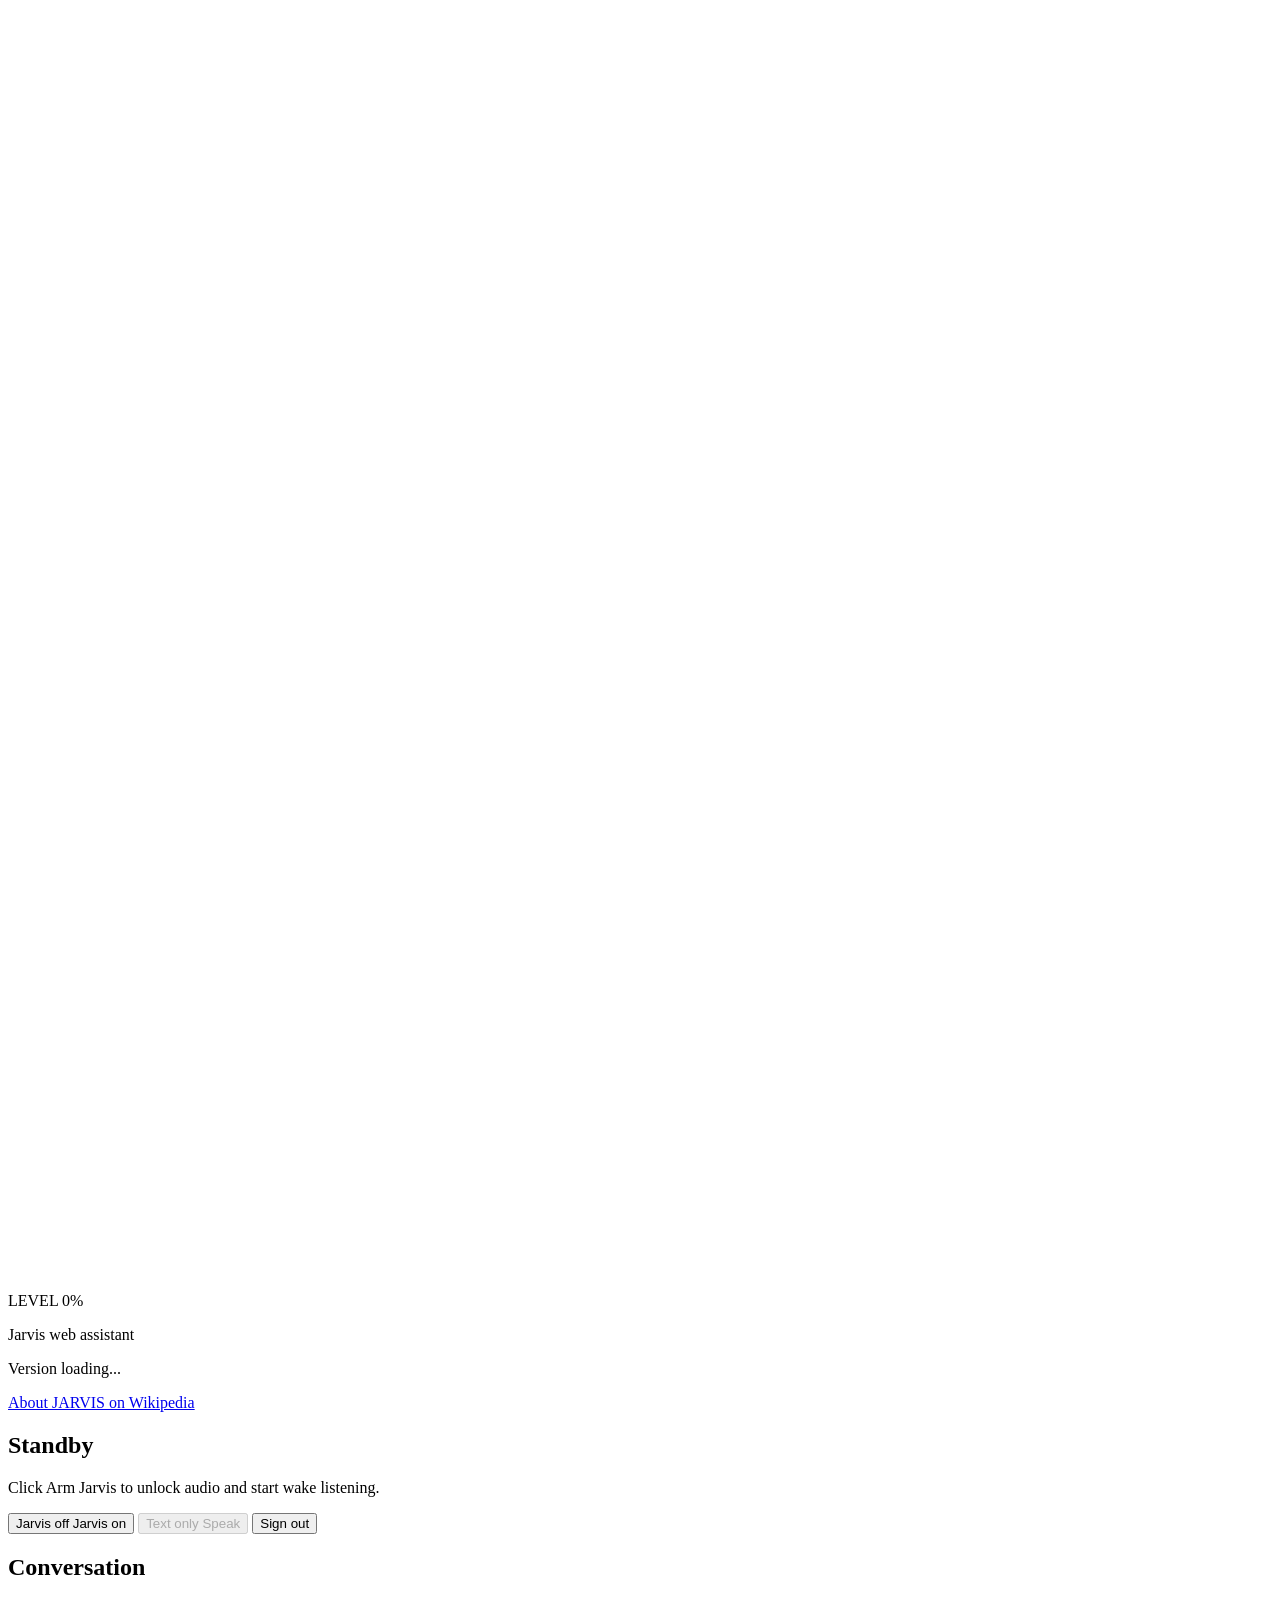
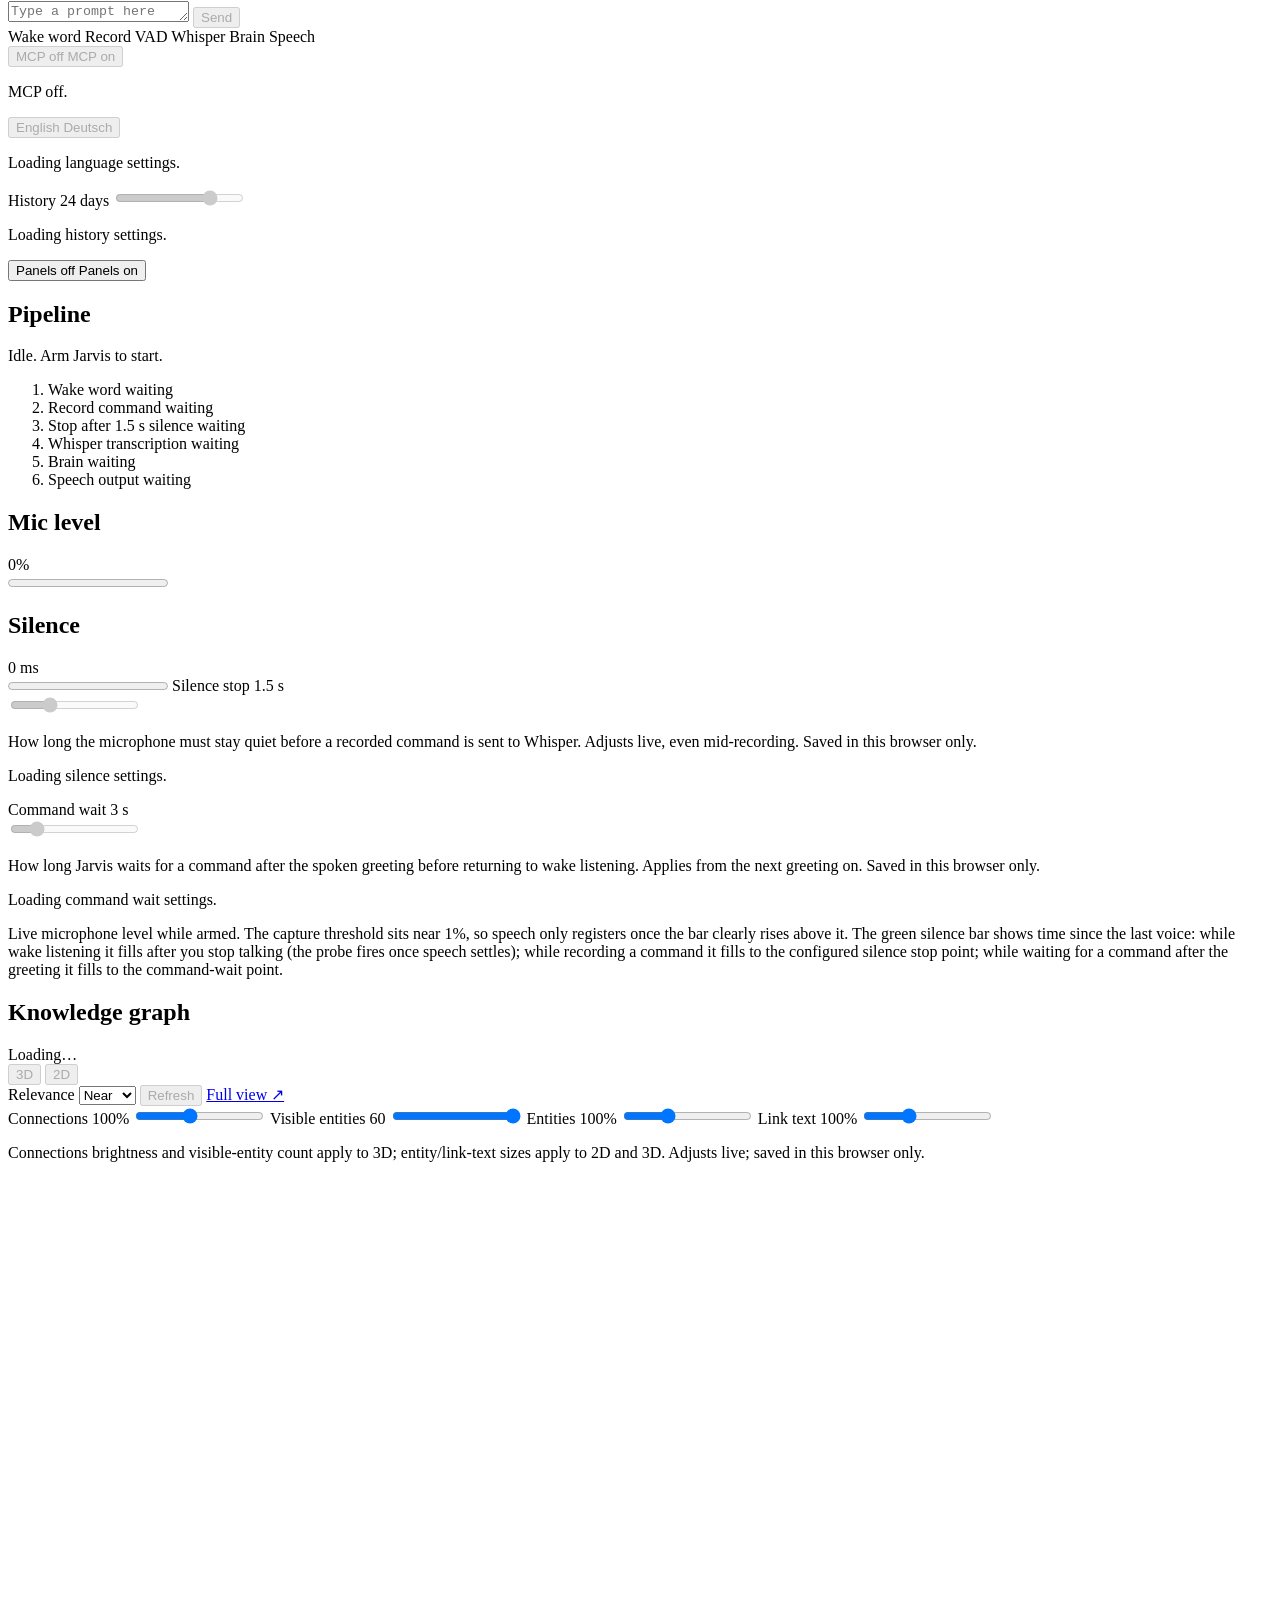
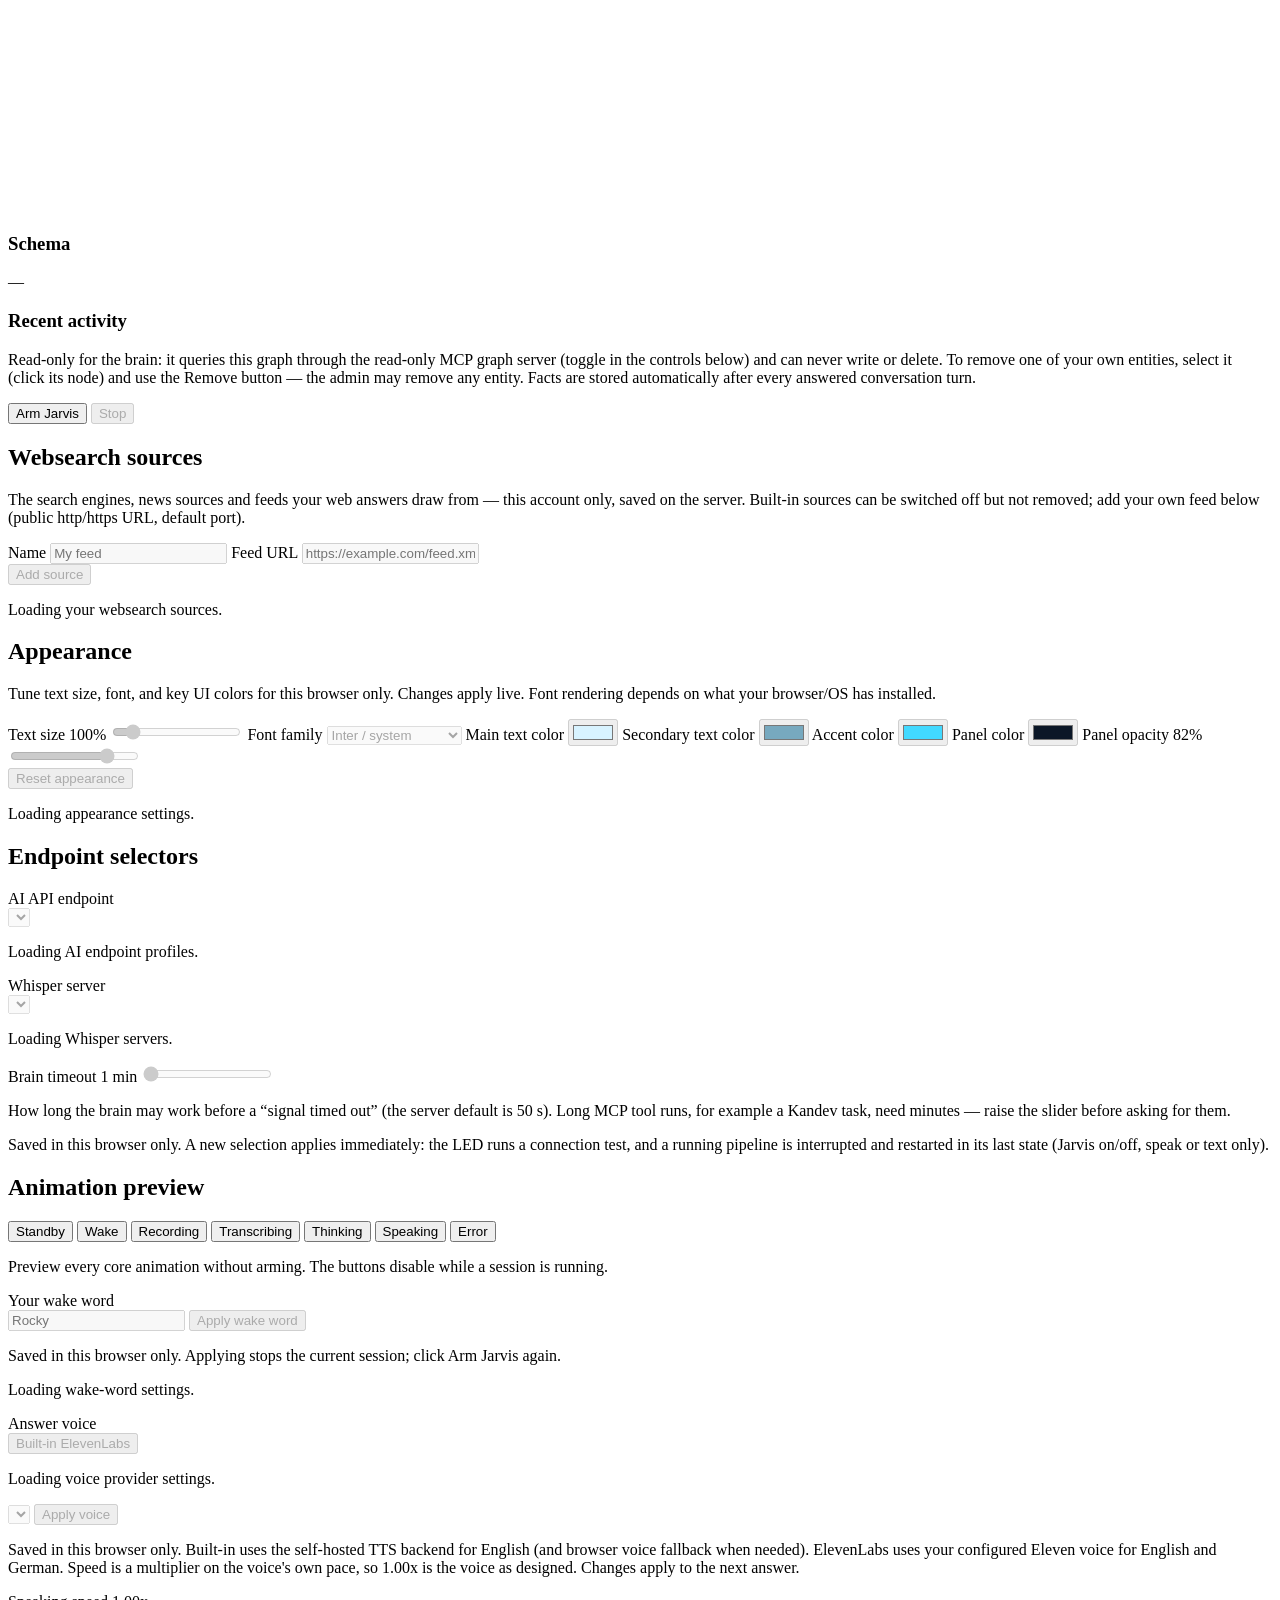
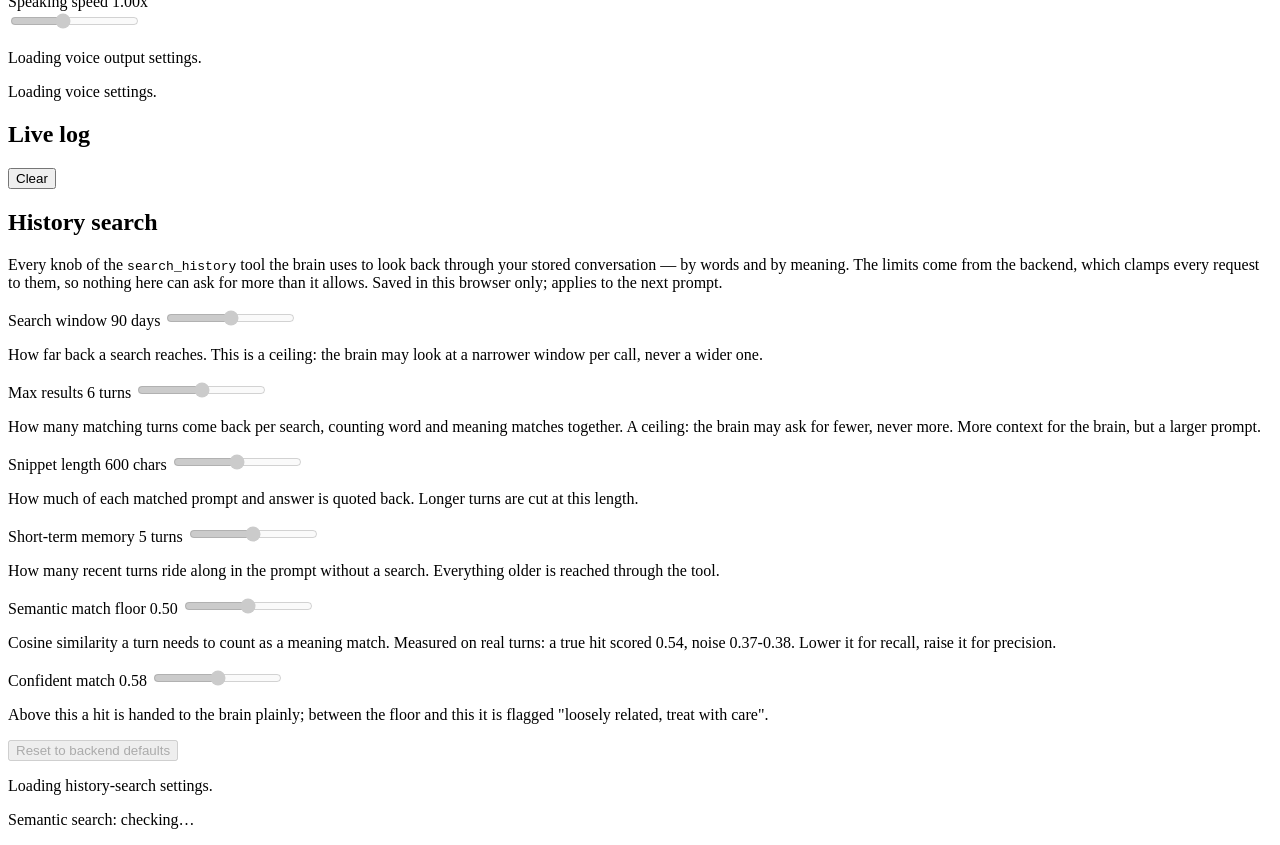
==== public/index.html @ 41cc9d05 "feat: add brain-timeout slider and always-animating thinking spinner The endpoint panel gains a Brai" ====
<!doctype html>
<html lang="en">
  <head>
    <meta charset="utf-8">
    <meta name="viewport" content="width=device-width, initial-scale=1">
    <title>Jarvis</title>
    <link rel="stylesheet" href="/style.css">
  </head>
  <body>
    <main class="shell">
      <section class="login-panel" id="loginPanel" hidden>
        <h1>Jarvis</h1>
        <p class="login-sub">Sign in to your shell. Every user has their own prompt history.</p>
        <form id="loginForm" class="login-form">
          <label for="loginUsername">Username</label>
          <input id="loginUsername" type="text" autocomplete="username" maxlength="60" required>
          <label for="loginPassword">Password</label>
          <input id="loginPassword" type="password" autocomplete="current-password" maxlength="128" required>
          <button id="loginButton" type="submit">Sign in</button>
        </form>
        <p id="loginStatus" class="login-status" role="status">The password is your username.</p>
      </section>

      <section class="hero app-ui">
        <div class="core-wrap">
          <div id="core" class="core standby" aria-hidden="true">
            <svg id="waveform" class="waveform" viewBox="0 0 360 360" xmlns="http://www.w3.org/2000/svg"></svg>
            <div class="ring ring-a"></div>
            <div class="ring ring-b"></div>
            <div class="reactor"></div>
          </div>
          <p id="levelReadout" class="level-readout" aria-hidden="true">LEVEL 0%</p>
        </div>
        <div class="state">
          <div class="title-head">
            <div class="title-head-left">
              <p class="eyebrow">Jarvis web assistant</p>
              <!-- Visible release marker from backend APP_RELEASE_VERSION. -->
              <p id="appReleaseVersion" class="release-version" title="Running frontend/backend release">Version loading...</p>
            </div>
            <a class="about-link" href="https://en.wikipedia.org/wiki/J.A.R.V.I.S." target="_blank" rel="noopener"
               title="About J.A.R.V.I.S. on Wikipedia">About JARVIS on Wikipedia</a>
          </div>
          <h1 id="stageTitle">Standby</h1>
          <p id="stageDetail">Click Arm Jarvis to unlock audio and start wake listening.</p>
          <div class="user-row">
            <span id="userLine" class="user-line"></span>
            <div class="user-controls">
              <button id="enableSwitch" class="lang-switch enable-switch" type="button" role="switch" aria-checked="false"
                      title="Enable or disable Jarvis: disabling stops the session and releases the microphone, enabling starts wake listening.">
                <span class="lang-option">Jarvis off</span>
                <span class="lang-option">Jarvis on</span>
                <span class="lang-knob" aria-hidden="true"></span>
              </button>
              <button id="speakSwitch" class="lang-switch speak-switch" type="button" role="switch" aria-checked="true"
                      title="Turn spoken answers off: the answer is written to the Conversation panel as text only. Saved in this browser only."
                      disabled>
                <span class="lang-option">Text only</span>
                <span class="lang-option">Speak</span>
                <span class="lang-knob" aria-hidden="true"></span>
              </button>
              <button id="signOutButton" class="sign-out" type="button">Sign out</button>
            </div>
          </div>
        </div>
        <div id="costsPanel" class="costs-panel" hidden>
          <div class="costs-columns">
            <div class="costs-section" id="openrouterCostsSection">
              <p class="costs-title">OpenRouter</p>
              <dl class="costs-grid" id="openrouterCosts"></dl>
            </div>
            <div class="costs-section" id="ovhcloudCostsSection">
              <p class="costs-title">OVHcloud</p>
              <dl class="costs-grid" id="ovhcloudCosts"></dl>
            </div>
            <div class="costs-section" id="elevenlabsCostsSection">
              <p class="costs-title">ElevenLabs</p>
              <dl class="costs-grid" id="elevenlabsCosts"></dl>
            </div>
          </div>
          <div class="costs-footer">
            <p class="costs-updated" id="costsUpdated" role="status"></p>
            <button id="costsRefreshButton" class="costs-refresh" type="button" title="Refresh costs now">Refresh now</button>
          </div>
        </div>
      </section>

      <section class="transcript app-ui">
        <div class="transcript-panel conversation-panel">
          <h2>Conversation</h2>
          <div id="conversationText" class="transcript-list" aria-live="polite"></div>
          <form id="manualPromptForm" class="manual-prompt">
            <div class="prompt-field">
              <textarea id="manualPrompt" rows="1" aria-keyshortcuts="Control+Enter"
                        placeholder="Type a prompt here (when disarmed) and press Send or Ctrl+Enter..."></textarea>
              <button id="sendManualButton" type="submit" title="Send (Ctrl+Enter)" disabled>Send</button>
            </div>
           <div id="pipelineMini" class="pipeline-mini" aria-label="Pipeline stages">
              <span class="pipeline-mini-stage" data-step="wake" data-state="idle">Wake word</span>
              <span class="pipeline-mini-stage" data-step="record" data-state="idle">Record</span>
              <span class="pipeline-mini-stage" data-step="vad" data-state="idle">VAD</span>
              <span class="pipeline-mini-stage" data-step="whisper" data-state="idle">Whisper</span>
              <span class="pipeline-mini-stage" data-step="brain" data-state="idle">Brain</span>
              <span class="pipeline-mini-stage" data-step="tts" data-state="idle">Speech</span>
             </div>
             <div id="promptMcpRow" class="prompt-mcp-row">
               <div class="language-control">
                 <button id="mcpMasterSwitch" class="lang-switch lang-switch-compact" type="button" role="switch" aria-checked="false"
                         title="Turns every MCP integration on or off for this session (websearch, knowledge graph, task manager and the service servers)."
                         disabled>
                   <span class="lang-option">MCP off</span>
                   <span class="lang-option">MCP on</span>
                   <span class="lang-knob" aria-hidden="true"></span>
                 </button>
                 <p id="mcpMasterStatus" role="status">MCP off.</p>
               </div>
               <div class="language-control">
                 <button id="languageSwitch" class="lang-switch lang-switch-compact" type="button" role="switch" aria-checked="false"
                         title="Switches Whisper, brain and spoken output between English and German, live.
                                German answers are spoken with the browser voice (the self-hosted TTS engine is English-only)."
                         disabled>
                   <span class="lang-option">English</span>
                   <span class="lang-option">Deutsch</span>
                   <span class="lang-knob" aria-hidden="true"></span>
                 </button>
                 <p id="languageStatus" role="status">Loading language settings.</p>
               </div>
               <div class="mcp-switches" id="mcpSwitches"></div>
             </div>
             <div class="transcript-controls">
               <label for="historyDays">History <output id="historyDaysValue">24 days</output></label>
               <input id="historyDays" type="range" min="1" max="31" step="1" value="24"
                      aria-describedby="historyDaysStatus" disabled>
               <p id="historyDaysStatus" role="status">Loading history settings.</p>
             </div>
            </form>
        </div>
      </section>

      <div class="panels-toggle-row app-ui">
        <button id="panelsToggle" class="lang-switch" type="button" role="switch" aria-checked="true"
                title="Show or hide every panel below: pipeline, knowledge graph, meters, controls, settings and the live log.">
          <span class="lang-option">Panels off</span>
          <span class="lang-option">Panels on</span>
          <span class="lang-knob" aria-hidden="true"></span>
        </button>
      </div>

      <div id="panelsBelow" class="app-ui">
        <section class="panel pipeline-panel">
          <div class="pipeline-header">
            <h2>Pipeline</h2>
            <p id="pipelineStatus" class="pipeline-status" role="status">Idle. Arm Jarvis to start.</p>
          </div>
          <ol id="steps">
            <li data-step="wake">
              <span class="step-dot" aria-hidden="true"></span>
              <span class="step-name">Wake word</span>
              <span class="step-state">waiting</span>
            </li>
            <li data-step="record">
              <span class="step-dot" aria-hidden="true"></span>
              <span class="step-name">Record command</span>
              <span class="step-state">waiting</span>
            </li>
            <li data-step="vad">
              <span class="step-dot" aria-hidden="true"></span>
              <span class="step-name">Stop after 1.5 s silence</span>
              <span class="step-state">waiting</span>
            </li>
            <li data-step="whisper">
              <span class="step-dot" aria-hidden="true"></span>
              <span class="step-name">Whisper transcription</span>
              <span class="step-state">waiting</span>
            </li>
            <li data-step="brain">
              <span class="step-dot" aria-hidden="true"></span>
              <span class="step-name">Brain</span>
              <span class="step-state">waiting</span>
            </li>
            <li data-step="tts">
              <span class="step-dot" aria-hidden="true"></span>
              <span class="step-name">Speech output</span>
              <span class="step-state">waiting</span>
            </li>
          </ol>
        </section>

        <section class="panel meter-panel meter-panel-mic">
          <div class="meter-head">
            <h2>Mic level</h2>
            <span id="micLevelValue" class="meter-value">0%</span>
          </div>
          <progress id="micLevel" max="100" value="0"></progress>
          <div class="meter-head">
            <h2>Silence</h2>
            <span id="silenceValue" class="meter-value">0 ms</span>
          </div>
          <progress id="silenceLevel" max="1500" value="0"></progress>
          <label for="silenceDelay">Silence stop <output id="silenceDelayValue">1.5 s</output></label>
          <div class="wake-word-controls">
            <input id="silenceDelay" type="range" min="100" max="5000" step="50" value="1500"
                   aria-describedby="silenceDelayHelp silenceDelayStatus" disabled>
          </div>
          <p id="silenceDelayHelp">How long the microphone must stay quiet before a recorded command is sent to Whisper. Adjusts live, even mid-recording. Saved in this browser only.</p>
          <p id="silenceDelayStatus" role="status">Loading silence settings.</p>
          <label for="commandWait">Command wait <output id="commandWaitValue">3 s</output></label>
          <div class="wake-word-controls">
            <input id="commandWait" type="range" min="500" max="15000" step="500" value="3000"
                   aria-describedby="commandWaitHelp commandWaitStatus" disabled>
          </div>
          <p id="commandWaitHelp">How long Jarvis waits for a command after the spoken greeting before returning to wake listening. Applies from the next greeting on. Saved in this browser only.</p>
          <p id="commandWaitStatus" role="status">Loading command wait settings.</p>
          <p class="meter-help">Live microphone level while armed. The capture threshold sits near 1%, so speech only registers once the bar clearly rises above it. The green silence bar shows time since the last voice: while wake listening it fills after you stop talking (the probe fires once speech settles); while recording a command it fills to the configured silence stop point; while waiting for a command after the greeting it fills to the command-wait point.</p>
        </section>

        <section class="graph-panel app-ui" id="graphPanel">
          <div class="graph-head">
            <h2>Knowledge graph</h2>
            <span id="graphStatus" class="pipeline-status" role="status">Loading…</span>
            <div class="graph-views" role="group" aria-label="Graph view">
              <button id="graphView3dButton" type="button" disabled>3D</button>
              <button id="graphView2dButton" type="button" disabled>2D</button>
            </div>
            <label class="graph-relevance" for="graphRelevance"
                   title="How far out to show, in fact-hops from you. Direct = directly linked, Near = two hops, All = everything. Your own isolated entities always stay visible.">Relevance
              <select id="graphRelevance">
                <option value="direct">Direct</option>
                <option value="near" selected>Near</option>
                <option value="all">All</option>
              </select>
            </label>
            <button id="graphRemoveButton" type="button" hidden title="Remove the selected entity (and its links) from the knowledge graph"></button>
            <button id="graphRefreshButton" type="button" disabled>Refresh</button>
            <a class="graph-full-link" href="/graph.html" target="_blank" rel="noopener"
               title="Open the 3D and 2D graph views full size in a new tab, with larger entities and text">Full view ↗</a>
          </div>
          <div class="graph-controls" role="group" aria-label="Graph display size">
            <label for="graphEdgeBrightness">Connections <output id="graphEdgeBrightnessValue">100%</output></label>
            <input id="graphEdgeBrightness" type="range" min="30" max="200" step="10" value="100" aria-describedby="graphControlsHelp">
            <label for="graphEntityLimit">Visible entities <output id="graphEntityLimitValue">60</output></label>
            <input id="graphEntityLimit" type="range" min="10" max="60" step="5" value="60" aria-describedby="graphControlsHelp">
            <label for="graphNodeSize">Entities <output id="graphNodeSizeValue">100%</output></label>
            <input id="graphNodeSize" type="range" min="50" max="200" step="10" value="100" aria-describedby="graphControlsHelp">
            <label for="graphTextSize">Link text <output id="graphTextSizeValue">100%</output></label>
            <input id="graphTextSize" type="range" min="50" max="200" step="10" value="100" aria-describedby="graphControlsHelp">
          </div>
          <p id="graphControlsHelp" class="graph-controls-help">Connections brightness and visible-entity count apply to 3D; entity/link-text sizes apply to 2D and 3D. Adjusts live; saved in this browser only.</p>
          <div class="graph-body">
            <div class="graph-canvas-wrap">
              <svg id="graphCanvas" class="graph-canvas" viewBox="0 0 640 320" role="img" aria-label="Knowledge graph visualization (2D)" hidden></svg>
              <div id="graph3dStage" class="graph-3d-stage" role="img" aria-label="Knowledge graph visualization (3D)"></div>
            </div>
            <div class="graph-side">
              <div class="graph-schema-panel">
                <h3>Schema</h3>
                <div id="graphSchema" class="graph-schema" role="status">—</div>
              </div>
              <div class="graph-activity">
                <h3>Recent activity</h3>
                <ul id="graphActivity" class="graph-activity-list"></ul>
              </div>
            </div>
          </div>
          <p class="graph-help">Read-only for the brain: it queries this graph through the read-only MCP graph server (toggle in the controls below) and can never write or delete. To remove one of your own entities, select it (click its node) and use the Remove button — the admin may remove any entity. Facts are stored automatically after every answered conversation turn.</p>
        </section>

        <section class="controls">
          <button id="armButton" type="button"
                  title="Unlocks audio and starts wake listening. An armed session keeps listening when you minimize the window or switch tab; only Stop, an error or leaving the page releases the microphone.">Arm Jarvis</button>
          <button id="stopButton" type="button" disabled>Stop</button>
        </section>

        <section class="panel websearch-panel" id="websearchPanel">
          <h2>Websearch sources</h2>
          <p class="websearch-intro">
            The search engines, news sources and feeds your web answers draw from — this account only,
            saved on the server. Built-in sources can be switched off but not removed; add your own feed
            below (public http/https URL, default port).
          </p>
          <ul id="websearchSourceList" class="websearch-source-list" aria-label="Your websearch sources"></ul>
          <form id="websearchAddForm" class="websearch-add" autocomplete="off">
            <div class="websearch-add-fields">
              <label for="websearchAddSource">Name</label>
              <input id="websearchAddSource" type="text" maxlength="64" placeholder="My feed" disabled>
              <label for="websearchAddUrl">Feed URL</label>
              <input id="websearchAddUrl" type="url" placeholder="https://example.com/feed.xml" disabled>
            </div>
            <button id="websearchAddButton" type="submit" disabled>Add source</button>
            <p id="websearchStatus" role="status">Loading your websearch sources.</p>
          </form>
        </section>

        <section class="panel appearance-panel" id="appearancePanel">
          <h2>Appearance</h2>
          <p class="appearance-intro">
            Tune text size, font, and key UI colors for this browser only. Changes apply live. Font rendering depends on what your browser/OS has installed.
          </p>
          <div class="appearance-grid">
            <label for="appearanceFontScale">Text size <output id="appearanceFontScaleValue">100%</output></label>
            <input id="appearanceFontScale" type="range" min="50" max="500" step="1" value="100" disabled>

            <label for="appearanceFontFamily">Font family</label>
            <select id="appearanceFontFamily" disabled>
              <option value="inter">Inter / system</option>
              <option value="system">System UI</option>
              <option value="roboto">Roboto / system</option>
              <option value="segoe">Segoe UI</option>
              <option value="arial">Arial / Helvetica</option>
              <option value="verdana">Verdana</option>
              <option value="trebuchet">Trebuchet MS</option>
              <option value="mono">Monospace</option>
              <option value="courier">Courier New</option>
              <option value="serif">Serif</option>
              <option value="times">Times New Roman</option>
            </select>

            <label for="appearanceTextColor">Main text color</label>
            <input id="appearanceTextColor" type="color" value="#d8f3ff" disabled>

            <label for="appearanceMutedColor">Secondary text color</label>
            <input id="appearanceMutedColor" type="color" value="#77a9bf" disabled>

            <label for="appearanceAccentColor">Accent color</label>
            <input id="appearanceAccentColor" type="color" value="#42d9ff" disabled>

            <label for="appearancePanelColor">Panel color</label>
            <input id="appearancePanelColor" type="color" value="#0b1727" disabled>

            <label for="appearancePanelOpacity">Panel opacity <output id="appearancePanelOpacityValue">82%</output></label>
            <input id="appearancePanelOpacity" type="range" min="35" max="95" step="1" value="82" disabled>
          </div>
          <div class="appearance-footer">
            <button id="appearanceResetButton" type="button" disabled>Reset appearance</button>
            <p id="appearanceStatus" role="status">Loading appearance settings.</p>
          </div>
        </section>

        <section class="wake-settings endpoint-settings">
          <h2>Endpoint selectors</h2>
          <div class="endpoint-grid">
            <label for="aiProfileSelect">AI API endpoint</label>
            <div class="endpoint-select">
              <select id="aiProfileSelect" aria-describedby="aiProfileStatus" disabled></select>
              <span id="aiProfileLed" class="endpoint-led" aria-hidden="true"></span>
            </div>
            <p id="aiProfileStatus" role="status">Loading AI endpoint profiles.</p>
            <label for="whisperProfileSelect">Whisper server</label>
            <div class="endpoint-select">
              <select id="whisperProfileSelect" aria-describedby="whisperProfileStatus" disabled></select>
              <span id="whisperProfileLed" class="endpoint-led" aria-hidden="true"></span>
            </div>
            <p id="whisperProfileStatus" role="status">Loading Whisper servers.</p>
            <label for="brainTimeoutSlider">Brain timeout <output id="brainTimeoutValue" for="brainTimeoutSlider">1 min</output></label>
            <input id="brainTimeoutSlider" type="range" min="1" max="600" step="1" value="1" disabled
                   title="How long the brain may work on one answer (LLM rounds + MCP tool calls) before the request is cut. Saved in this browser only; it applies to the next request.">
            <p>How long the brain may work before a “signal timed out” (the server default is 50 s). Long MCP tool runs, for example a Kandev task, need minutes — raise the slider before asking for them.</p>
          </div>
          <p class="endpoint-help">Saved in this browser only. A new selection applies immediately: the LED runs a connection test, and a running pipeline is interrupted and restarted in its last state (Jarvis on/off, speak or text only).</p>
        </section>

        <section class="stage-preview" id="stagePreview">
          <h2>Animation preview</h2>
          <div class="stage-preview-buttons">
            <button type="button" data-stage="standby">Standby</button>
            <button type="button" data-stage="wake">Wake</button>
            <button type="button" data-stage="recording">Recording</button>
            <button type="button" data-stage="transcribing">Transcribing</button>
            <button type="button" data-stage="thinking">Thinking</button>
            <button type="button" data-stage="speaking">Speaking</button>
            <button type="button" data-stage="error">Error</button>
          </div>
          <p class="stage-preview-help">Preview every core animation without arming. The buttons disable while a session is running.</p>
        </section>

        <form id="wakeWordForm" class="wake-settings">
          <label for="wakeWordInput">Your wake word</label>
          <div class="wake-word-controls">
            <input id="wakeWordInput" type="text" maxlength="60" required autocomplete="off"
                   placeholder="Rocky" aria-describedby="wakeWordHelp wakeWordStatus" disabled>
            <button id="saveWakeWordButton" type="submit" disabled>Apply wake word</button>
          </div>
          <p id="wakeWordHelp">Saved in this browser only. Applying stops the current session; click Arm Jarvis again.</p>
          <p id="wakeWordStatus" role="status">Loading wake-word settings.</p>
        </form>

        <form id="voiceForm" class="wake-settings">
          <label for="voiceSelect">Answer voice</label>
          <div class="voice-provider-row">
            <button id="voiceProviderSwitch" class="lang-switch" type="button" role="switch" aria-checked="false"
                    title="Choose answer voice provider: built-in voices or ElevenLabs."
                    disabled>
              <span class="lang-option">Built-in</span>
              <span class="lang-option">ElevenLabs</span>
              <span class="lang-knob" aria-hidden="true"></span>
            </button>
            <p id="voiceProviderStatus" role="status">Loading voice provider settings.</p>
          </div>
          <div class="wake-word-controls">
            <select id="voiceSelect" aria-describedby="voiceHelp voiceStatus" disabled></select>
            <button id="saveVoiceButton" type="submit" disabled>Apply voice</button>
          </div>
          <p id="voiceHelp">Saved in this browser only. Built-in uses the self-hosted TTS backend for English
            (and browser voice fallback when needed). ElevenLabs uses your configured Eleven voice for English and German.
            Speed is a multiplier on the voice's own pace, so 1.00x is the voice as designed. Changes apply to
            the next answer.</p>
          <label for="voiceSpeed">Speaking speed <output id="voiceSpeedValue">1.00x</output></label>
          <div class="wake-word-controls">
            <input id="voiceSpeed" type="range" min="0.6" max="1.6" step="0.05" value="1"
                   aria-describedby="voiceHelp voiceStatus" disabled>
          </div>
          <p id="speakStatus" role="status">Loading voice output settings.</p>
          <p id="voiceStatus" role="status">Loading voice settings.</p>
        </form>

        <section class="panel log-panel">
          <div class="log-title">
            <h2>Live log</h2>
            <button id="clearLogButton" type="button">Clear</button>
          </div>
          <pre id="log"></pre>
        </section>

        <section class="wake-settings history-search-panel" id="historySearchPanel">
          <h2>History search</h2>
          <p class="history-search-intro">
            Every knob of the <code>search_history</code> tool the brain uses to look back through your stored
            conversation — by words and by meaning. The limits come from the backend, which clamps every request
            to them, so nothing here can ask for more than it allows. Saved in this browser only; applies to the
            next prompt.
          </p>
          <div class="history-search-grid">
            <label for="historySearchDays">Search window <output id="historySearchDaysValue">90 days</output></label>
            <input id="historySearchDays" type="range" disabled aria-describedby="historySearchDaysHelp">
            <p id="historySearchDaysHelp">How far back a search reaches. This is a ceiling: the brain may look at a
              narrower window per call, never a wider one.</p>

            <label for="historySearchResults">Max results <output id="historySearchResultsValue">6 turns</output></label>
            <input id="historySearchResults" type="range" disabled aria-describedby="historySearchResultsHelp">
            <p id="historySearchResultsHelp">How many matching turns come back per search, counting word and meaning
              matches together. A ceiling: the brain may ask for fewer, never more. More context for the
              brain, but a larger prompt.</p>

            <label for="historySearchSnippet">Snippet length <output id="historySearchSnippetValue">600 chars</output></label>
            <input id="historySearchSnippet" type="range" disabled aria-describedby="historySearchSnippetHelp">
            <p id="historySearchSnippetHelp">How much of each matched prompt and answer is quoted back. Longer
              turns are cut at this length.</p>

            <label for="historySearchMemory">Short-term memory <output id="historySearchMemoryValue">5 turns</output></label>
            <input id="historySearchMemory" type="range" disabled aria-describedby="historySearchMemoryHelp">
            <p id="historySearchMemoryHelp">How many recent turns ride along in the prompt without a search.
              Everything older is reached through the tool.</p>

            <label for="historySearchMinScore">Semantic match floor <output id="historySearchMinScoreValue">0.50</output></label>
            <input id="historySearchMinScore" type="range" disabled aria-describedby="historySearchMinScoreHelp">
            <p id="historySearchMinScoreHelp">Cosine similarity a turn needs to count as a meaning match.
              Measured on real turns: a true hit scored 0.54, noise 0.37-0.38. Lower it for recall, raise it
              for precision.</p>

            <label for="historySearchStrongScore">Confident match <output id="historySearchStrongScoreValue">0.58</output></label>
            <input id="historySearchStrongScore" type="range" disabled aria-describedby="historySearchStrongScoreHelp">
            <p id="historySearchStrongScoreHelp">Above this a hit is handed to the brain plainly; between the
              floor and this it is flagged "loosely related, treat with care".</p>
          </div>
          <div class="history-search-footer">
            <button id="historySearchReset" type="button" disabled>Reset to backend defaults</button>
            <p id="historySearchStatus" role="status">Loading history-search settings.</p>
          </div>
          <p id="historySearchEngine" class="history-search-engine">Semantic search: checking…</p>
        </section>
      </div>
    </main>

    <script type="module" src="/app.js"></script>
  </body>
</html>
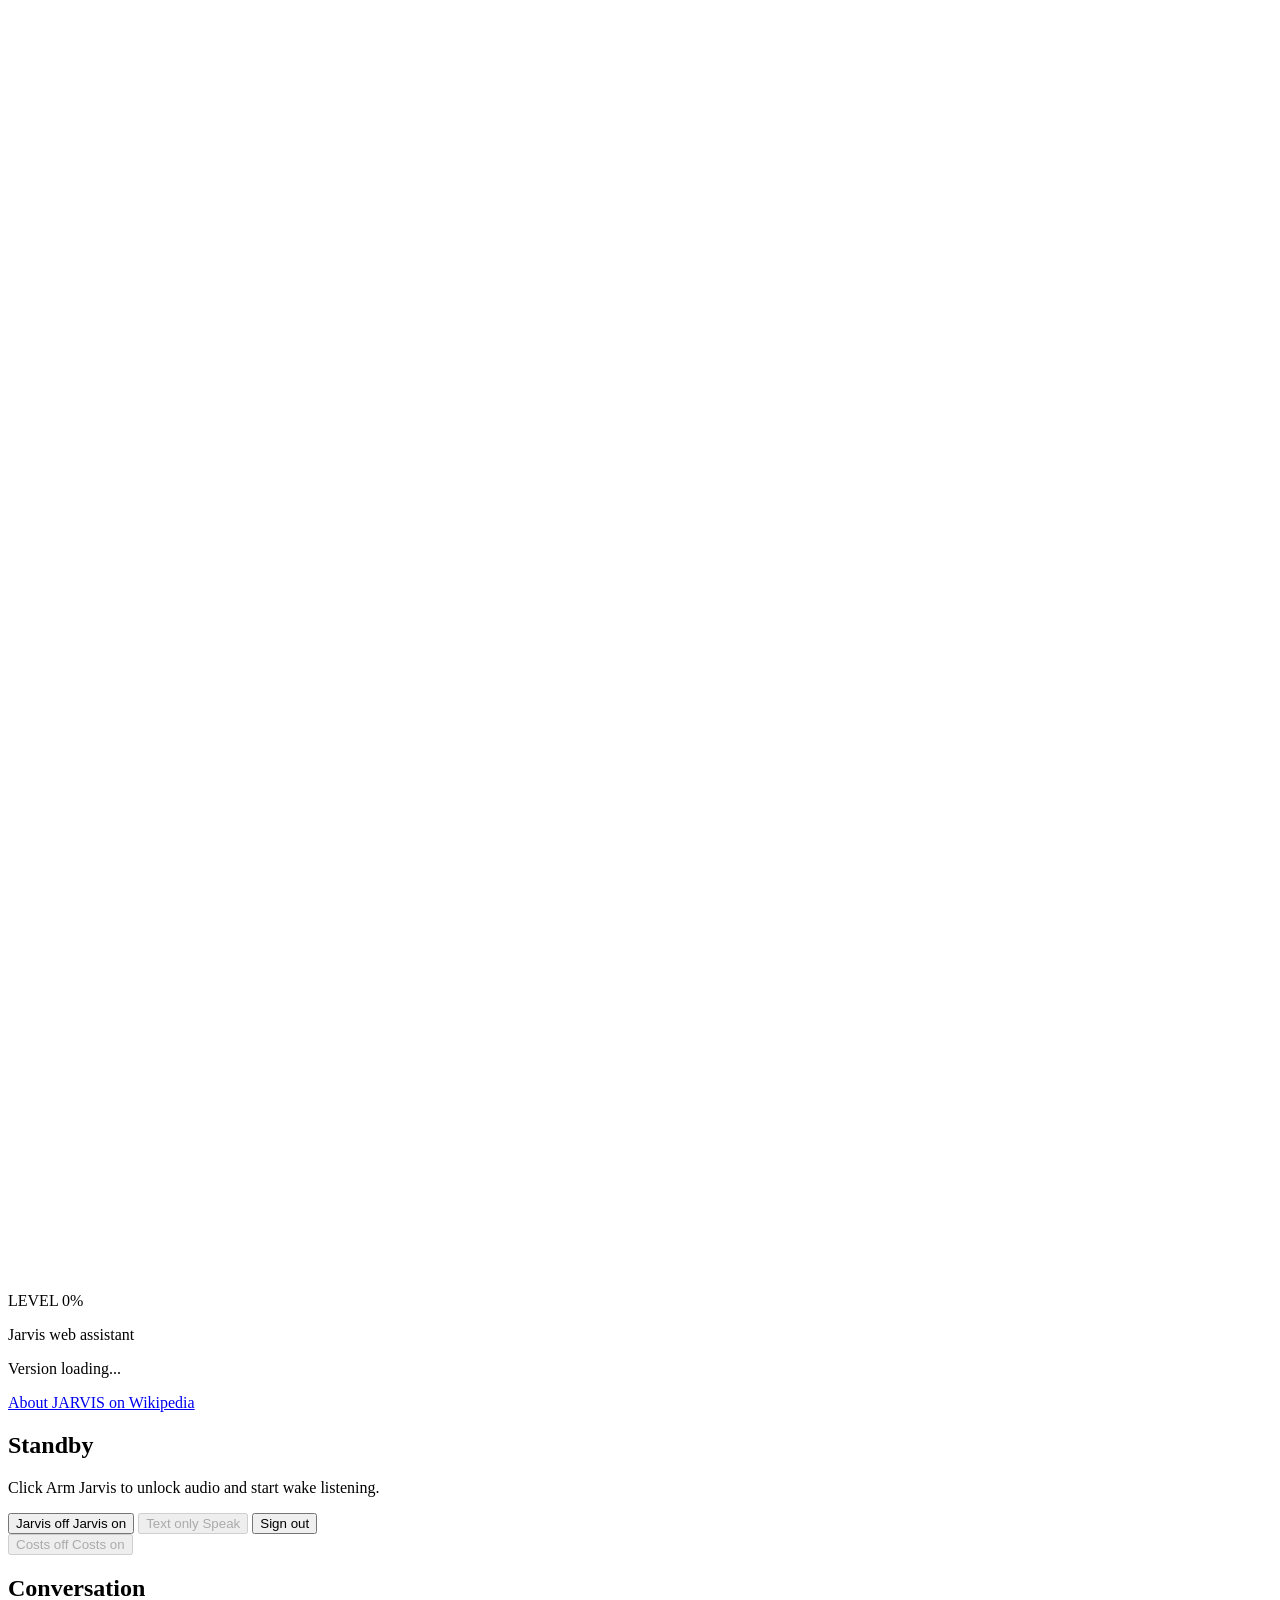
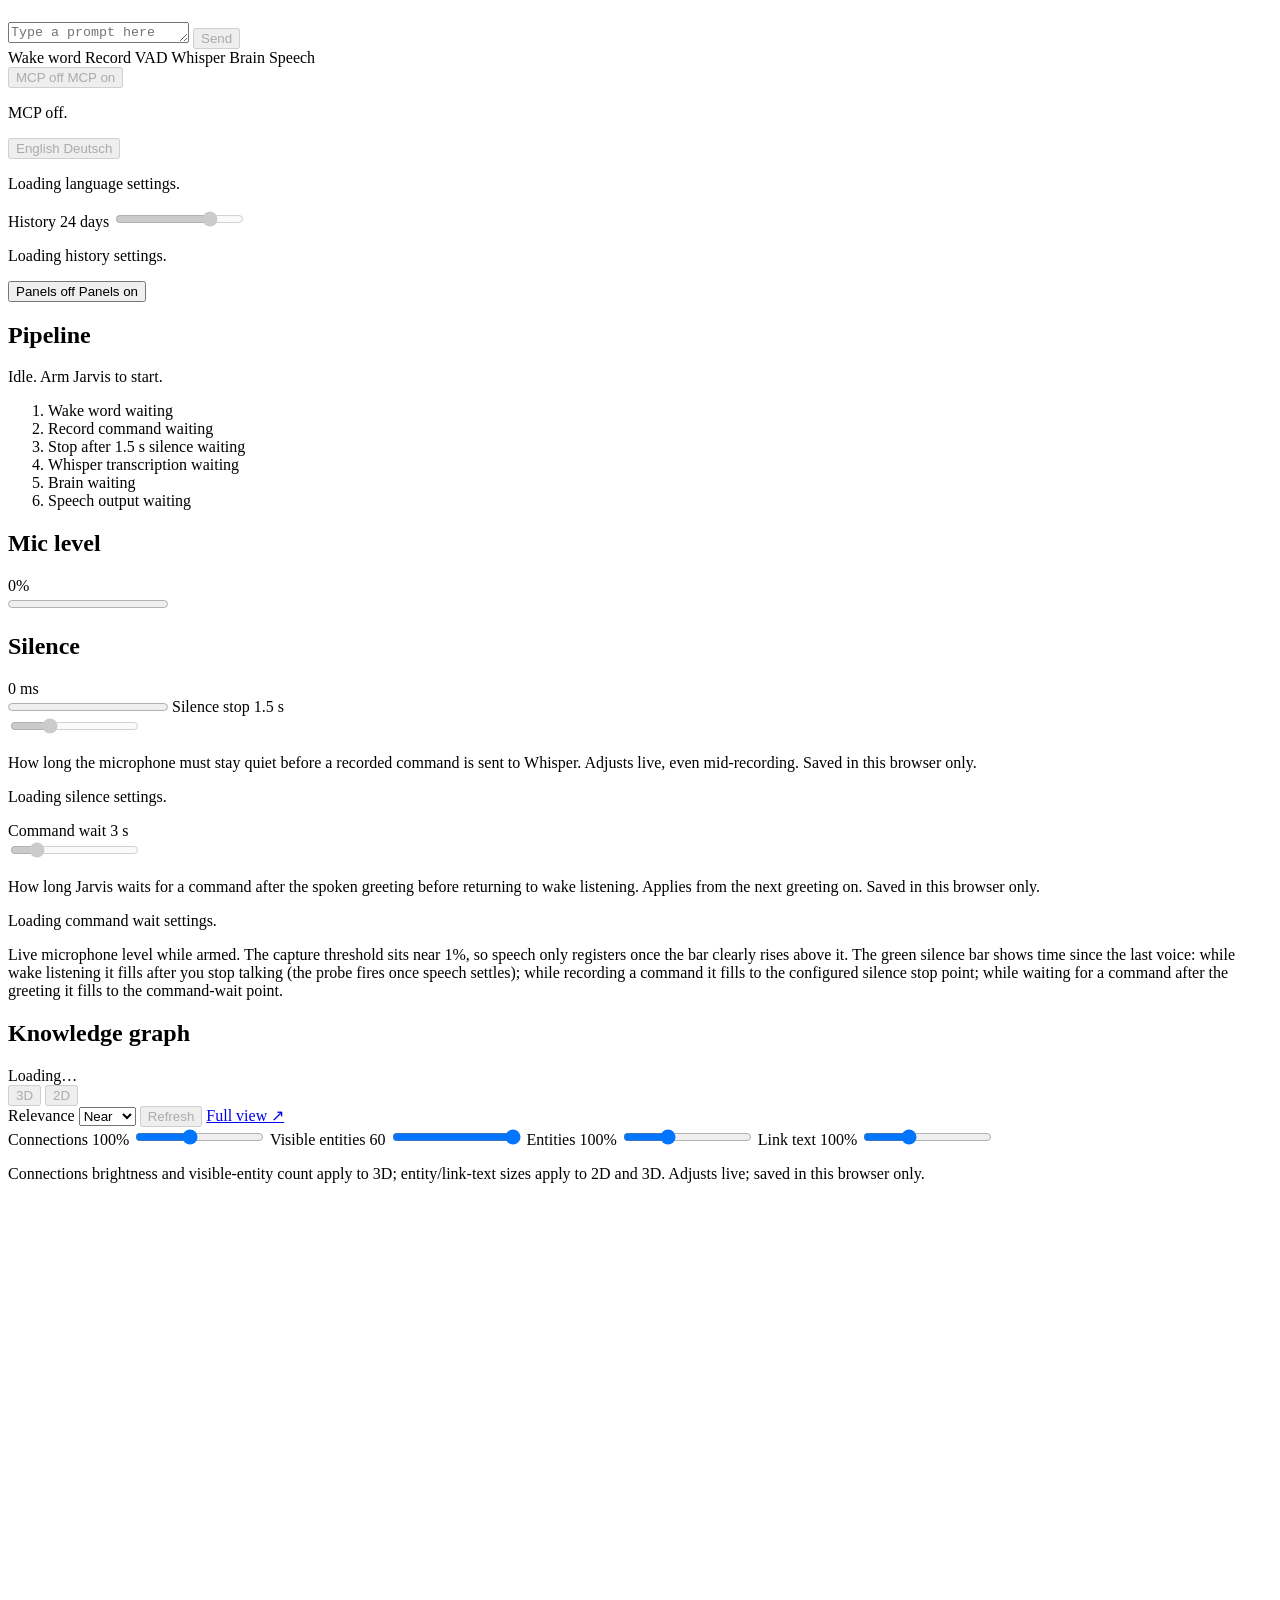
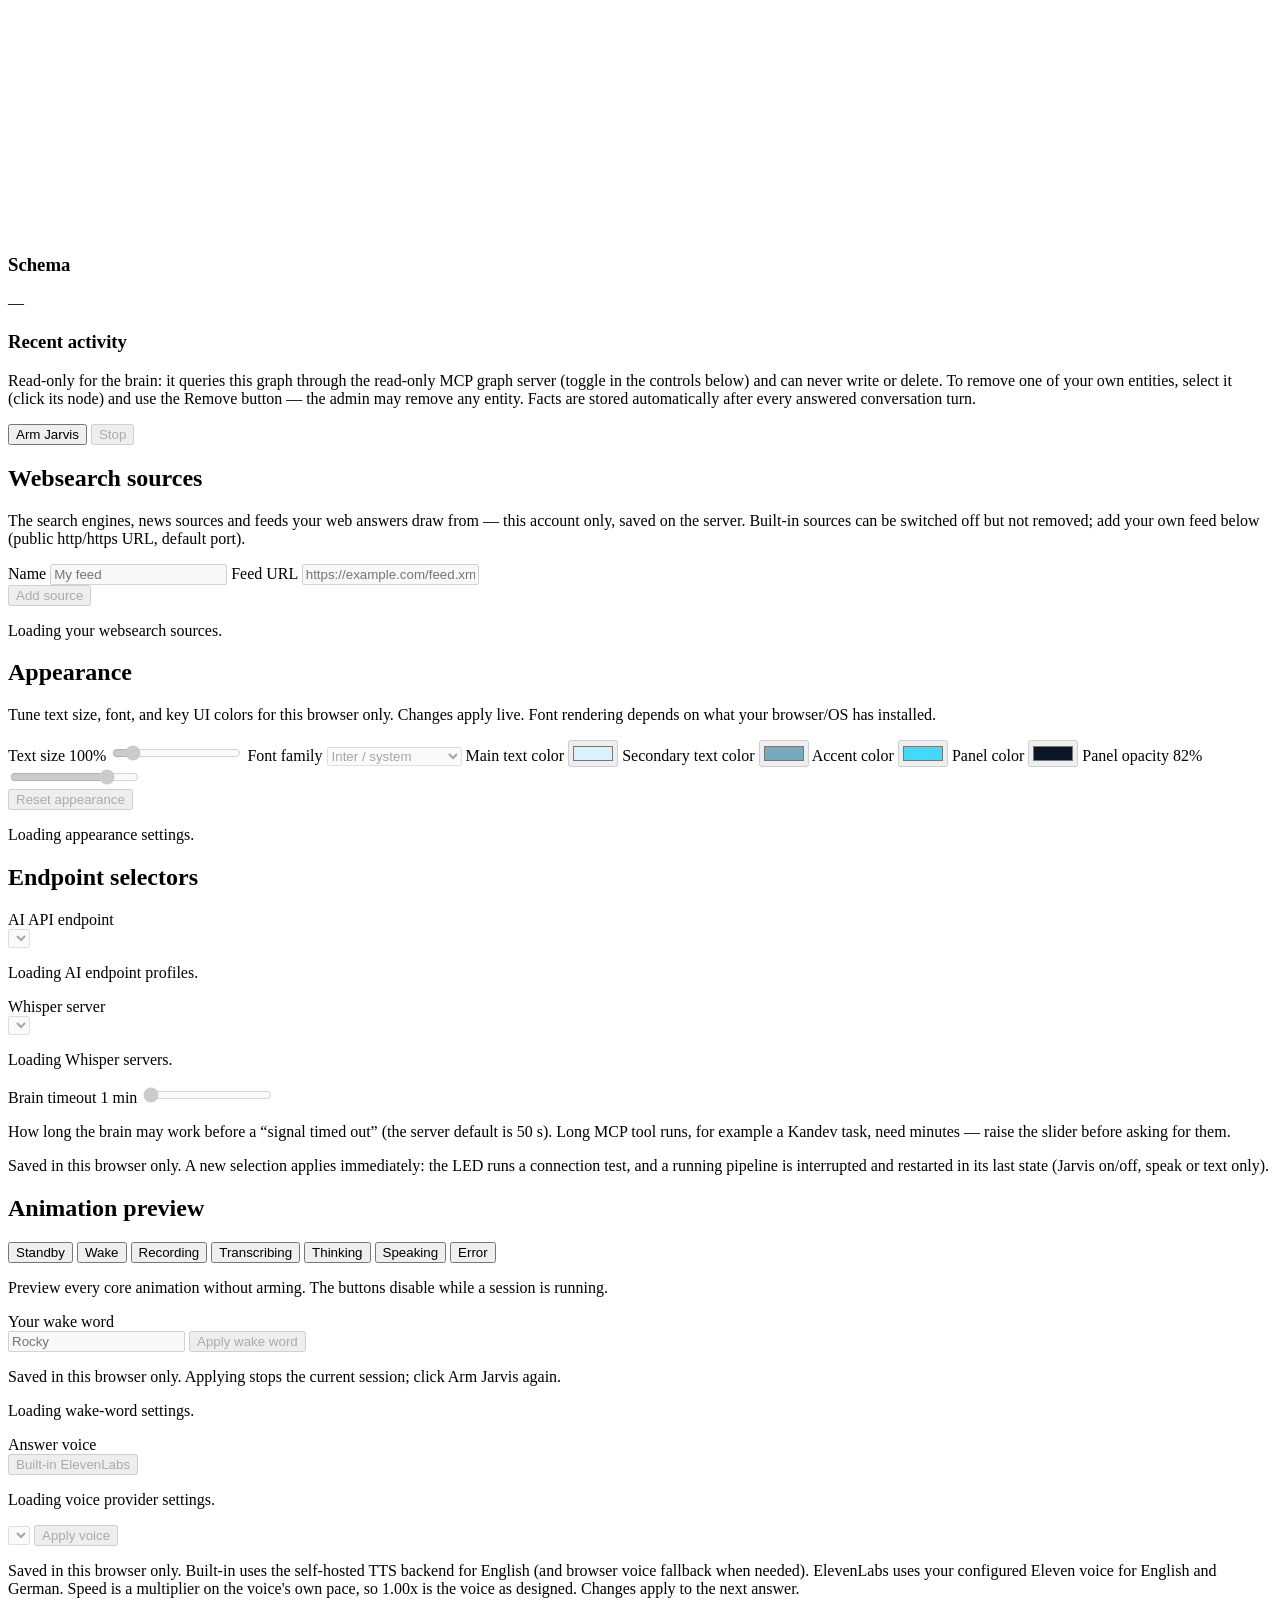
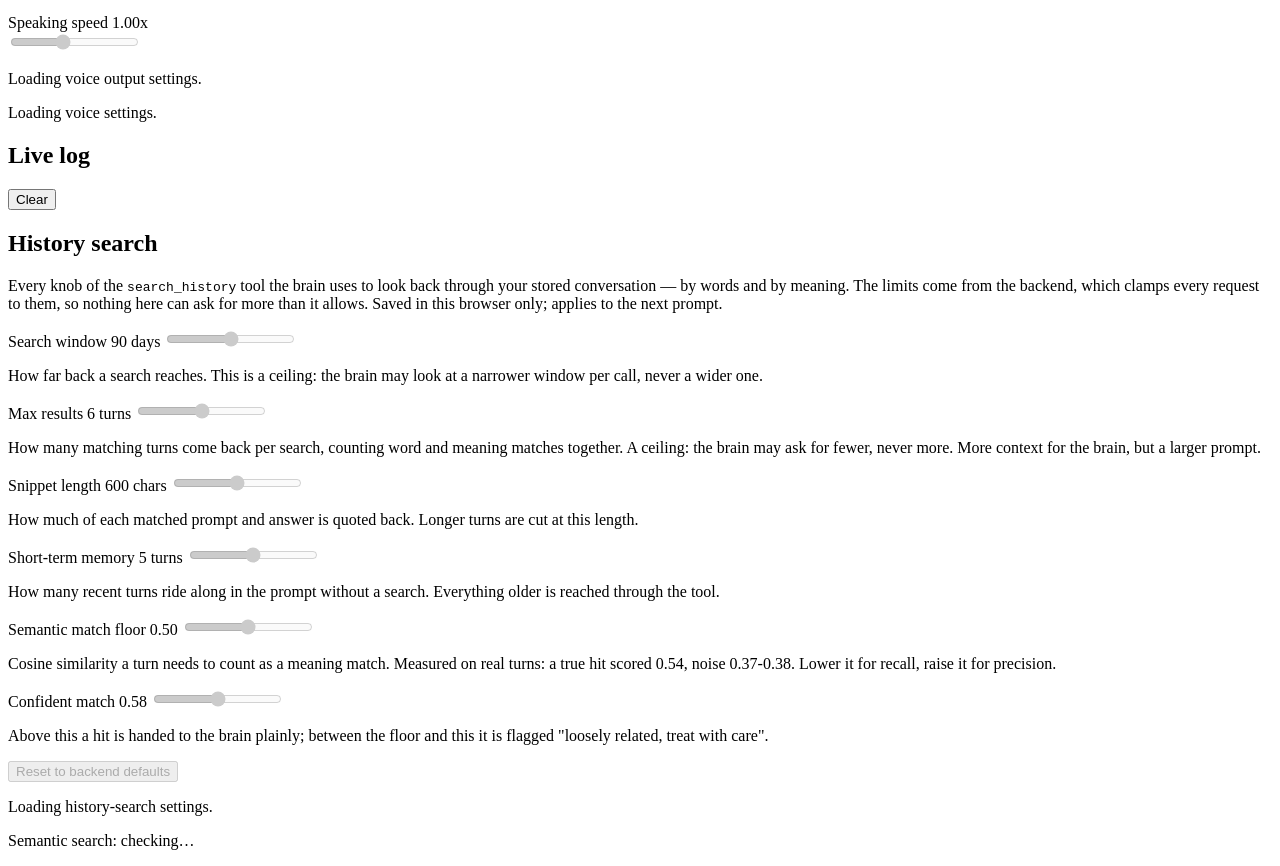
==== commit 3fd7cf5c: "feat: per-user graph-stored persona and cost-panel on/off switch The assistant persona is no longer " ====
--- a/public/index.html
+++ b/public/index.html
@@ -61,6 +61,15 @@
               </button>
               <button id="signOutButton" class="sign-out" type="button">Sign out</button>
             </div>
+          </div>
+          <div class="costs-toggle-row">
+            <button id="costsSwitch" class="lang-switch lang-switch-compact" type="button" role="switch" aria-checked="true"
+                    title="Show or hide the live cost panel (OpenRouter, OVHcloud, ElevenLabs) below. The rest of the page moves up or down with it. Saved in this browser only."
+                    disabled>
+              <span class="lang-option">Costs off</span>
+              <span class="lang-option">Costs on</span>
+              <span class="lang-knob" aria-hidden="true"></span>
+            </button>
           </div>
         </div>
         <div id="costsPanel" class="costs-panel" hidden>
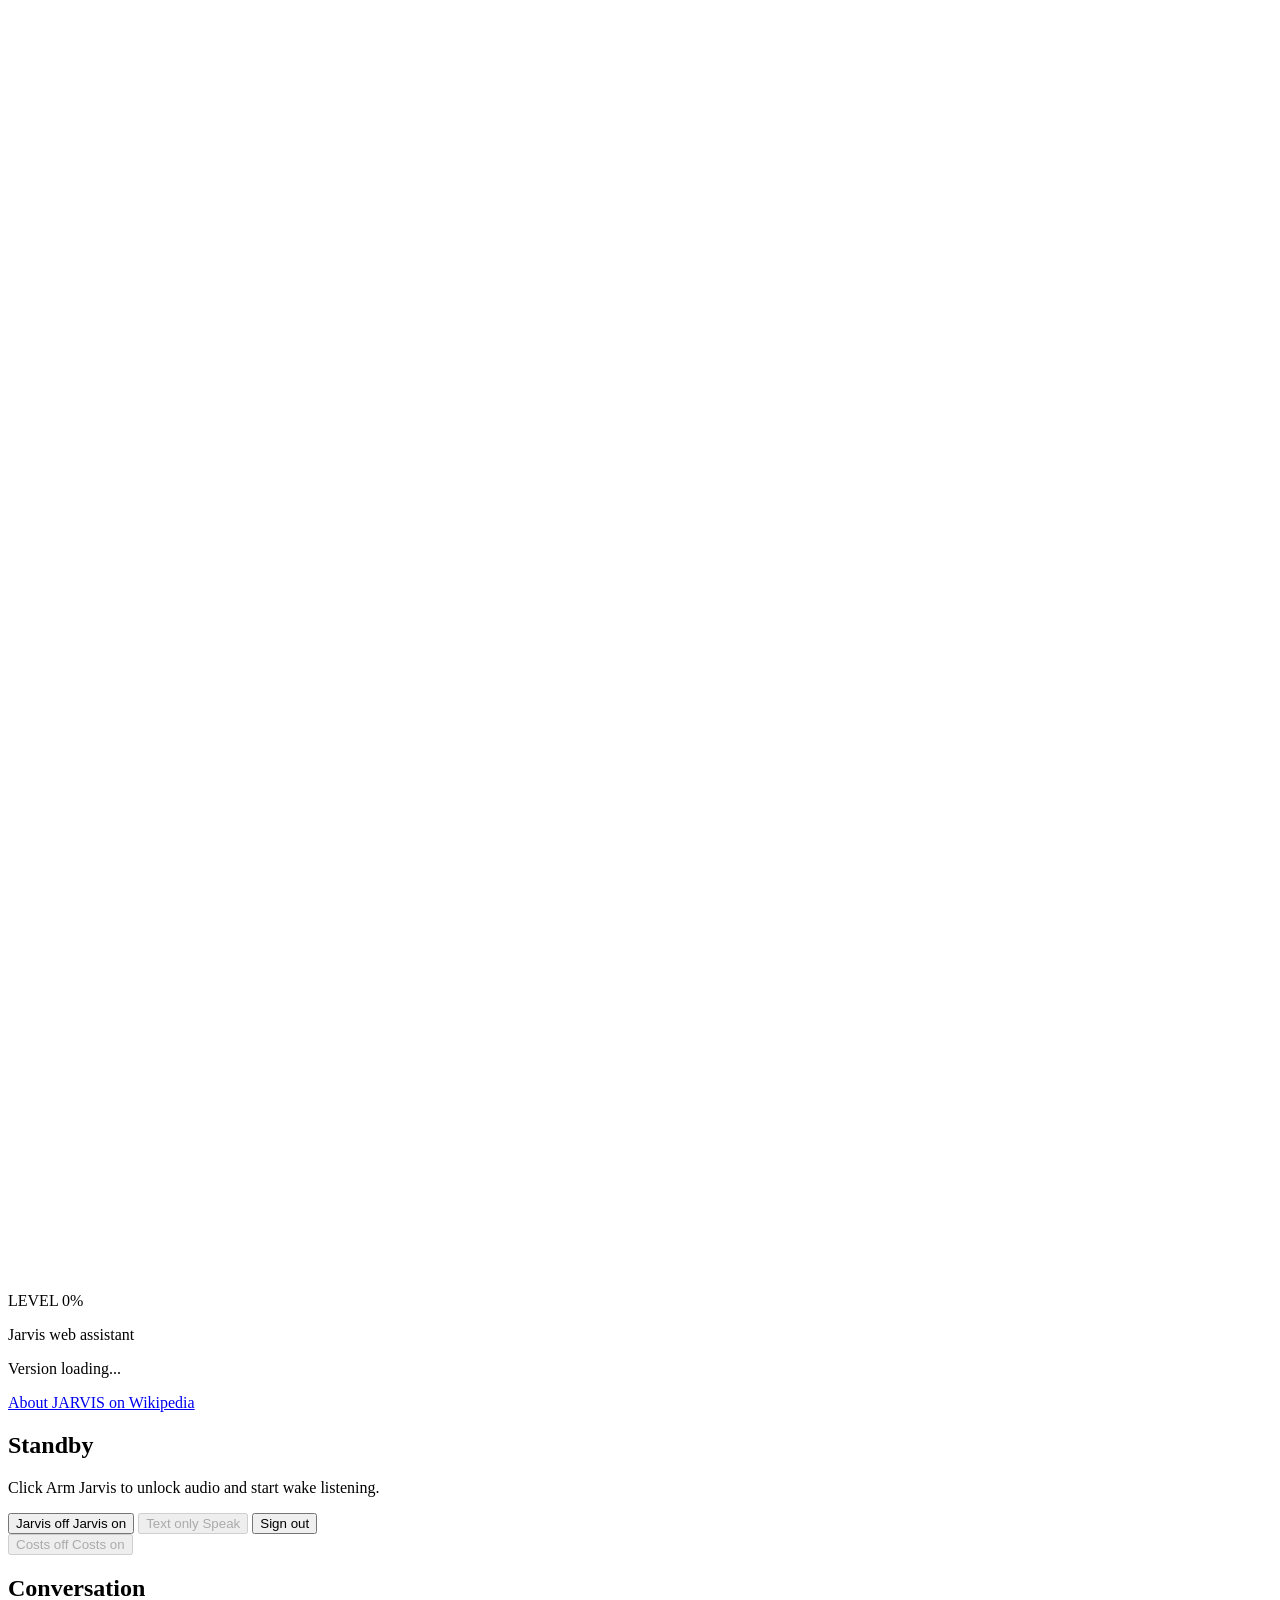
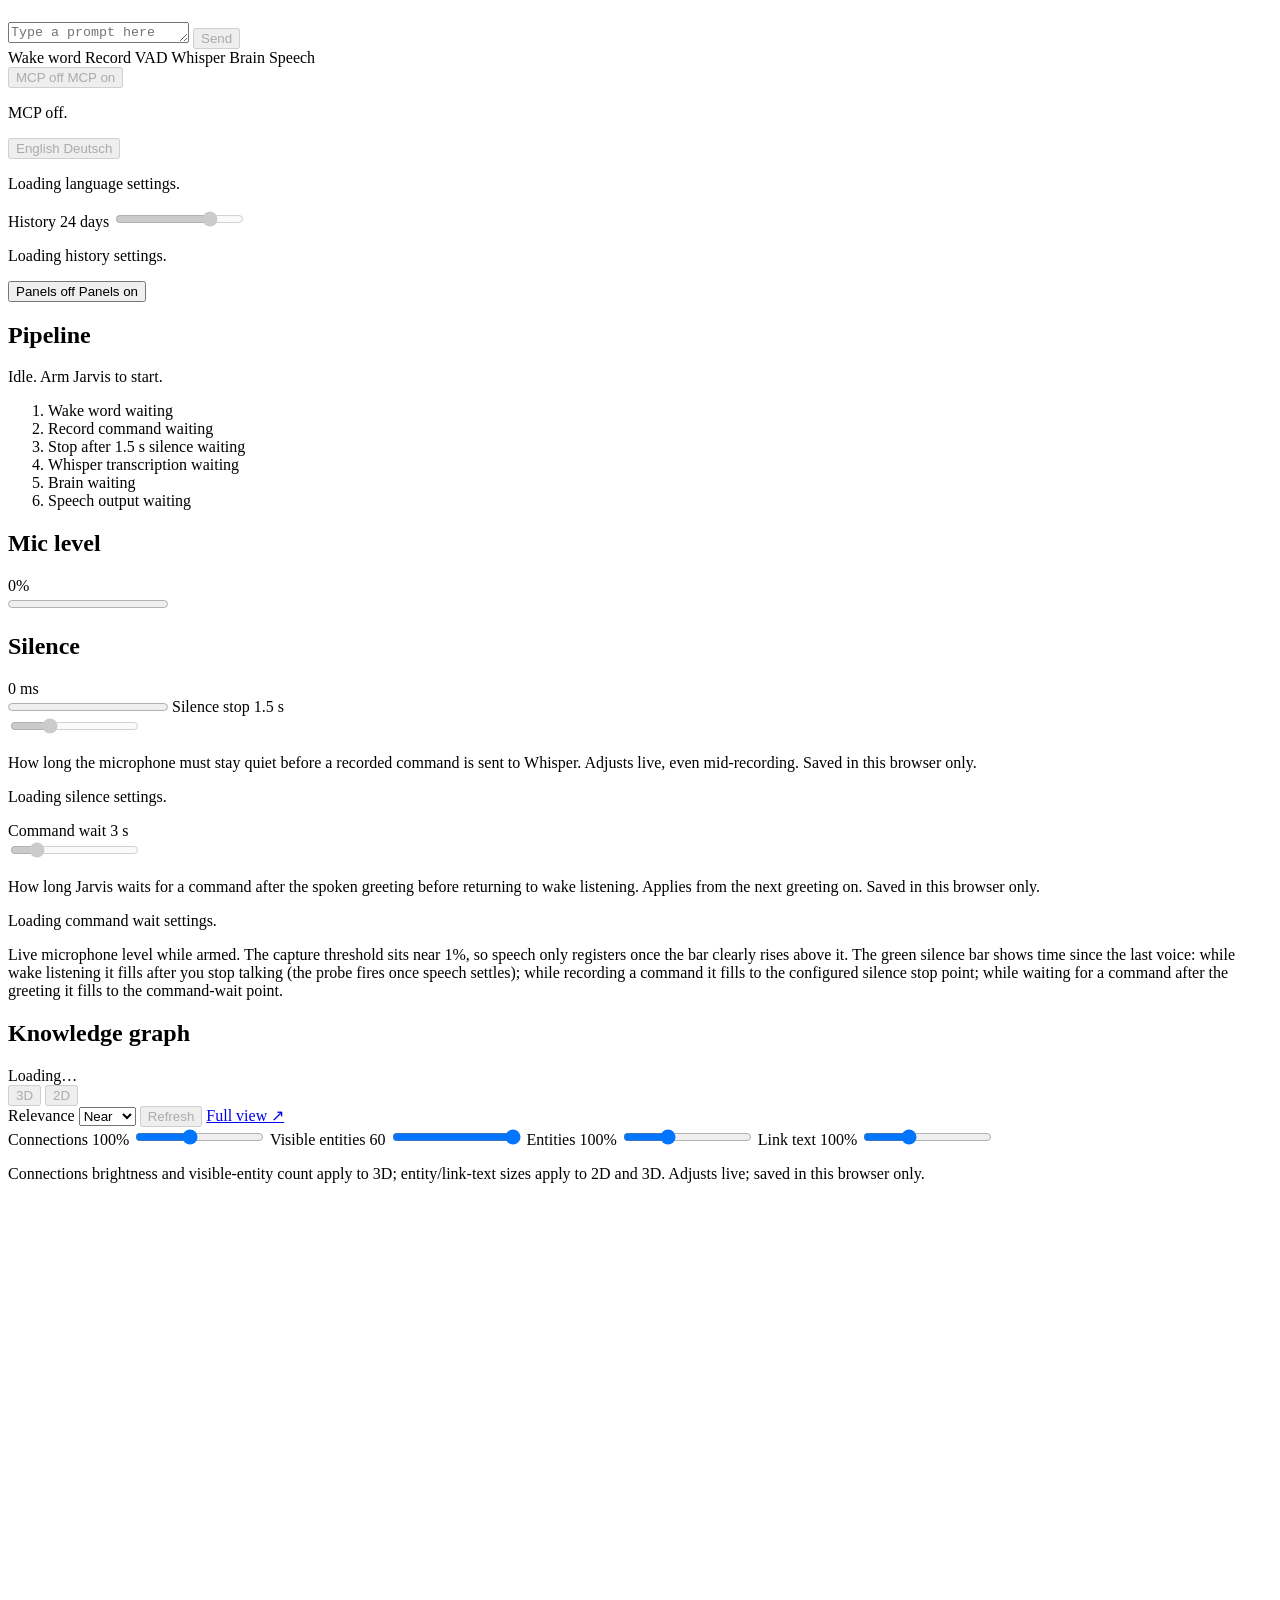
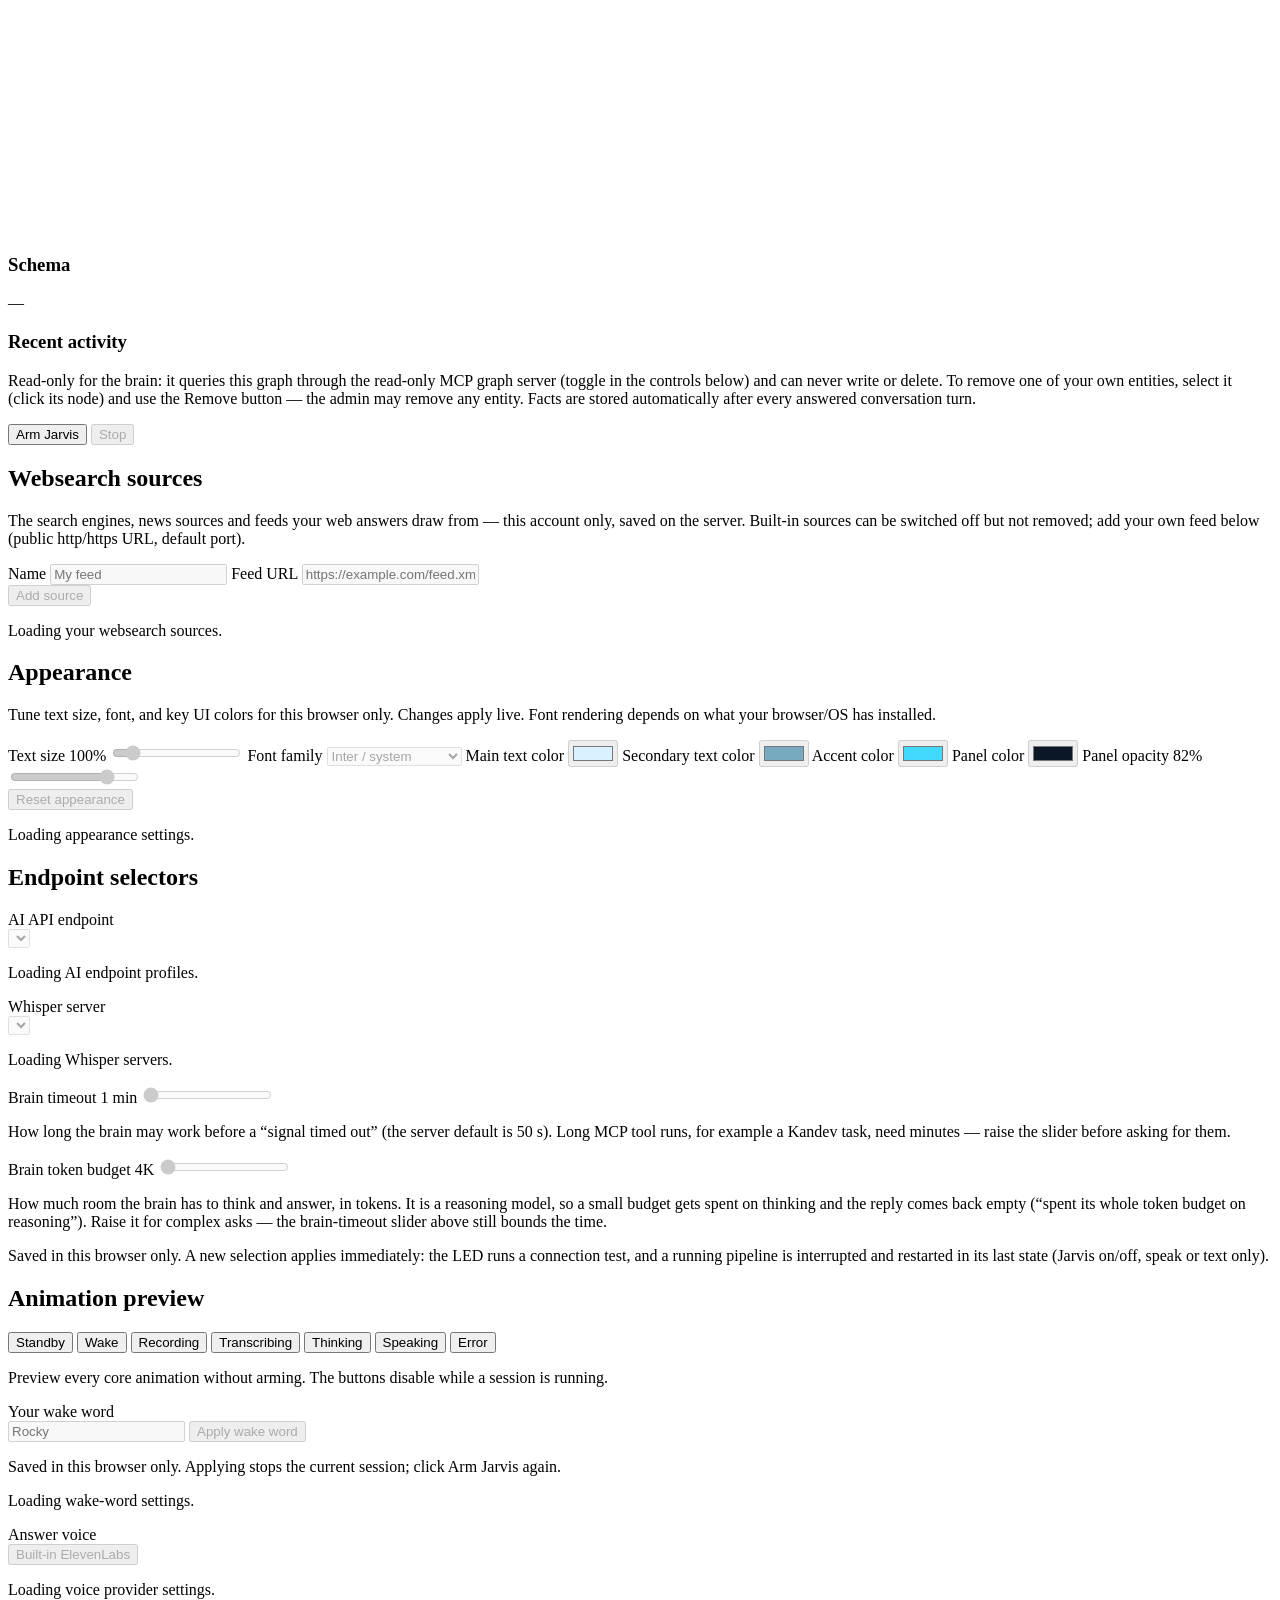
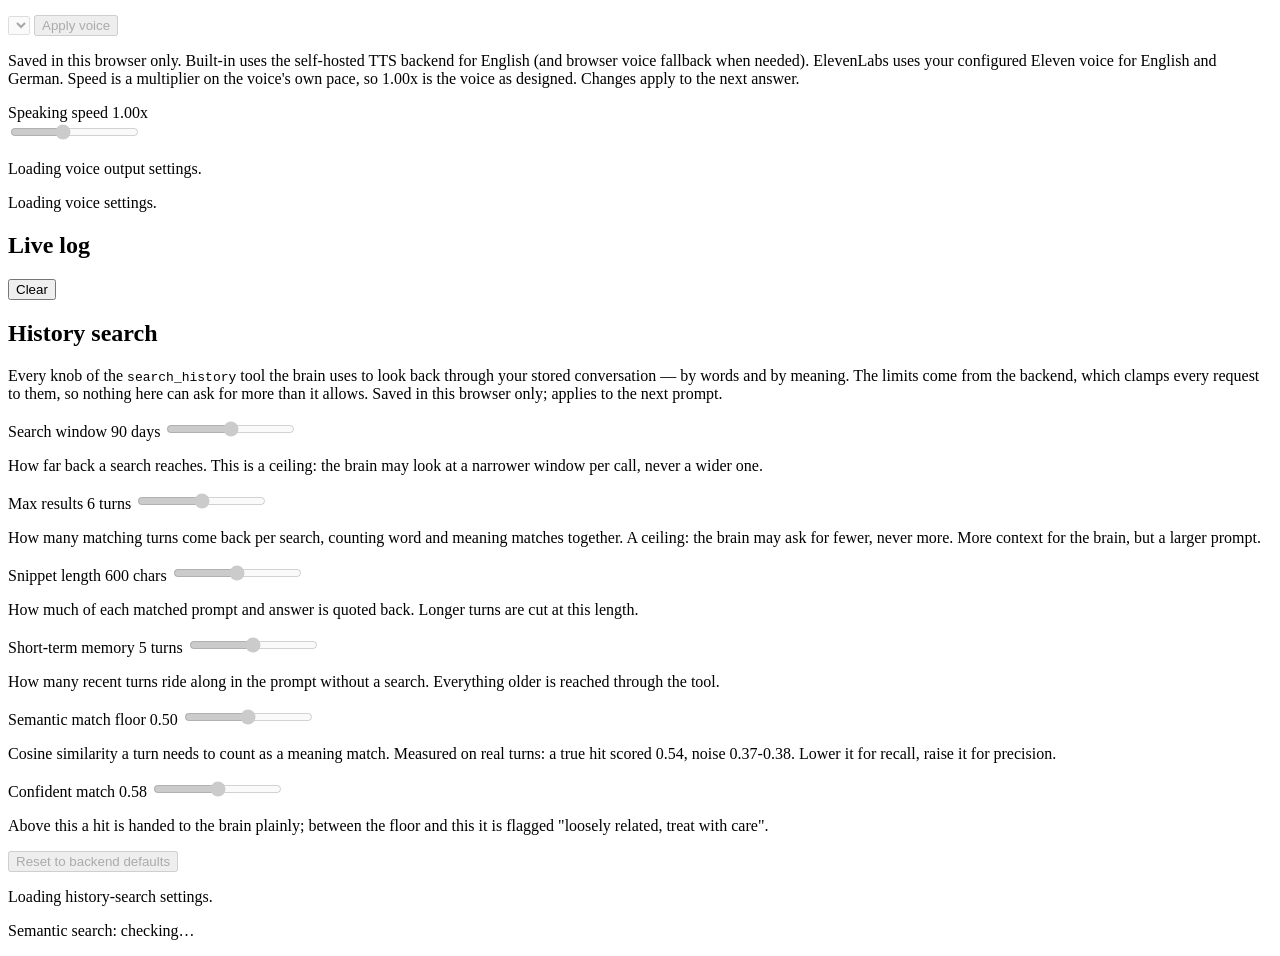
==== commit 3d505dd7: "feat: add a per-browser brain token budget slider (1K..2048K) to the endpoint panel The brain is a r" ====
--- a/public/index.html
+++ b/public/index.html
@@ -364,6 +364,10 @@
             <input id="brainTimeoutSlider" type="range" min="1" max="600" step="1" value="1" disabled
                    title="How long the brain may work on one answer (LLM rounds + MCP tool calls) before the request is cut. Saved in this browser only; it applies to the next request.">
             <p>How long the brain may work before a “signal timed out” (the server default is 50 s). Long MCP tool runs, for example a Kandev task, need minutes — raise the slider before asking for them.</p>
+            <label for="brainBudgetSlider">Brain token budget <output id="brainBudgetValue" for="brainBudgetSlider">4K</output></label>
+            <input id="brainBudgetSlider" type="range" min="1" max="2048" step="1" value="4" disabled
+                   title="How many tokens the brain may spend on one answer (reasoning + reply). Saved in this browser only; it applies to the next request.">
+            <p>How much room the brain has to think and answer, in tokens. It is a reasoning model, so a small budget gets spent on thinking and the reply comes back empty (“spent its whole token budget on reasoning”). Raise it for complex asks — the brain-timeout slider above still bounds the time.</p>
           </div>
           <p class="endpoint-help">Saved in this browser only. A new selection applies immediately: the LED runs a connection test, and a running pipeline is interrupted and restarted in its last state (Jarvis on/off, speak or text only).</p>
         </section>
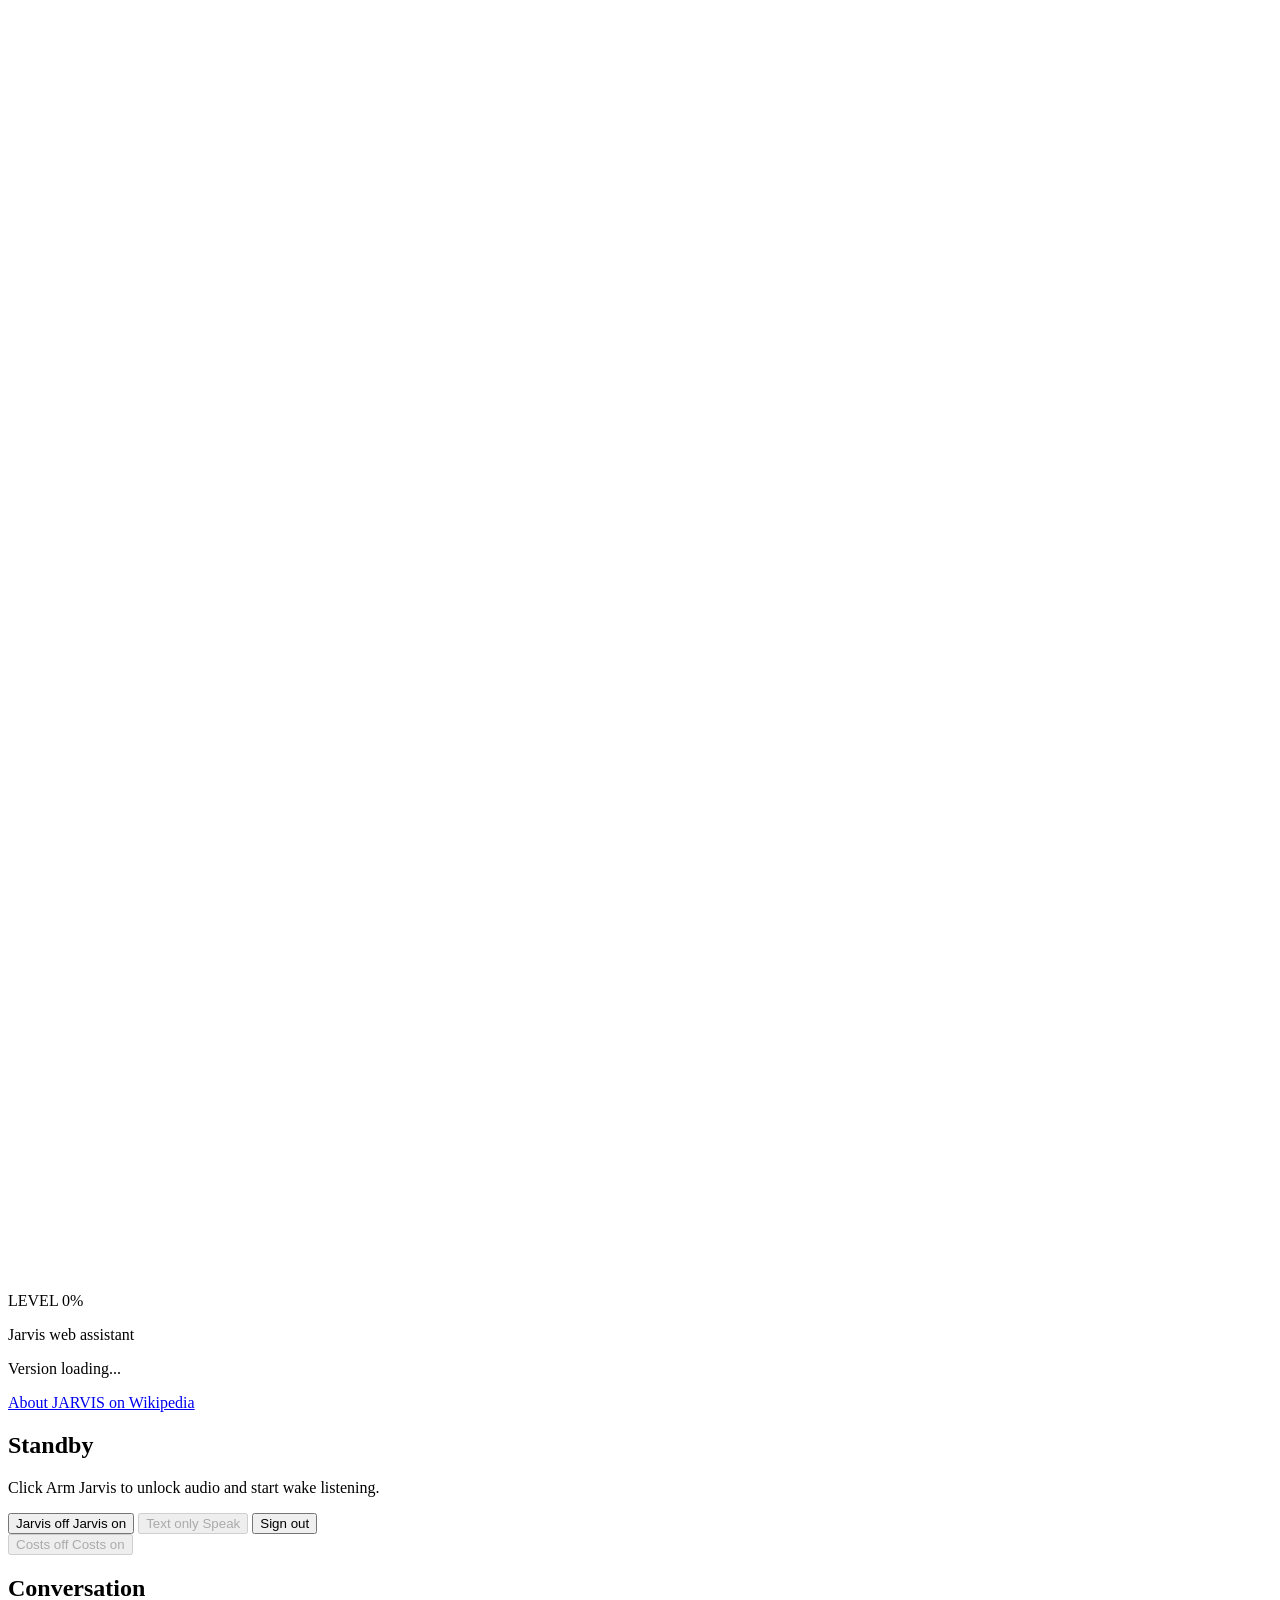
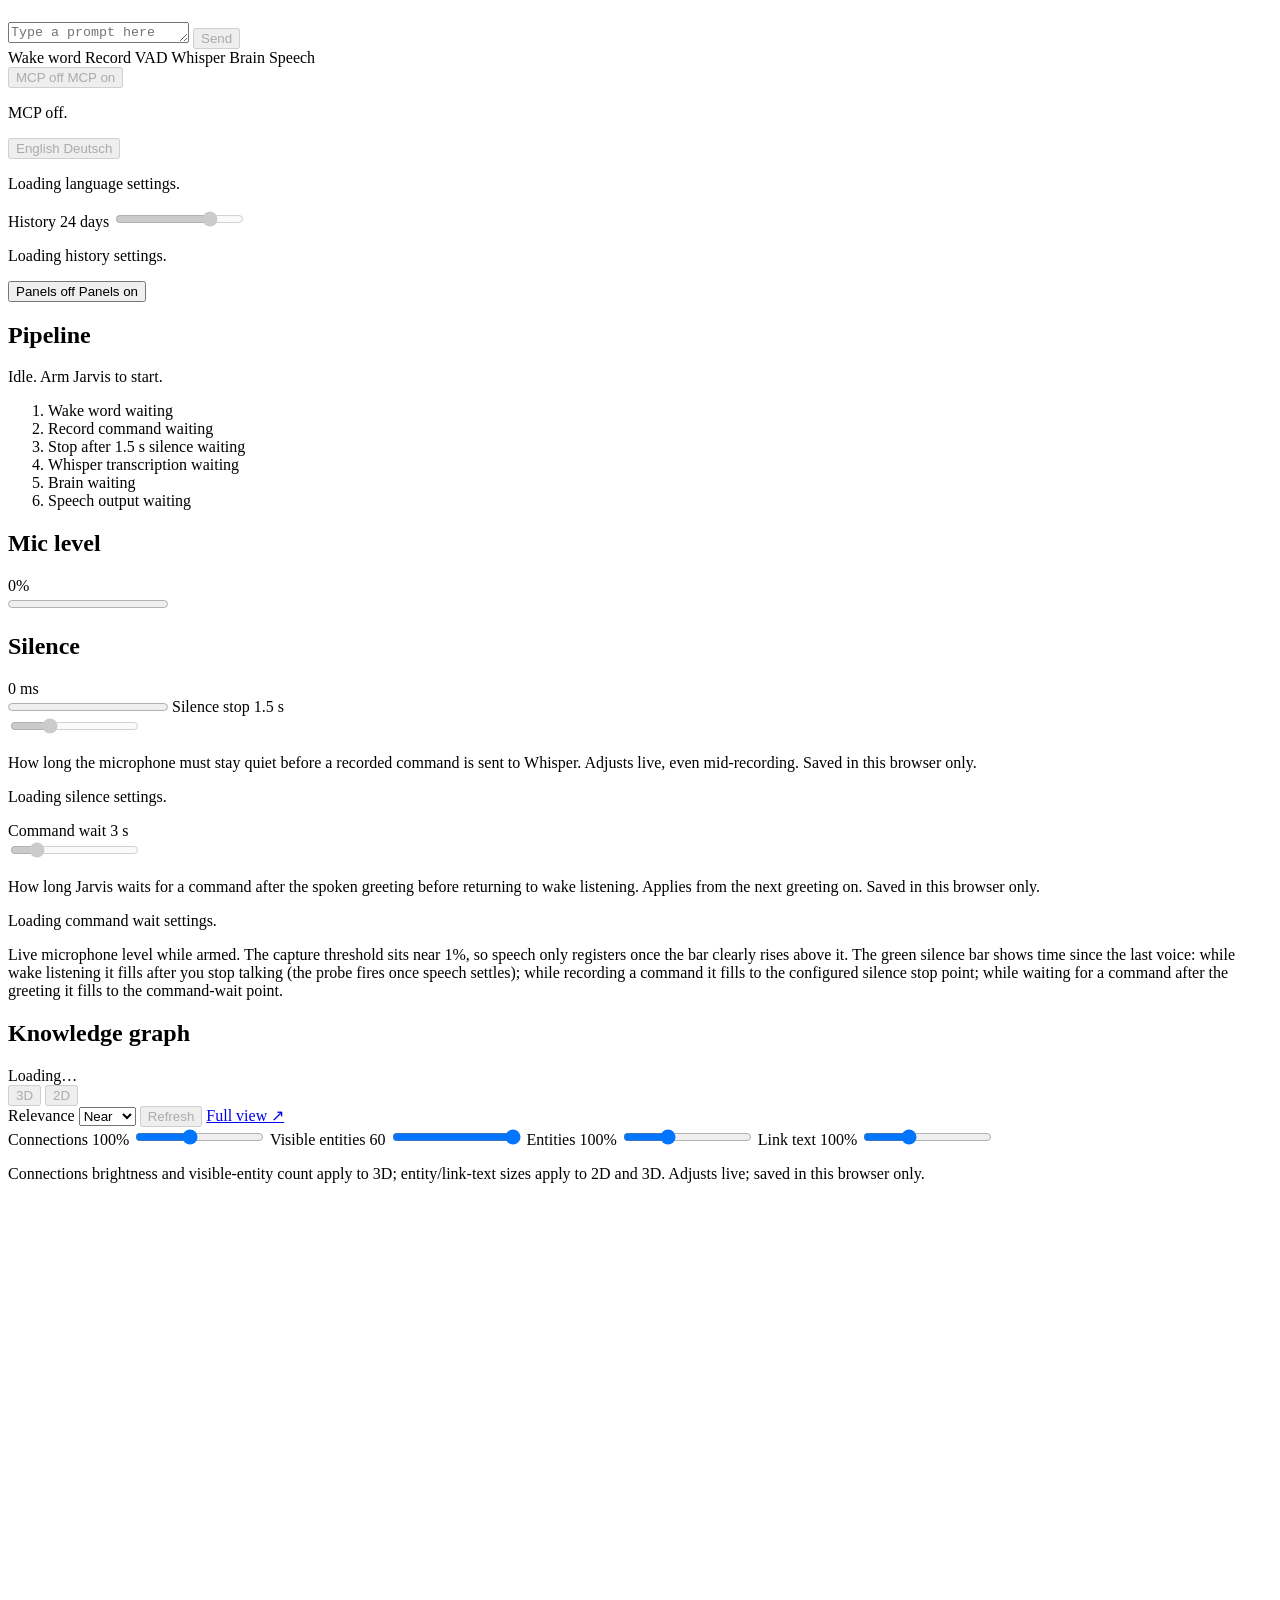
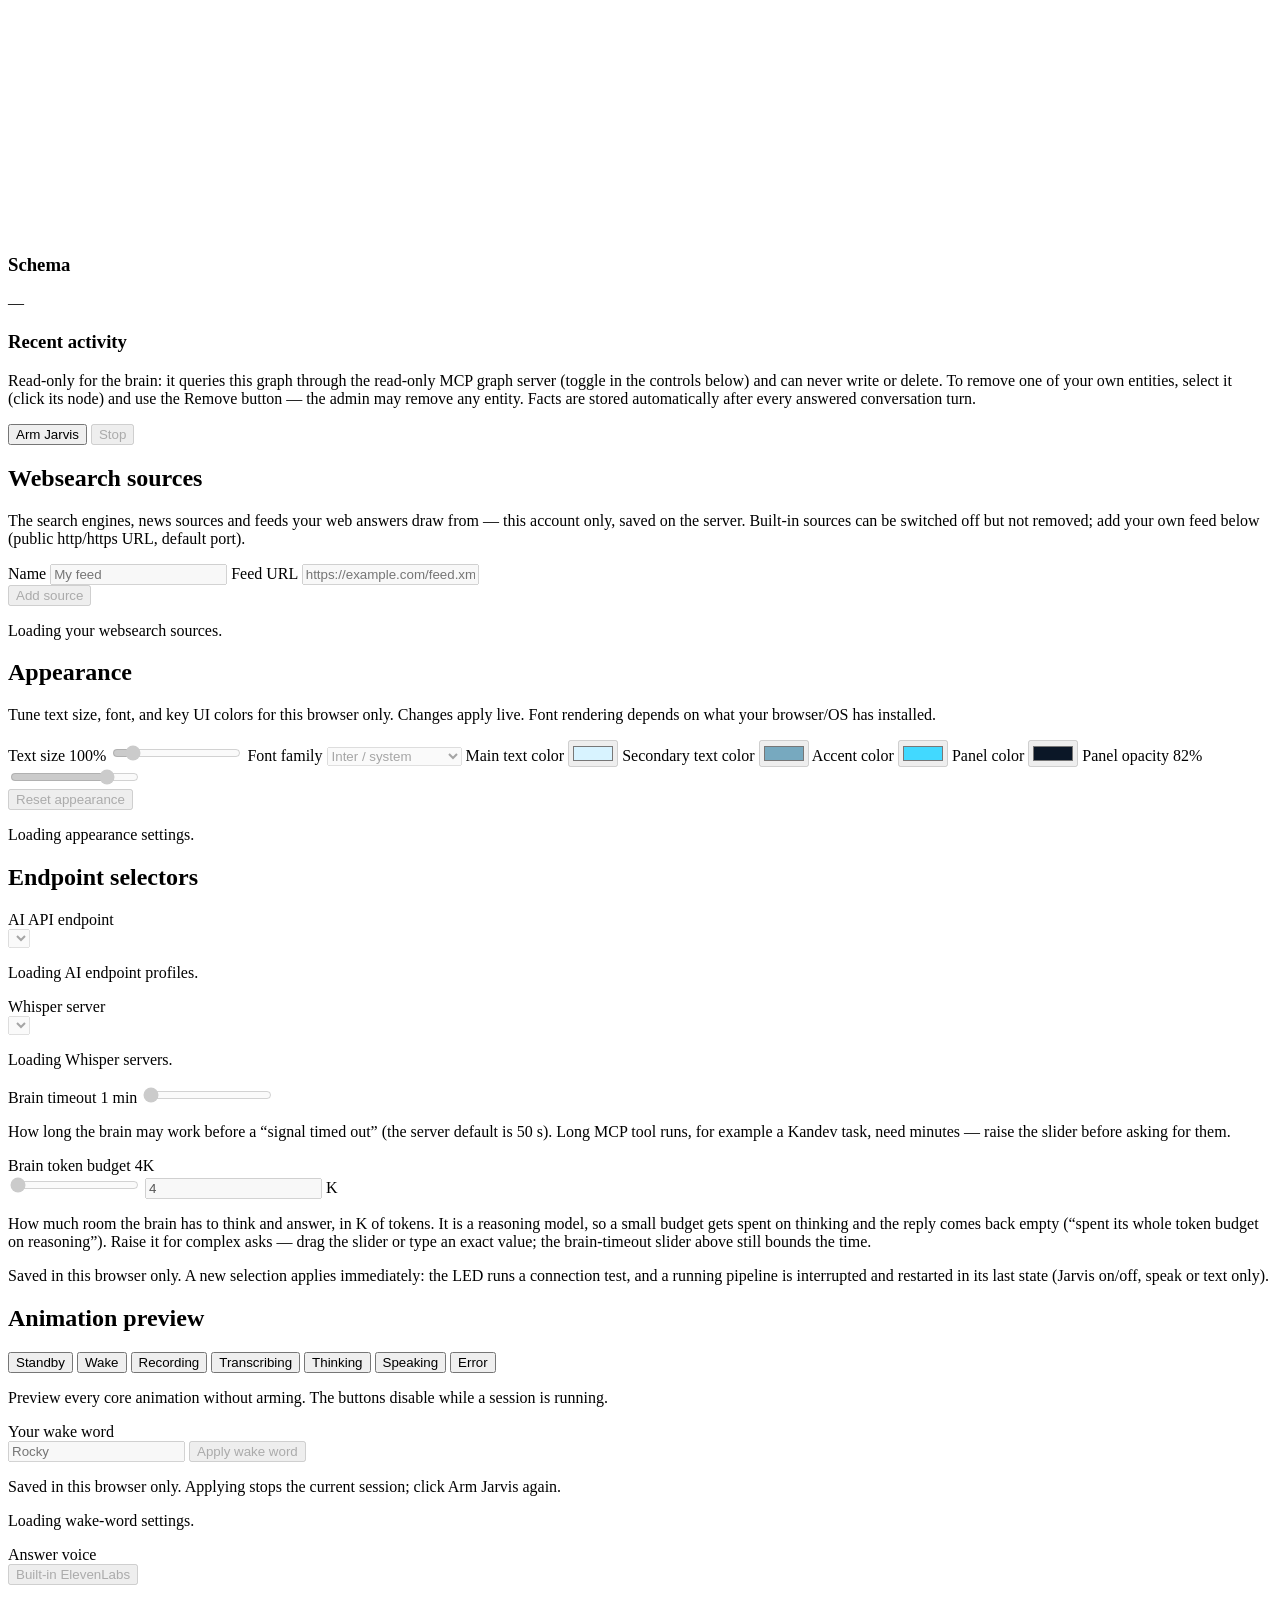
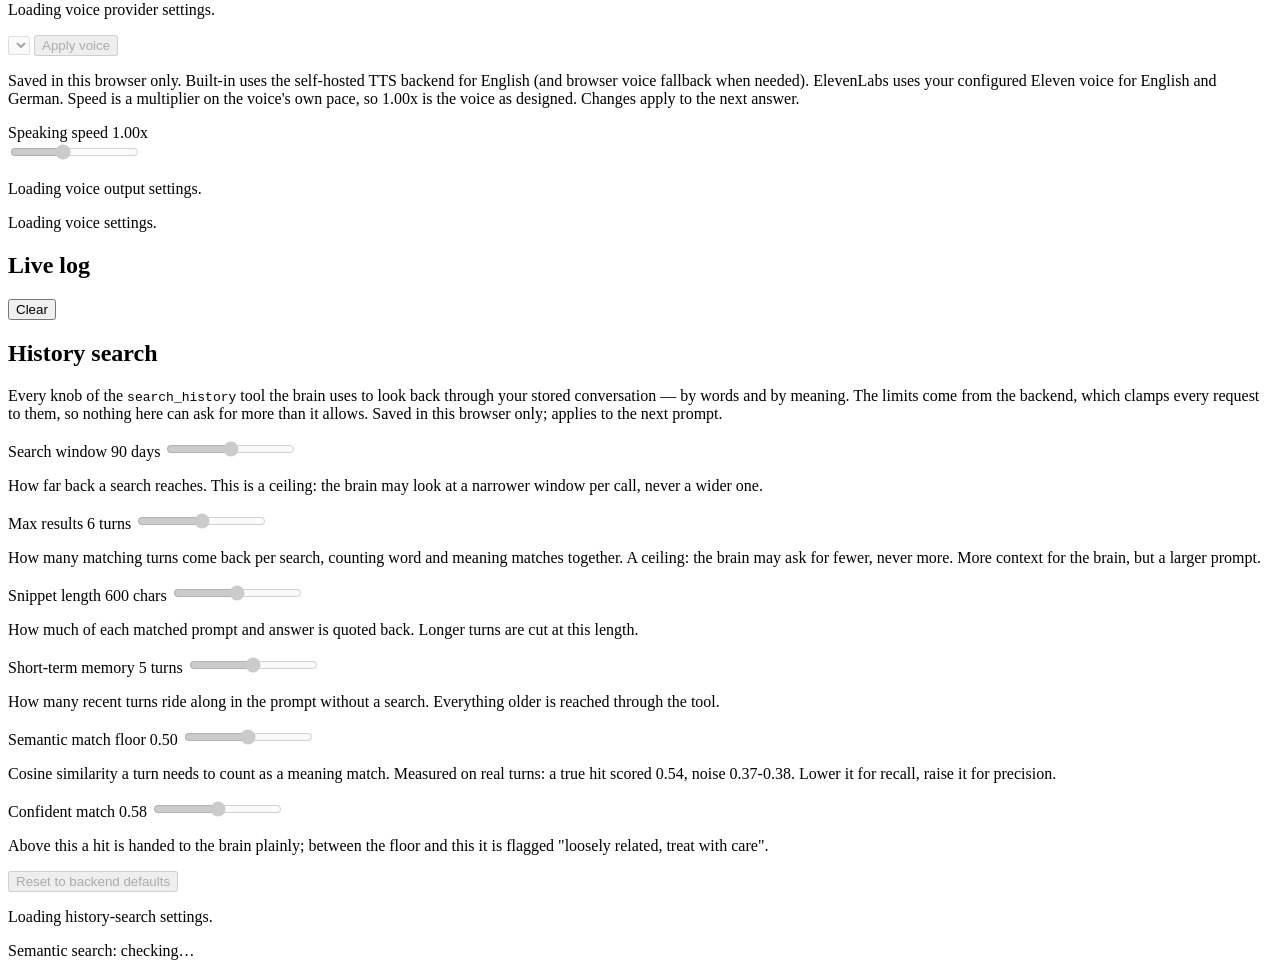
==== commit e32082c6: "feat: add a text field next to the brain token budget slider The endpoint panel's Brain token budget" ====
--- a/public/index.html
+++ b/public/index.html
@@ -365,9 +365,15 @@
                    title="How long the brain may work on one answer (LLM rounds + MCP tool calls) before the request is cut. Saved in this browser only; it applies to the next request.">
             <p>How long the brain may work before a “signal timed out” (the server default is 50 s). Long MCP tool runs, for example a Kandev task, need minutes — raise the slider before asking for them.</p>
             <label for="brainBudgetSlider">Brain token budget <output id="brainBudgetValue" for="brainBudgetSlider">4K</output></label>
-            <input id="brainBudgetSlider" type="range" min="1" max="2048" step="1" value="4" disabled
-                   title="How many tokens the brain may spend on one answer (reasoning + reply). Saved in this browser only; it applies to the next request.">
-            <p>How much room the brain has to think and answer, in tokens. It is a reasoning model, so a small budget gets spent on thinking and the reply comes back empty (“spent its whole token budget on reasoning”). Raise it for complex asks — the brain-timeout slider above still bounds the time.</p>
+            <div class="brain-budget-row">
+              <input id="brainBudgetSlider" type="range" min="1" max="2048" step="1" value="4" disabled
+                     title="How many K of tokens the brain may spend on one answer (reasoning + reply). Drag, or type an exact value in the field.">
+              <input id="brainBudgetInput" type="text" inputmode="numeric" maxlength="4" value="4" disabled
+                     aria-label="Token budget in K (1 to 2048)"
+                     title="Type a token budget in K (1..2048). Same value as the slider — whichever you set takes effect. Saved in this browser only.">
+              <span class="brain-budget-unit" aria-hidden="true">K</span>
+            </div>
+            <p>How much room the brain has to think and answer, in K of tokens. It is a reasoning model, so a small budget gets spent on thinking and the reply comes back empty (“spent its whole token budget on reasoning”). Raise it for complex asks — drag the slider or type an exact value; the brain-timeout slider above still bounds the time.</p>
           </div>
           <p class="endpoint-help">Saved in this browser only. A new selection applies immediately: the LED runs a connection test, and a running pipeline is interrupted and restarted in its last state (Jarvis on/off, speak or text only).</p>
         </section>
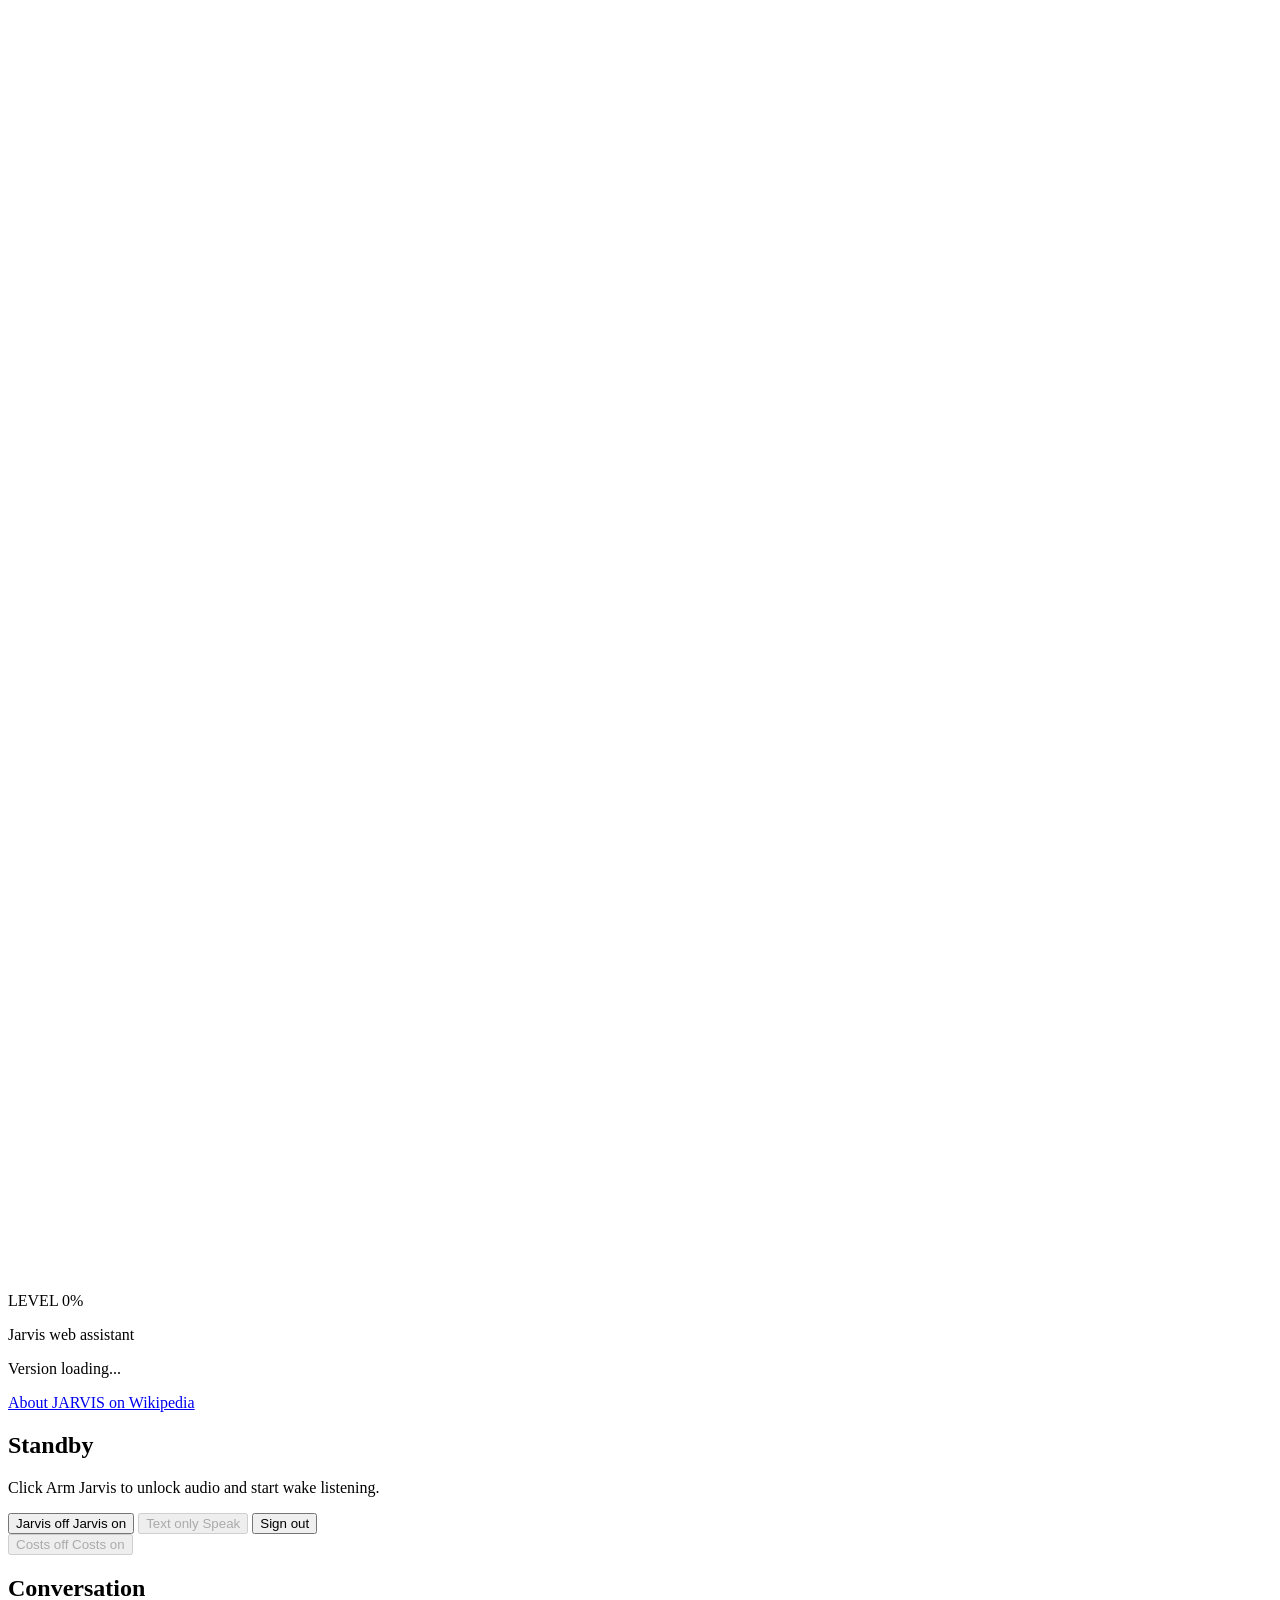
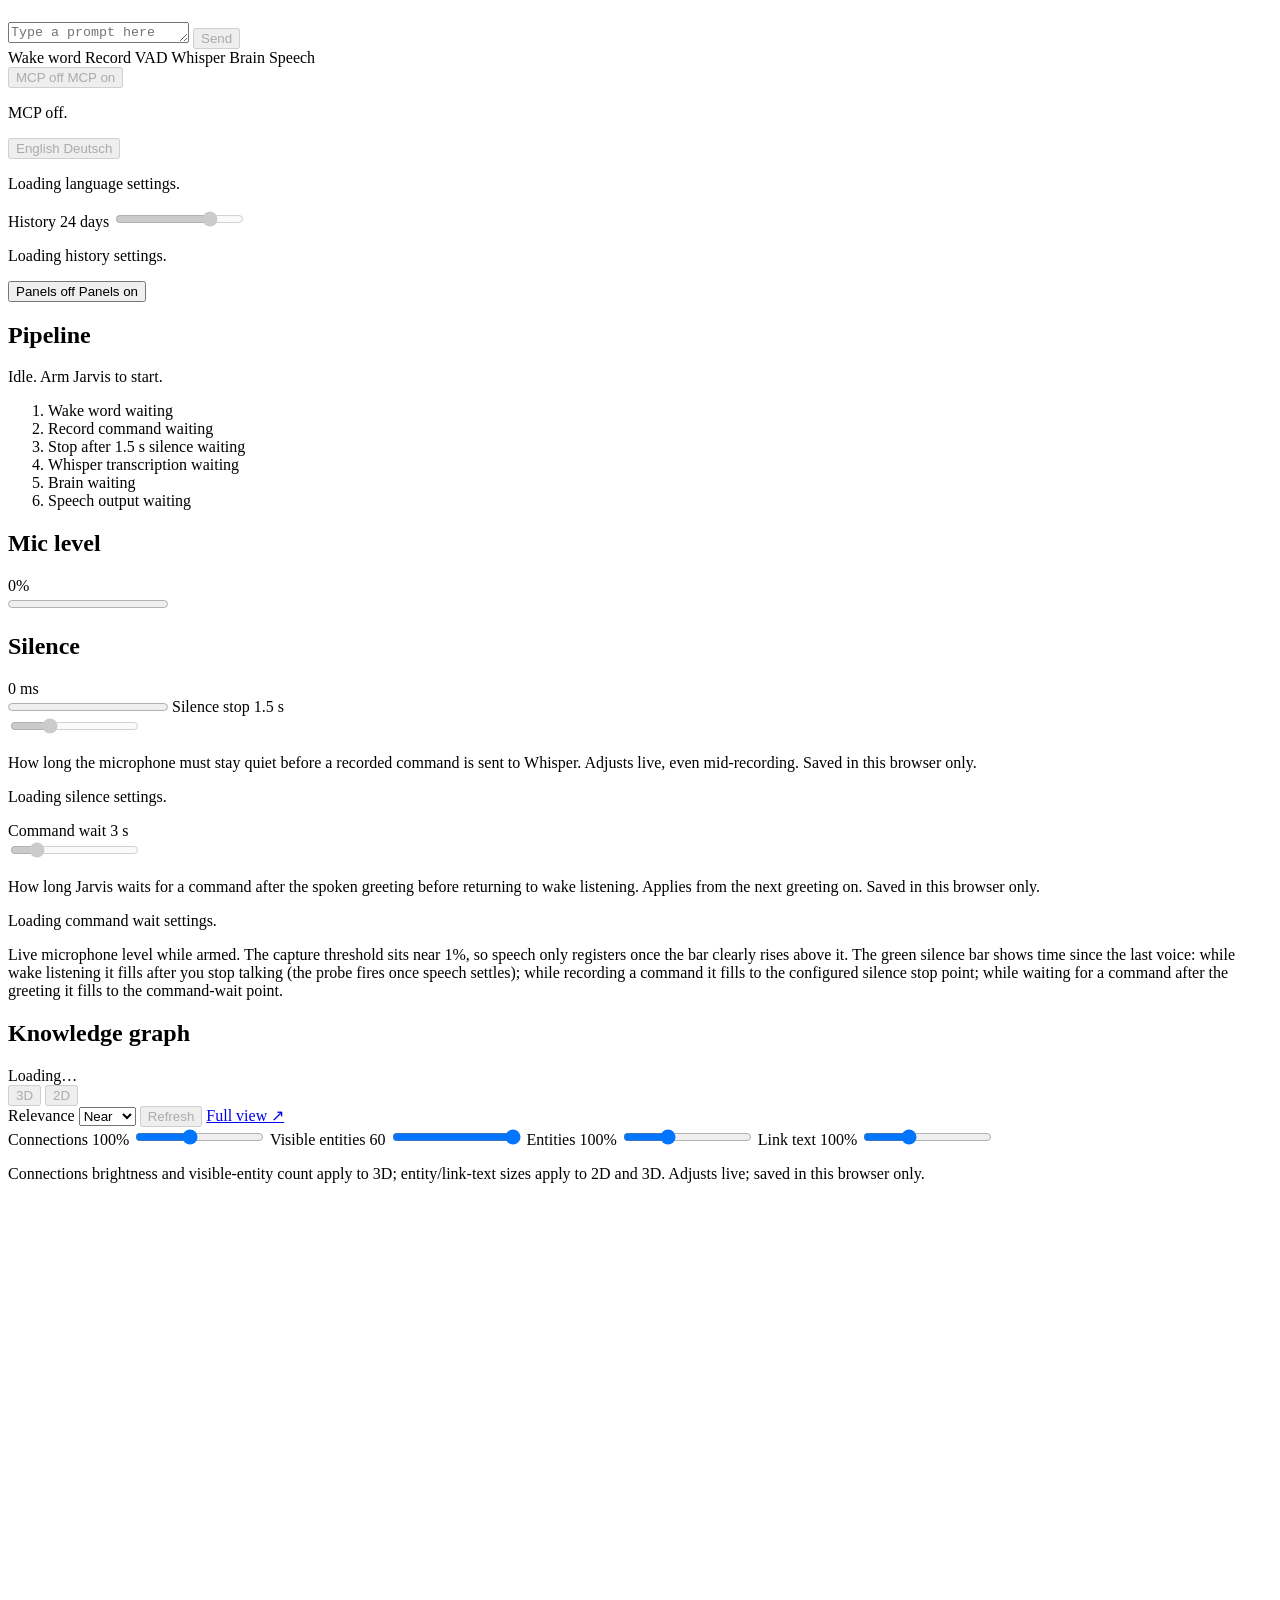
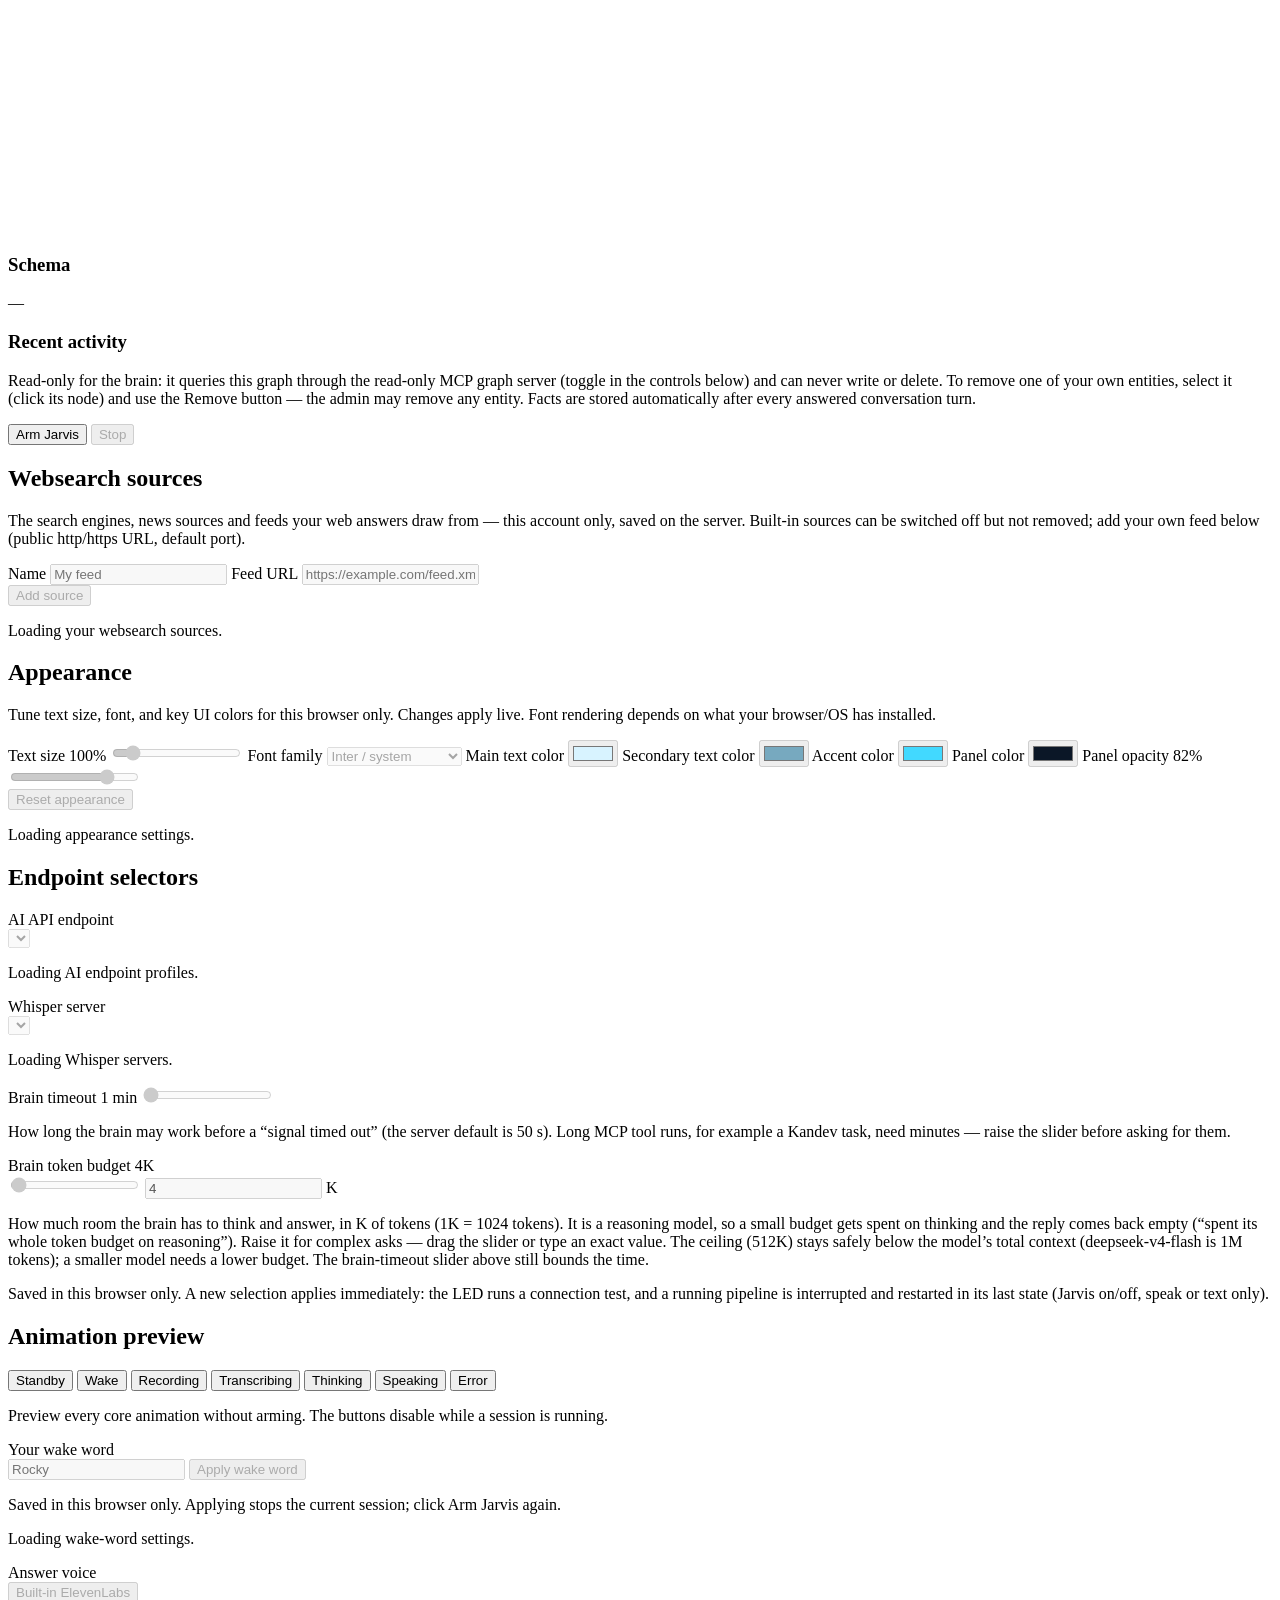
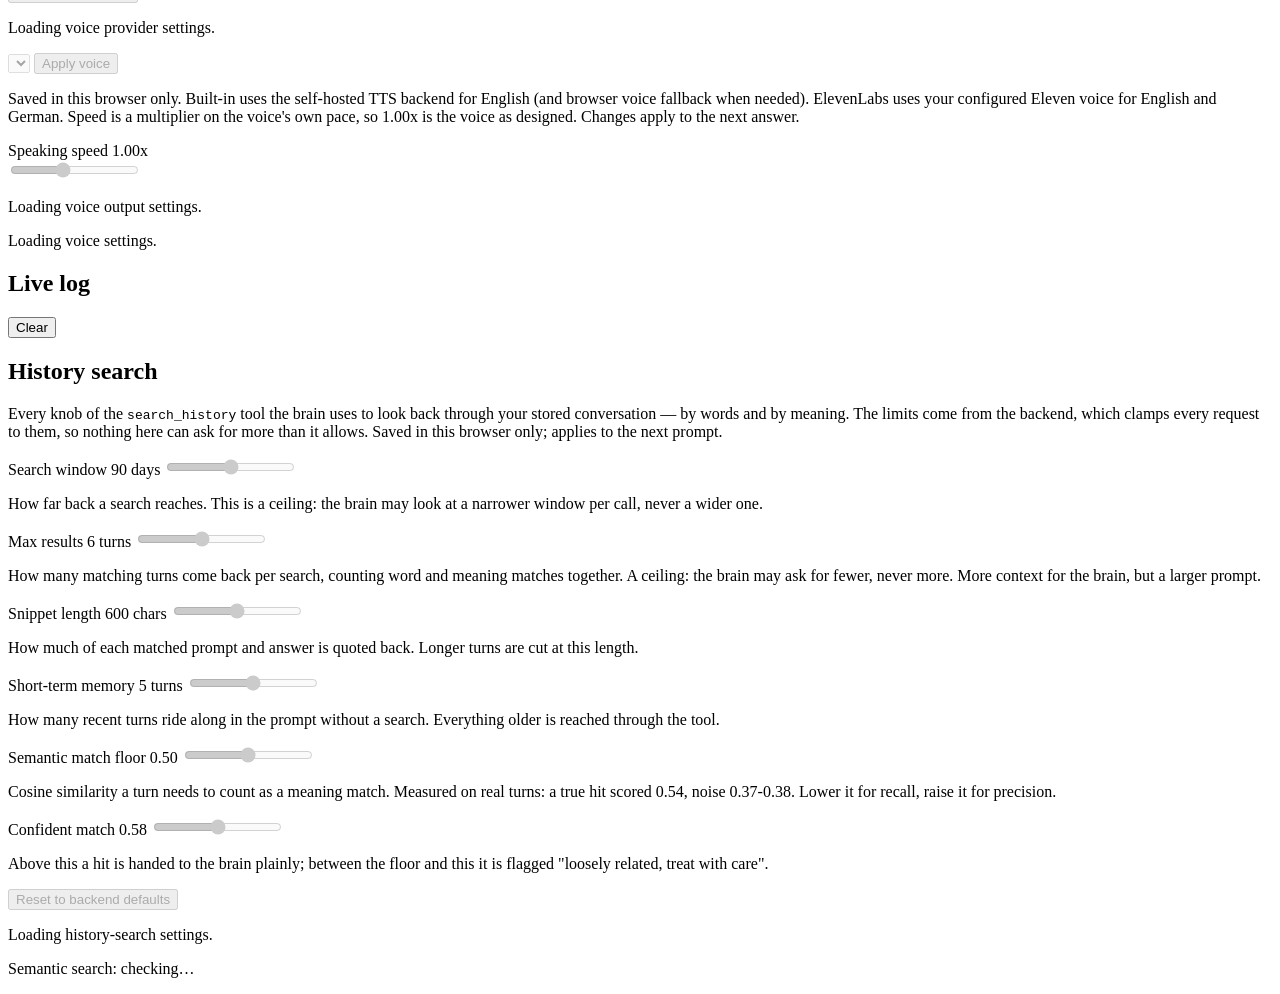
==== commit 0ed795dc: "fix: cap the brain token budget at 512K and rotate the app log (1) The token budget ceiling was 2048" ====
--- a/public/index.html
+++ b/public/index.html
@@ -366,14 +366,14 @@
             <p>How long the brain may work before a “signal timed out” (the server default is 50 s). Long MCP tool runs, for example a Kandev task, need minutes — raise the slider before asking for them.</p>
             <label for="brainBudgetSlider">Brain token budget <output id="brainBudgetValue" for="brainBudgetSlider">4K</output></label>
             <div class="brain-budget-row">
-              <input id="brainBudgetSlider" type="range" min="1" max="2048" step="1" value="4" disabled
-                     title="How many K of tokens the brain may spend on one answer (reasoning + reply). Drag, or type an exact value in the field.">
+              <input id="brainBudgetSlider" type="range" min="1" max="512" step="1" value="4" disabled
+                     title="How many K of tokens (1K = 1024 tokens) the brain may spend on one answer (reasoning + reply). Drag, or type an exact value in the field.">
               <input id="brainBudgetInput" type="text" inputmode="numeric" maxlength="4" value="4" disabled
-                     aria-label="Token budget in K (1 to 2048)"
-                     title="Type a token budget in K (1..2048). Same value as the slider — whichever you set takes effect. Saved in this browser only.">
+                     aria-label="Token budget in K (1 to 512)"
+                     title="Type a token budget in K (1..512, where 1K = 1024 tokens). Same value as the slider — whichever you set takes effect. Saved in this browser only.">
               <span class="brain-budget-unit" aria-hidden="true">K</span>
             </div>
-            <p>How much room the brain has to think and answer, in K of tokens. It is a reasoning model, so a small budget gets spent on thinking and the reply comes back empty (“spent its whole token budget on reasoning”). Raise it for complex asks — drag the slider or type an exact value; the brain-timeout slider above still bounds the time.</p>
+            <p>How much room the brain has to think and answer, in K of tokens (1K = 1024 tokens). It is a reasoning model, so a small budget gets spent on thinking and the reply comes back empty (“spent its whole token budget on reasoning”). Raise it for complex asks — drag the slider or type an exact value. The ceiling (512K) stays safely below the model’s total context (deepseek-v4-flash is 1M tokens); a smaller model needs a lower budget. The brain-timeout slider above still bounds the time.</p>
           </div>
           <p class="endpoint-help">Saved in this browser only. A new selection applies immediately: the LED runs a connection test, and a running pipeline is interrupted and restarted in its last state (Jarvis on/off, speak or text only).</p>
         </section>
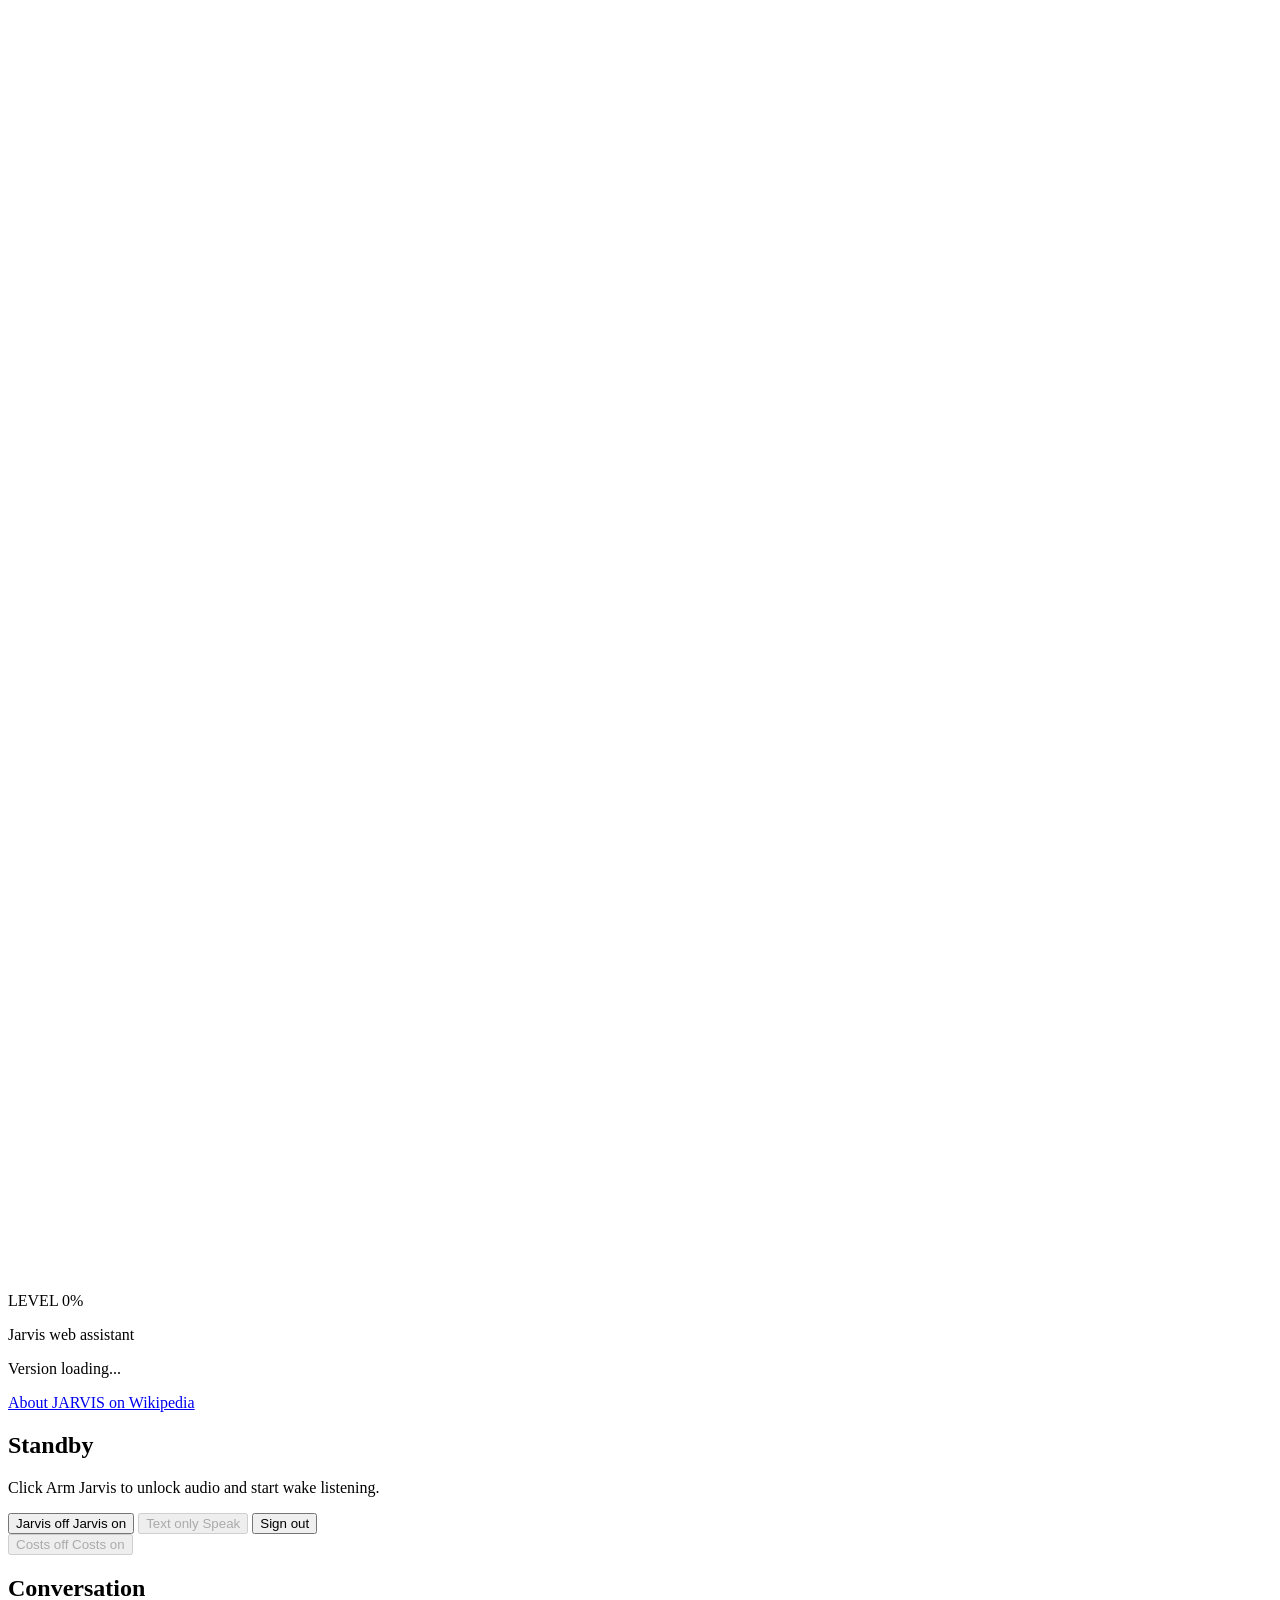
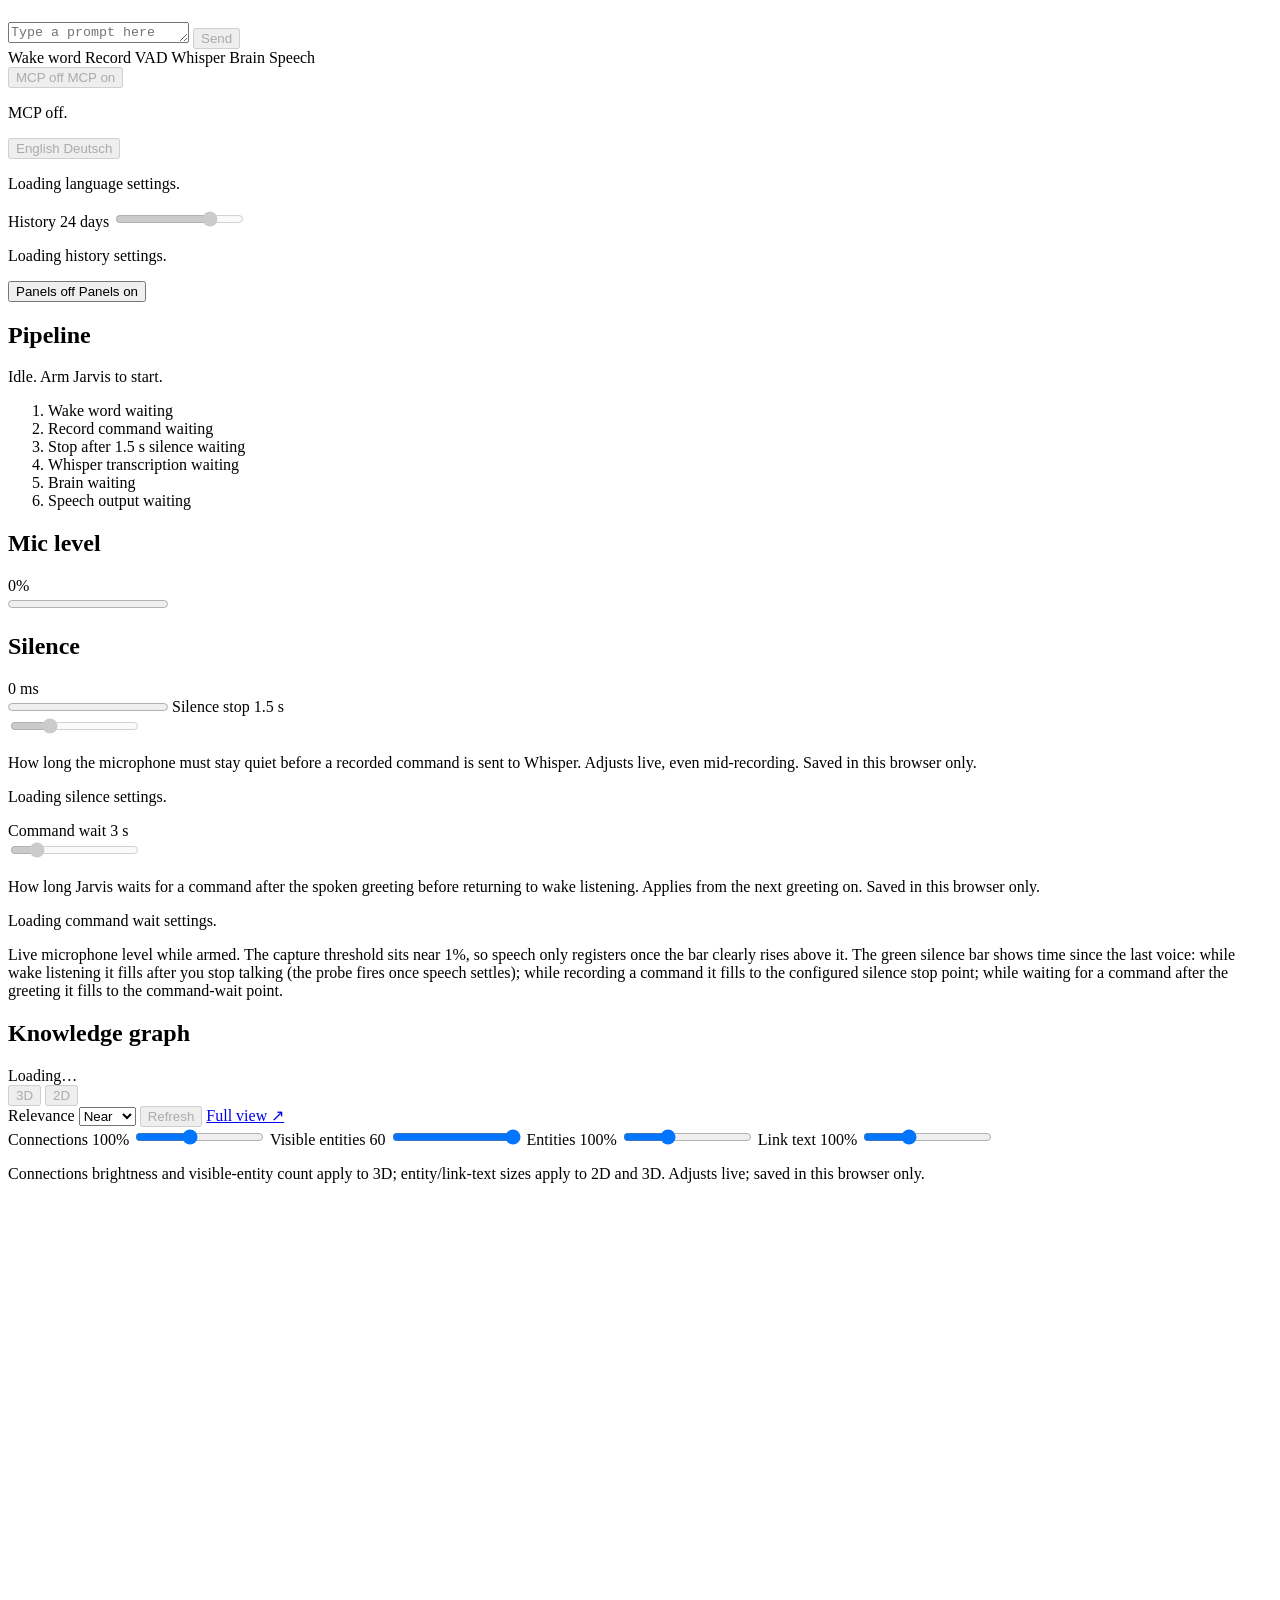
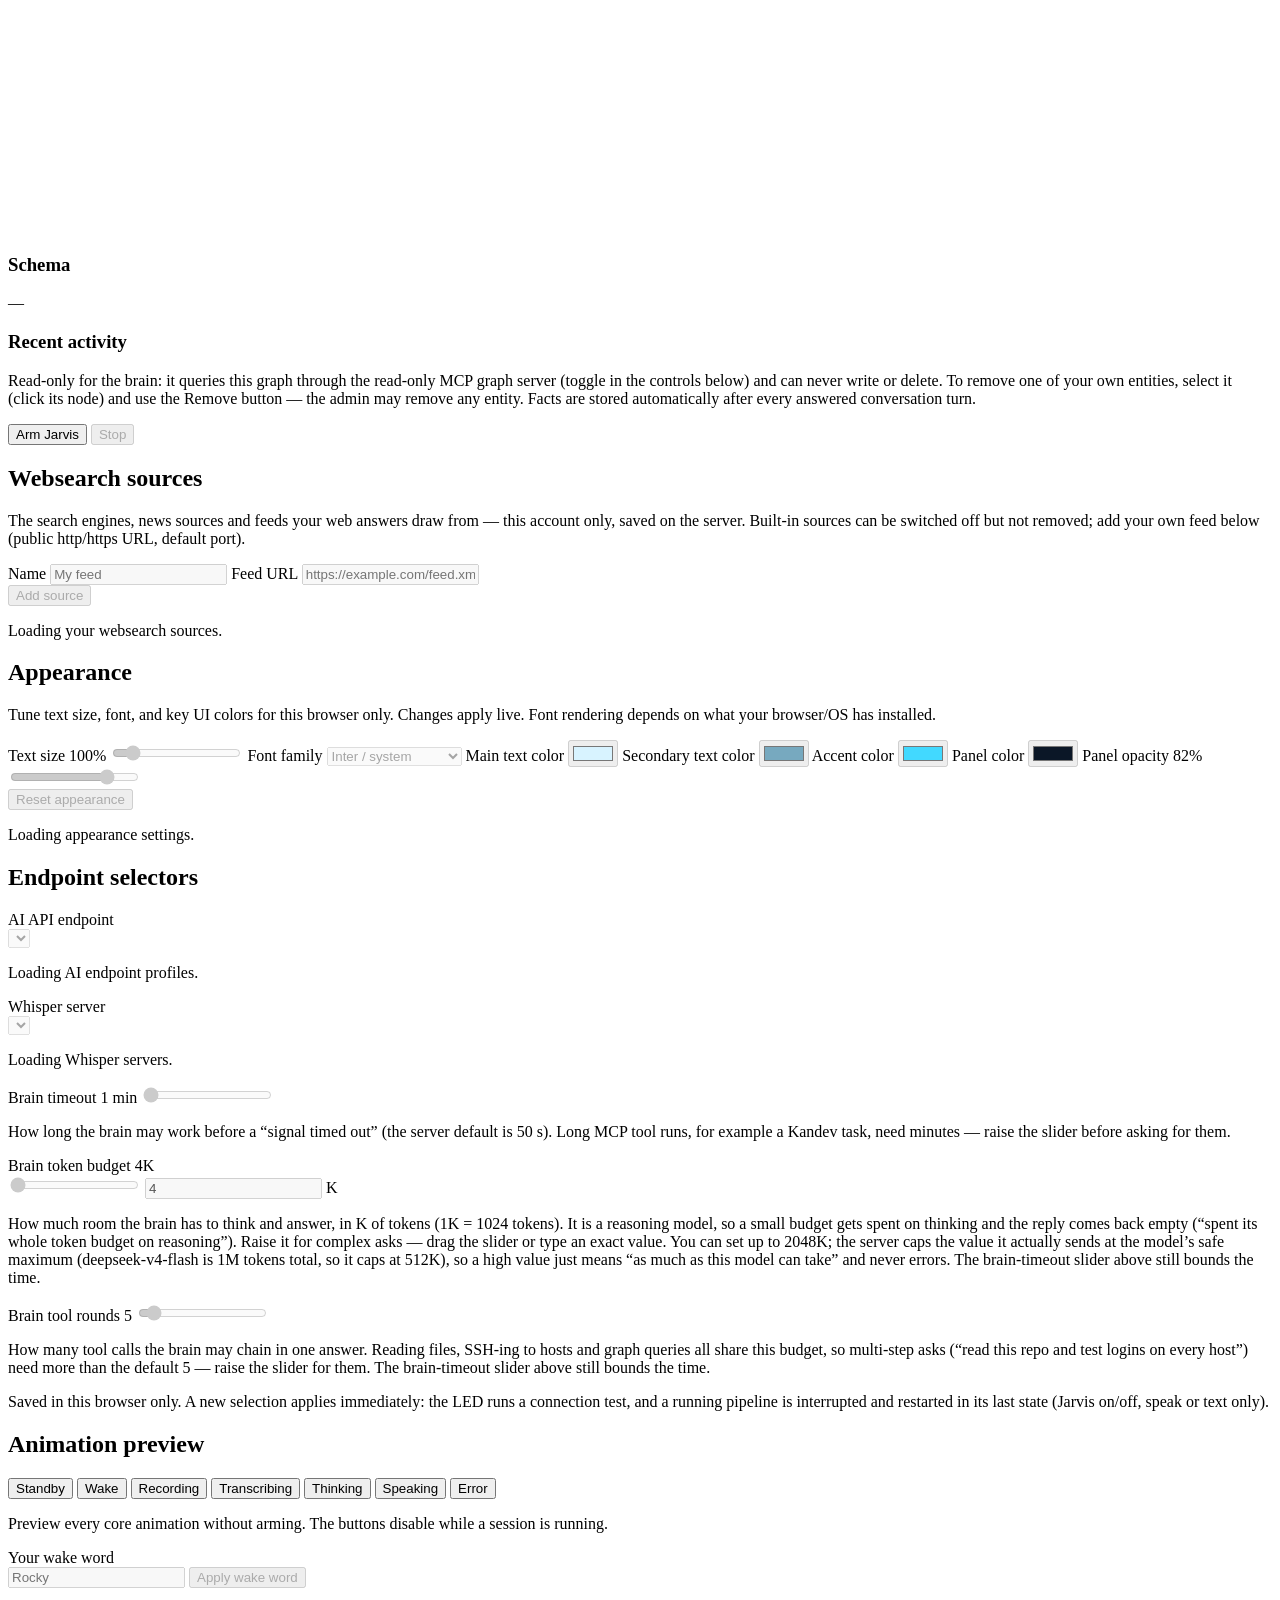
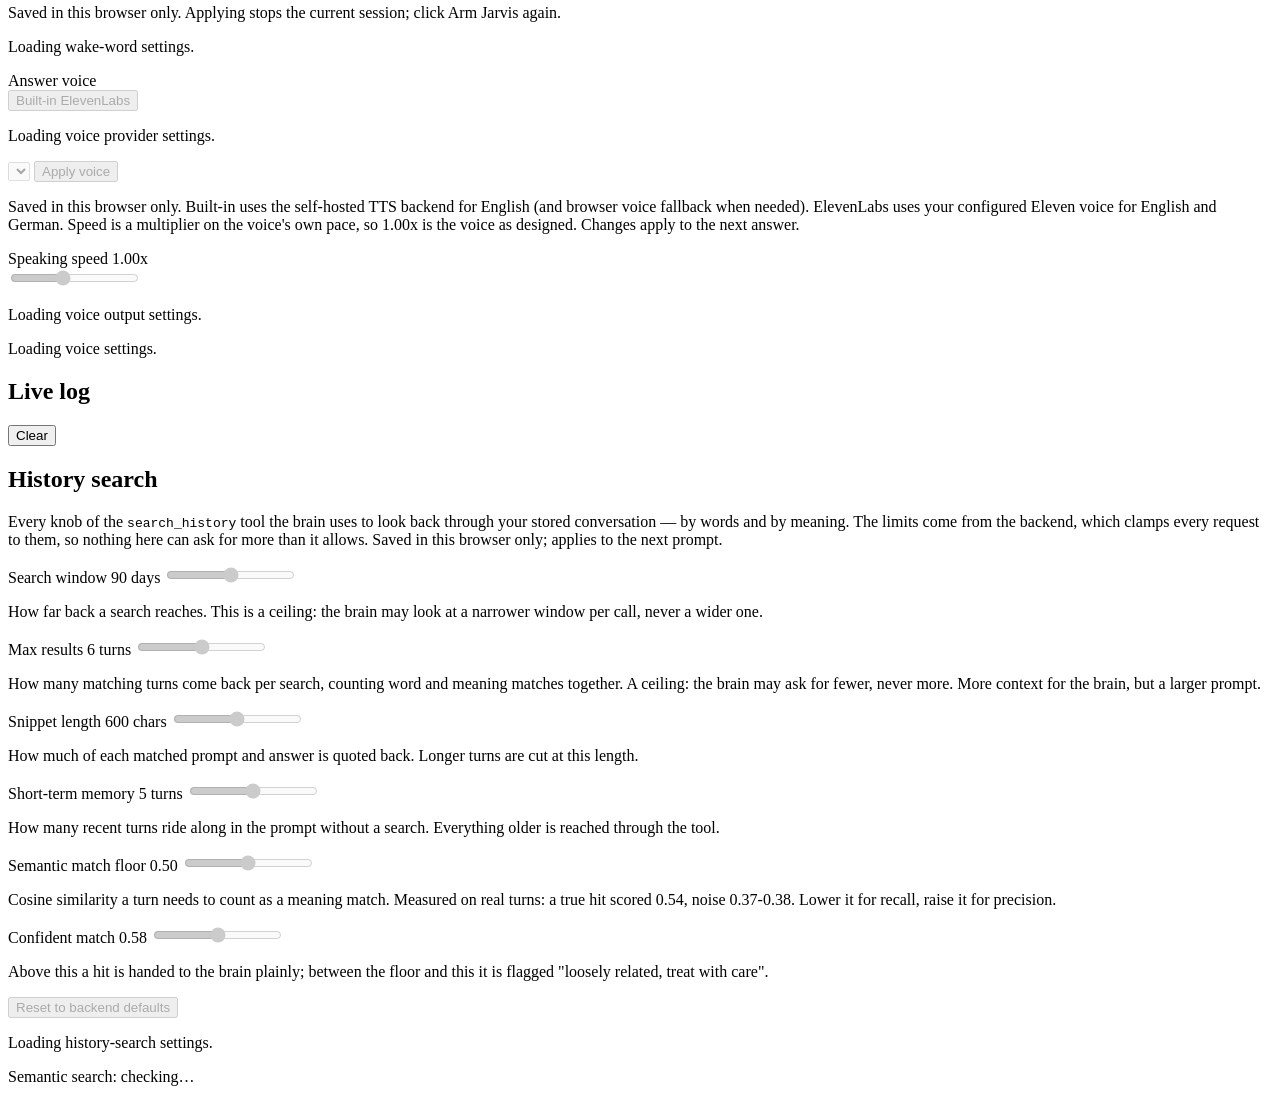
==== commit 1252aef5: "feat: raise the brain budget ceiling to 2048K (model-safe cap) and add a per-browser tool-rounds sli" ====
--- a/public/index.html
+++ b/public/index.html
@@ -366,14 +366,18 @@
             <p>How long the brain may work before a “signal timed out” (the server default is 50 s). Long MCP tool runs, for example a Kandev task, need minutes — raise the slider before asking for them.</p>
             <label for="brainBudgetSlider">Brain token budget <output id="brainBudgetValue" for="brainBudgetSlider">4K</output></label>
             <div class="brain-budget-row">
-              <input id="brainBudgetSlider" type="range" min="1" max="512" step="1" value="4" disabled
+              <input id="brainBudgetSlider" type="range" min="1" max="2048" step="1" value="4" disabled
                      title="How many K of tokens (1K = 1024 tokens) the brain may spend on one answer (reasoning + reply). Drag, or type an exact value in the field.">
               <input id="brainBudgetInput" type="text" inputmode="numeric" maxlength="4" value="4" disabled
-                     aria-label="Token budget in K (1 to 512)"
-                     title="Type a token budget in K (1..512, where 1K = 1024 tokens). Same value as the slider — whichever you set takes effect. Saved in this browser only.">
+                     aria-label="Token budget in K (1 to 2048)"
+                     title="Type a token budget in K (1..2048, where 1K = 1024 tokens). Same value as the slider — whichever you set takes effect. Saved in this browser only.">
               <span class="brain-budget-unit" aria-hidden="true">K</span>
             </div>
-            <p>How much room the brain has to think and answer, in K of tokens (1K = 1024 tokens). It is a reasoning model, so a small budget gets spent on thinking and the reply comes back empty (“spent its whole token budget on reasoning”). Raise it for complex asks — drag the slider or type an exact value. The ceiling (512K) stays safely below the model’s total context (deepseek-v4-flash is 1M tokens); a smaller model needs a lower budget. The brain-timeout slider above still bounds the time.</p>
+            <p>How much room the brain has to think and answer, in K of tokens (1K = 1024 tokens). It is a reasoning model, so a small budget gets spent on thinking and the reply comes back empty (“spent its whole token budget on reasoning”). Raise it for complex asks — drag the slider or type an exact value. You can set up to 2048K; the server caps the value it actually sends at the model’s safe maximum (deepseek-v4-flash is 1M tokens total, so it caps at 512K), so a high value just means “as much as this model can take” and never errors. The brain-timeout slider above still bounds the time.</p>
+            <label for="brainToolRoundsSlider">Brain tool rounds <output id="brainToolRoundsValue" for="brainToolRoundsSlider">5</output></label>
+            <input id="brainToolRoundsSlider" type="range" min="1" max="60" step="1" value="5" disabled
+                   title="How many tool-call rounds (MCP calls: github, ssh, graph, web, vikunja) the brain may chain on one answer before it must answer from what it has. Saved in this browser only; it applies to the next request.">
+            <p>How many tool calls the brain may chain in one answer. Reading files, SSH-ing to hosts and graph queries all share this budget, so multi-step asks (“read this repo and test logins on every host”) need more than the default 5 — raise the slider for them. The brain-timeout slider above still bounds the time.</p>
           </div>
           <p class="endpoint-help">Saved in this browser only. A new selection applies immediately: the LED runs a connection test, and a running pipeline is interrupted and restarted in its last state (Jarvis on/off, speak or text only).</p>
         </section>
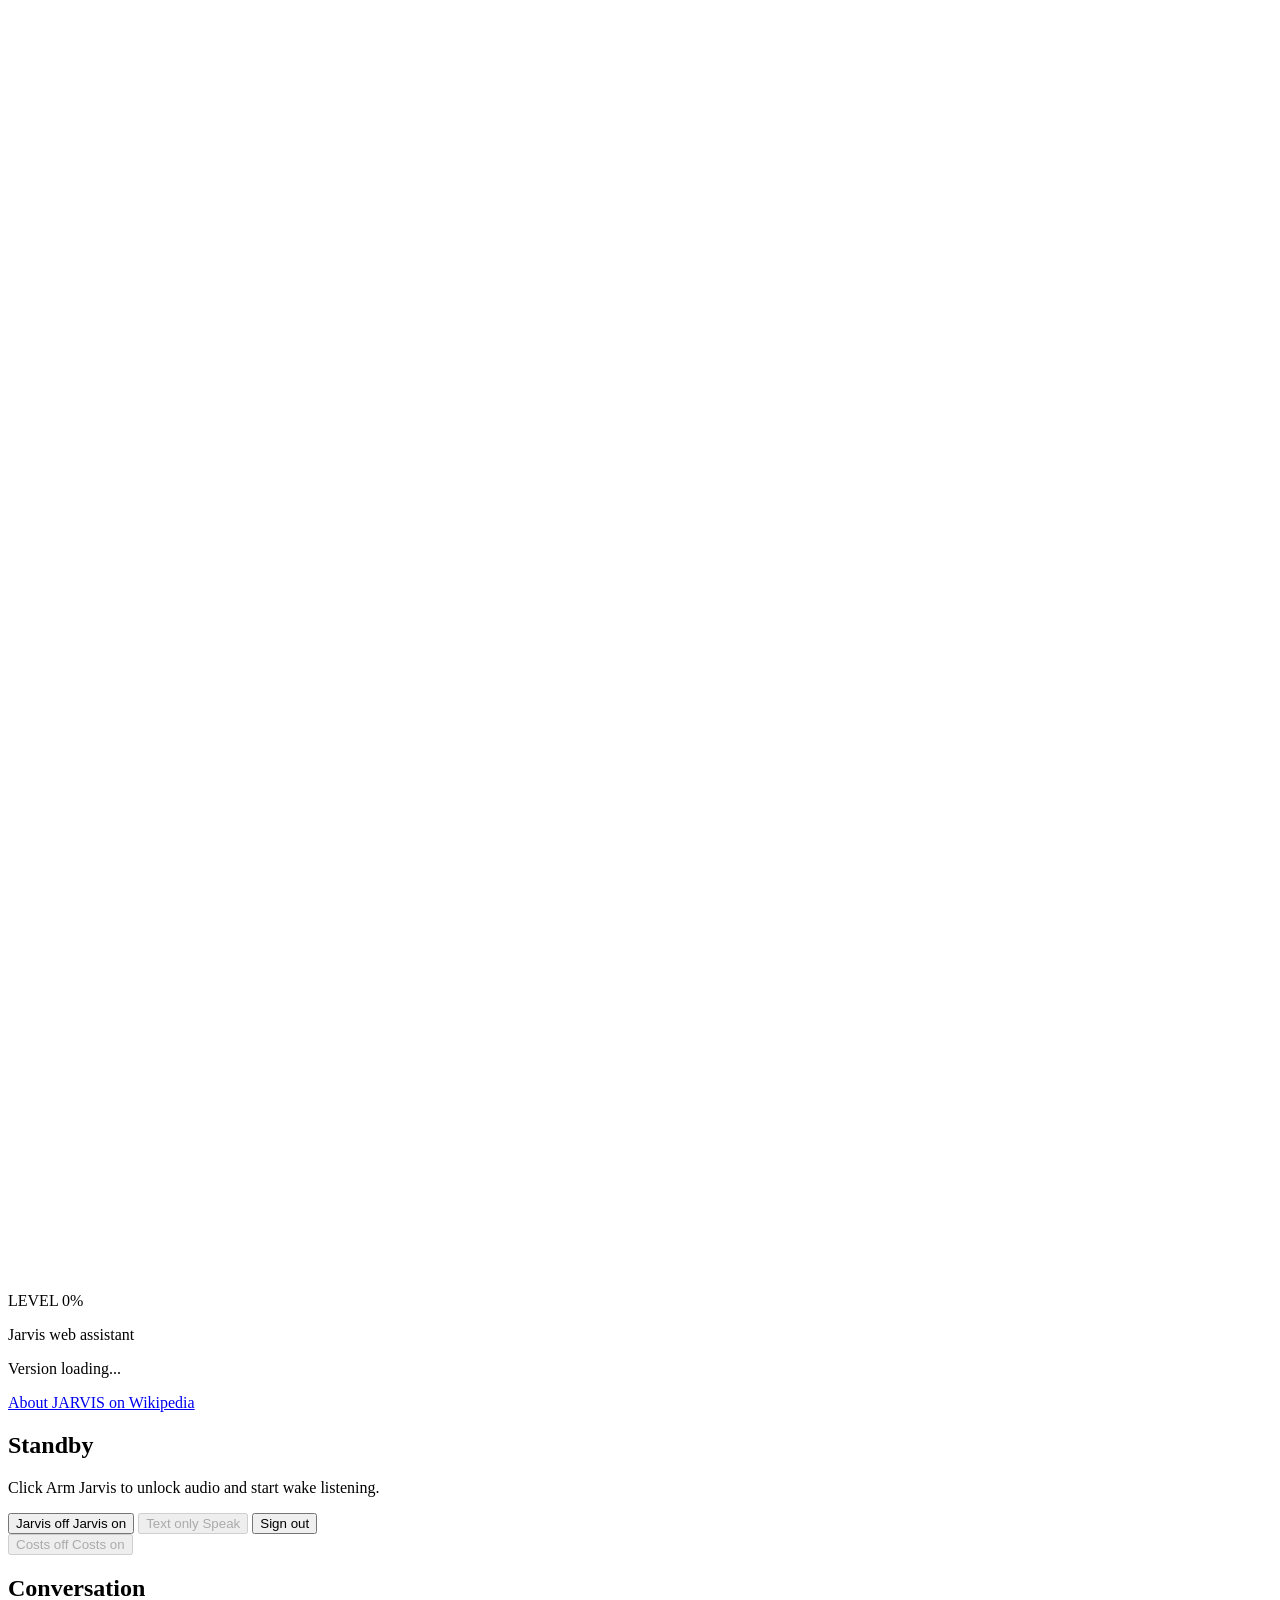
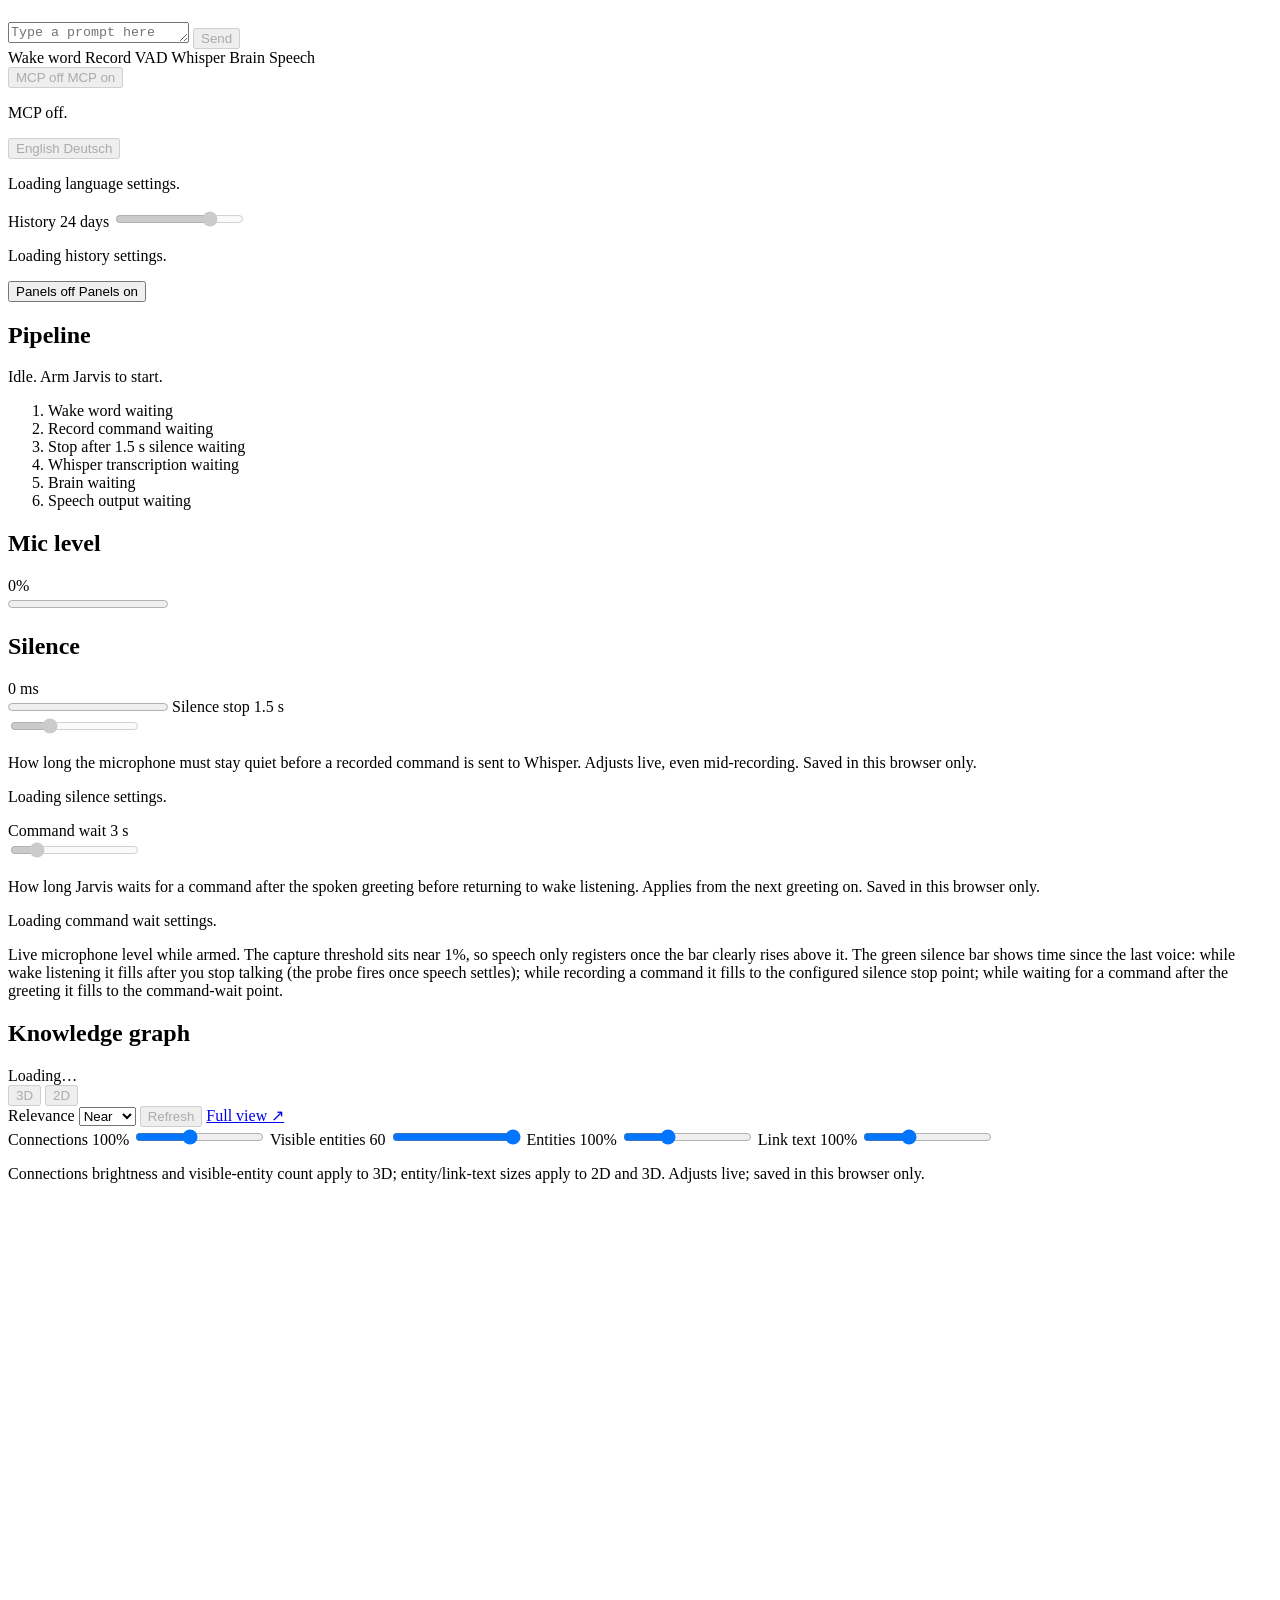
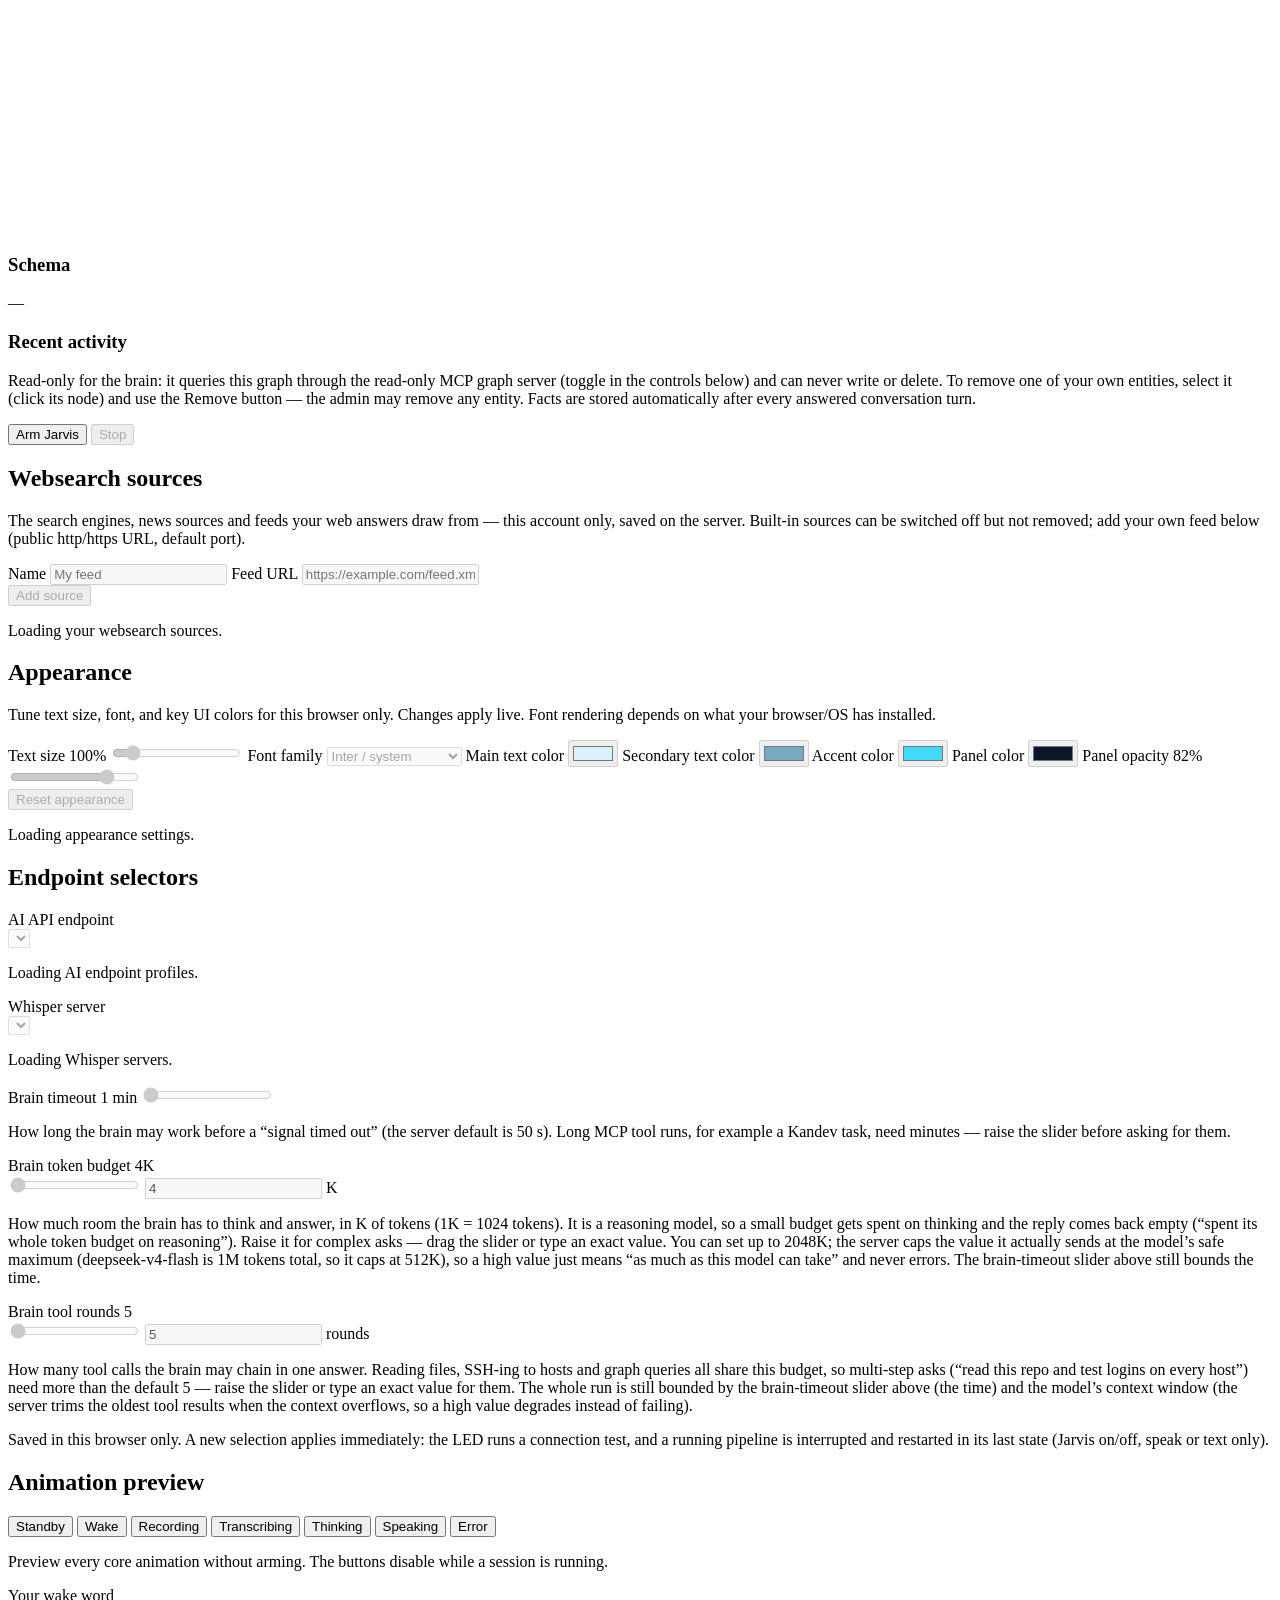
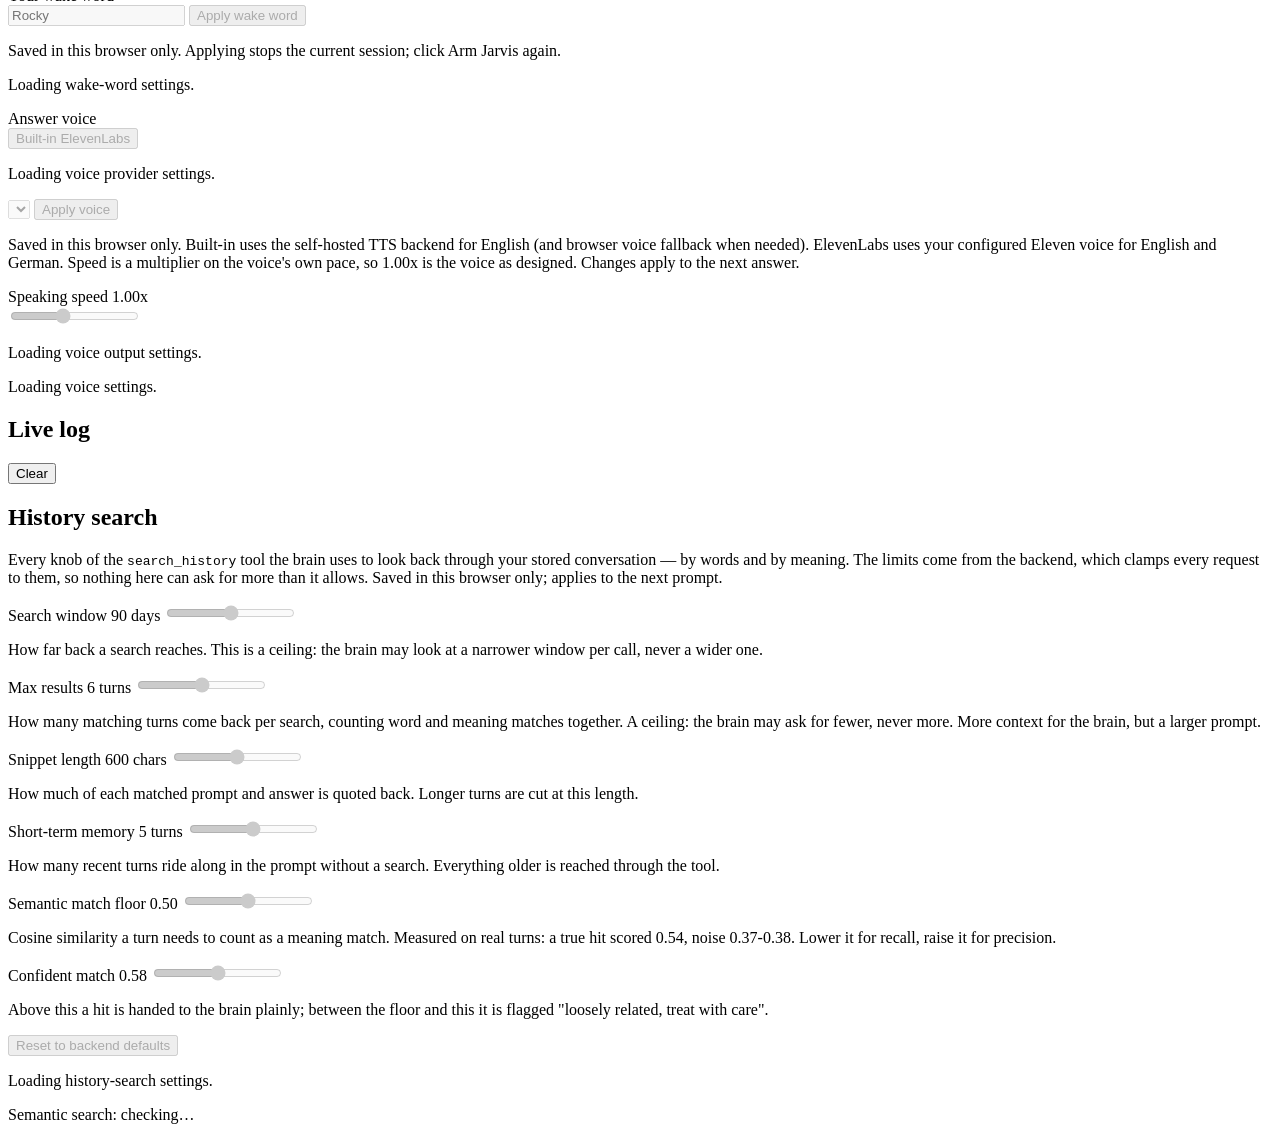
==== commit 15c168b0: "feat: widen brain tool rounds to 1-1000 with a text field and add a context-trim guard The Brain too" ====
--- a/public/index.html
+++ b/public/index.html
@@ -375,9 +375,15 @@
             </div>
             <p>How much room the brain has to think and answer, in K of tokens (1K = 1024 tokens). It is a reasoning model, so a small budget gets spent on thinking and the reply comes back empty (“spent its whole token budget on reasoning”). Raise it for complex asks — drag the slider or type an exact value. You can set up to 2048K; the server caps the value it actually sends at the model’s safe maximum (deepseek-v4-flash is 1M tokens total, so it caps at 512K), so a high value just means “as much as this model can take” and never errors. The brain-timeout slider above still bounds the time.</p>
             <label for="brainToolRoundsSlider">Brain tool rounds <output id="brainToolRoundsValue" for="brainToolRoundsSlider">5</output></label>
-            <input id="brainToolRoundsSlider" type="range" min="1" max="60" step="1" value="5" disabled
-                   title="How many tool-call rounds (MCP calls: github, ssh, graph, web, vikunja) the brain may chain on one answer before it must answer from what it has. Saved in this browser only; it applies to the next request.">
-            <p>How many tool calls the brain may chain in one answer. Reading files, SSH-ing to hosts and graph queries all share this budget, so multi-step asks (“read this repo and test logins on every host”) need more than the default 5 — raise the slider for them. The brain-timeout slider above still bounds the time.</p>
+            <div class="brain-rounds-row">
+              <input id="brainToolRoundsSlider" type="range" min="1" max="1000" step="1" value="5" disabled
+                     title="How many tool-call rounds (MCP calls: github, ssh, graph, web, vikunja) the brain may chain on one answer before it must answer from what it has. Drag, or type an exact value in the field.">
+              <input id="brainToolRoundsInput" type="text" inputmode="numeric" maxlength="4" value="5" disabled
+                     aria-label="Tool-call rounds (1 to 1000)"
+                     title="Type a tool-call round count (1..1000). Same value as the slider — whichever you set takes effect. Saved in this browser only.">
+              <span class="brain-rounds-unit" aria-hidden="true">rounds</span>
+            </div>
+            <p>How many tool calls the brain may chain in one answer. Reading files, SSH-ing to hosts and graph queries all share this budget, so multi-step asks (“read this repo and test logins on every host”) need more than the default 5 — raise the slider or type an exact value for them. The whole run is still bounded by the brain-timeout slider above (the time) and the model’s context window (the server trims the oldest tool results when the context overflows, so a high value degrades instead of failing).</p>
           </div>
           <p class="endpoint-help">Saved in this browser only. A new selection applies immediately: the LED runs a connection test, and a running pipeline is interrupted and restarted in its last state (Jarvis on/off, speak or text only).</p>
         </section>
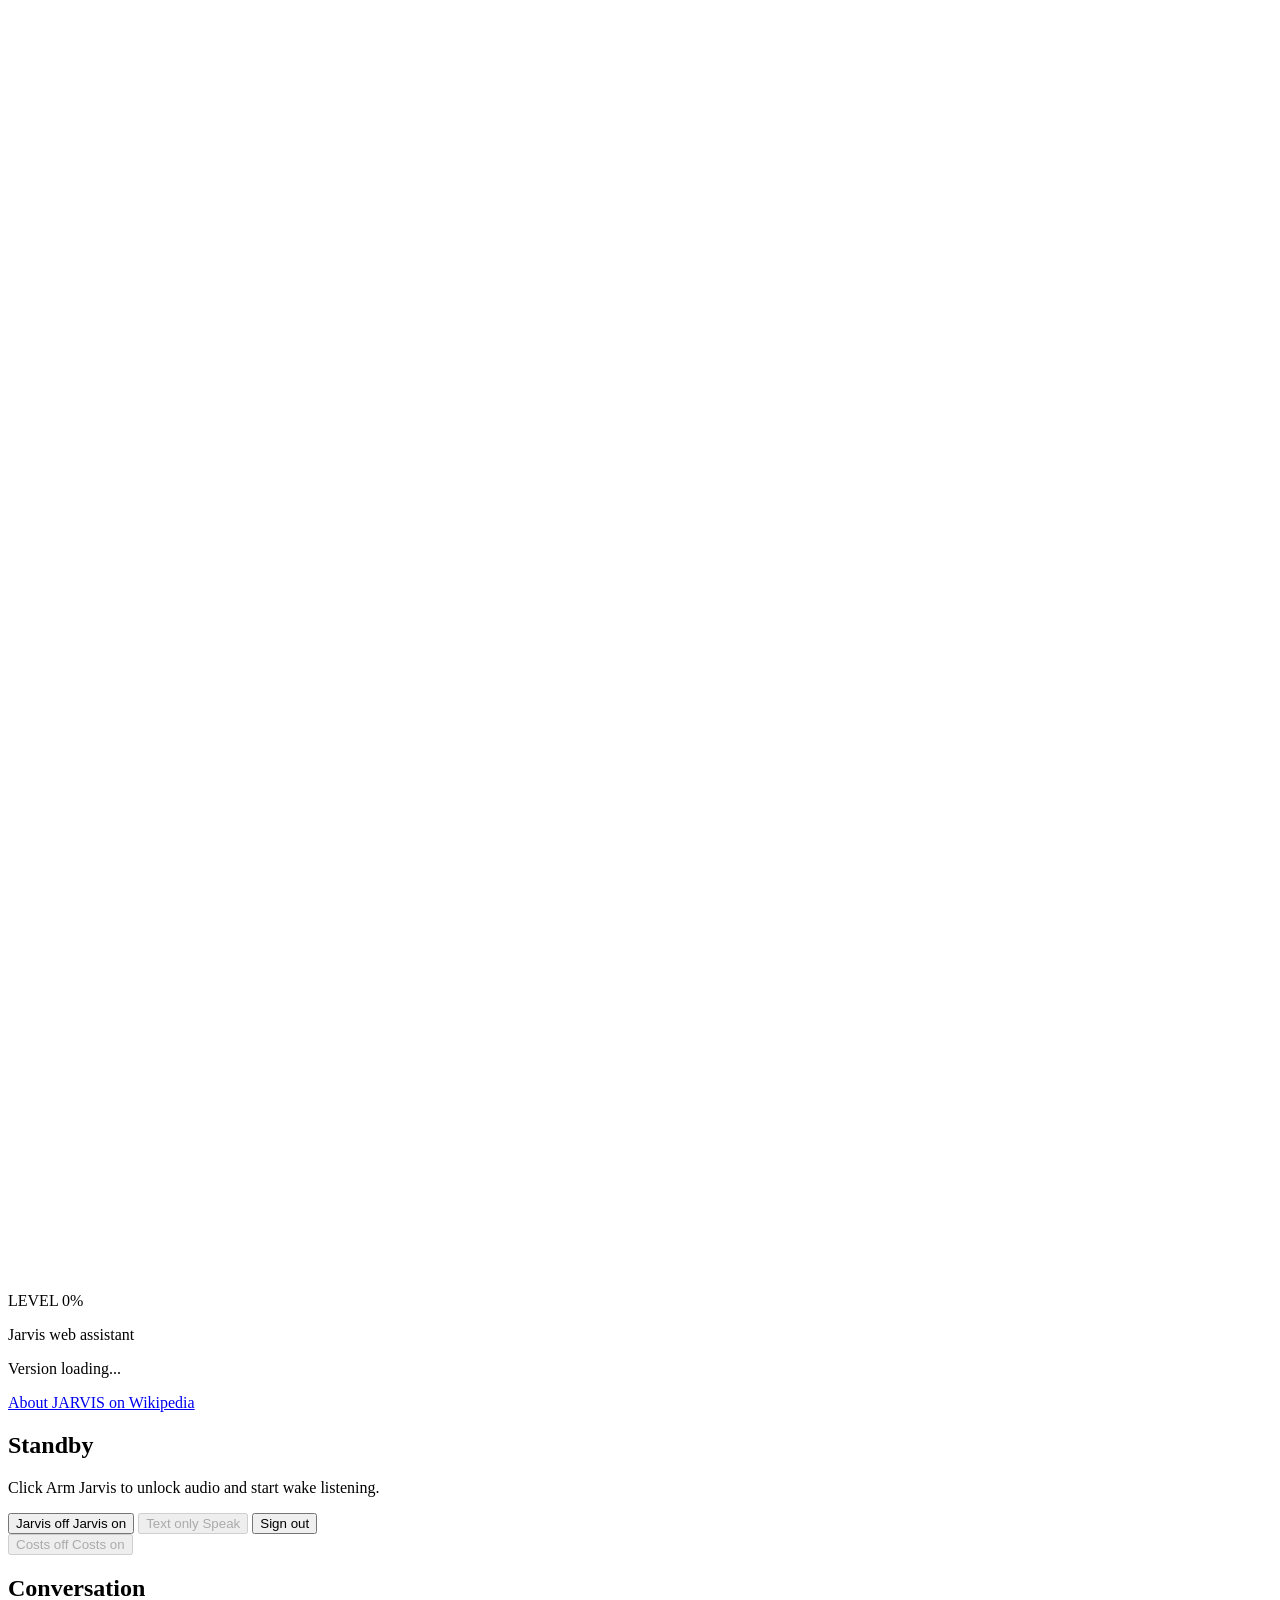
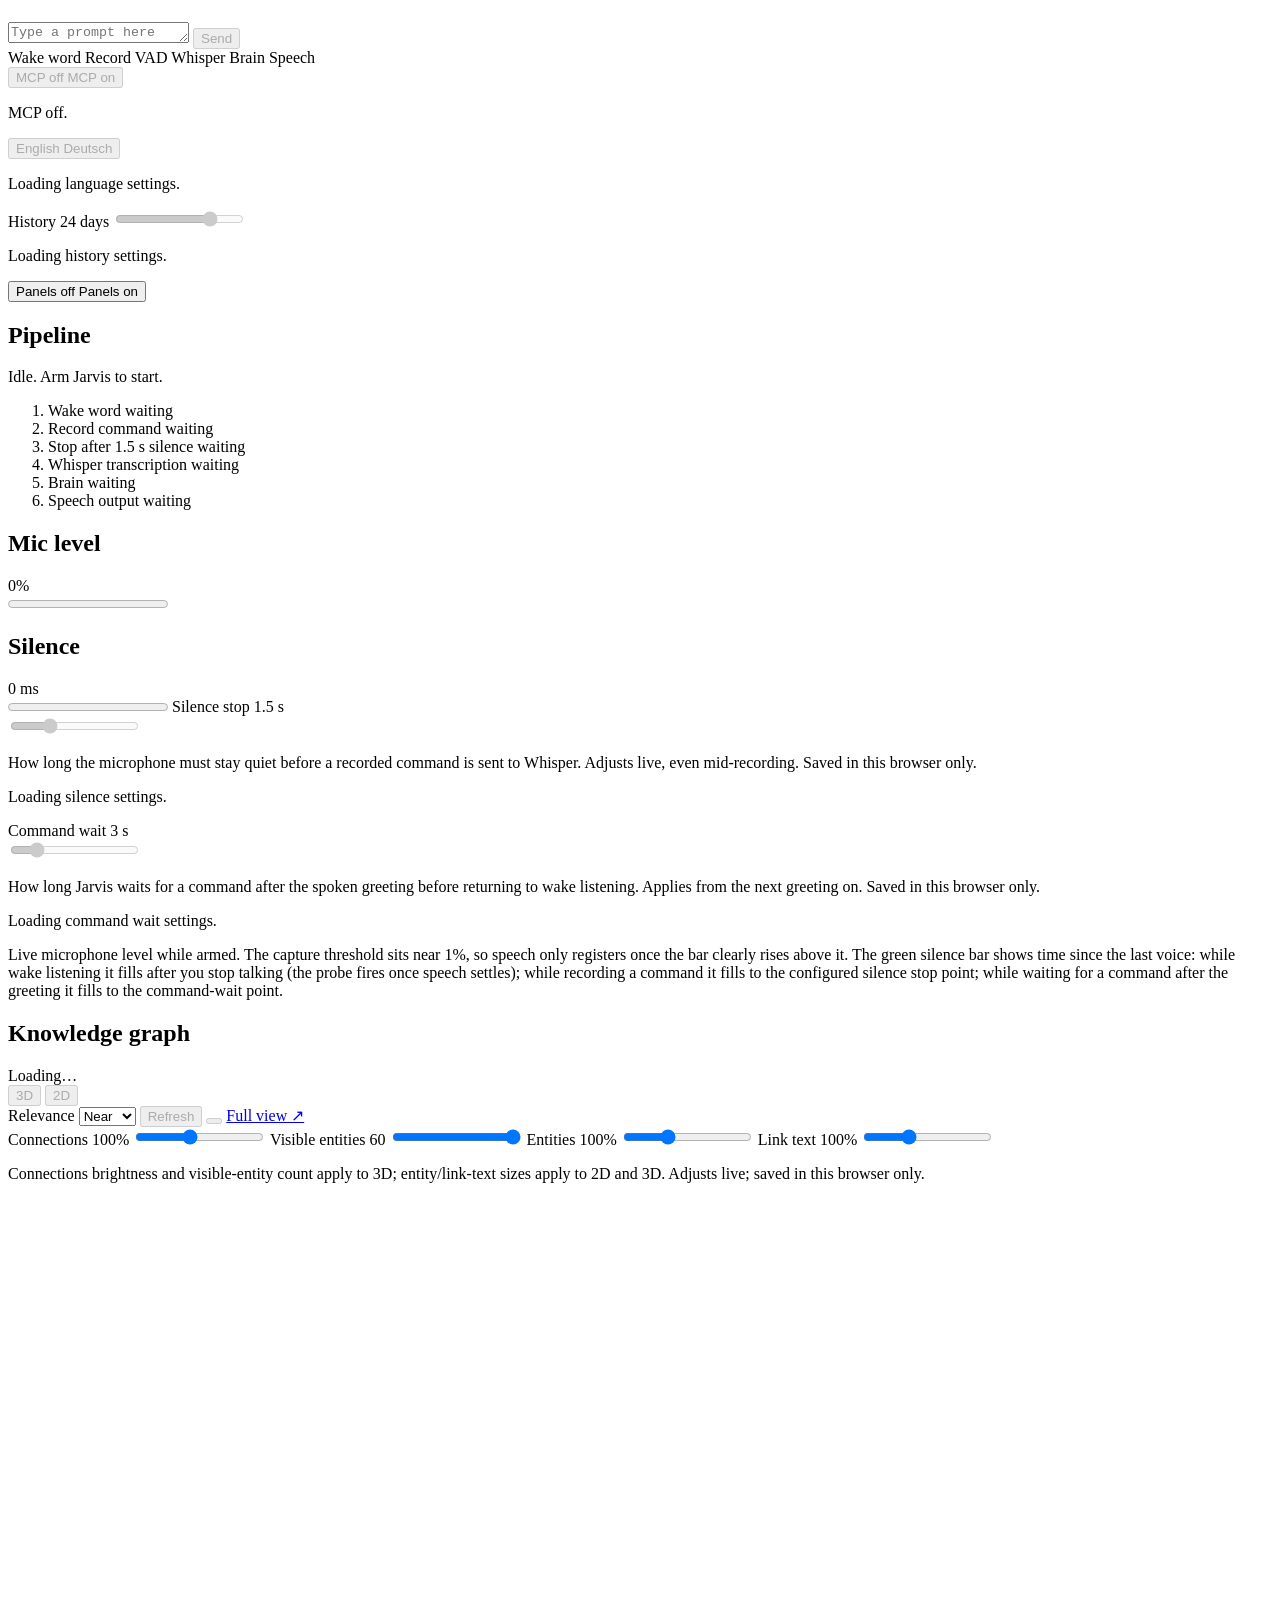
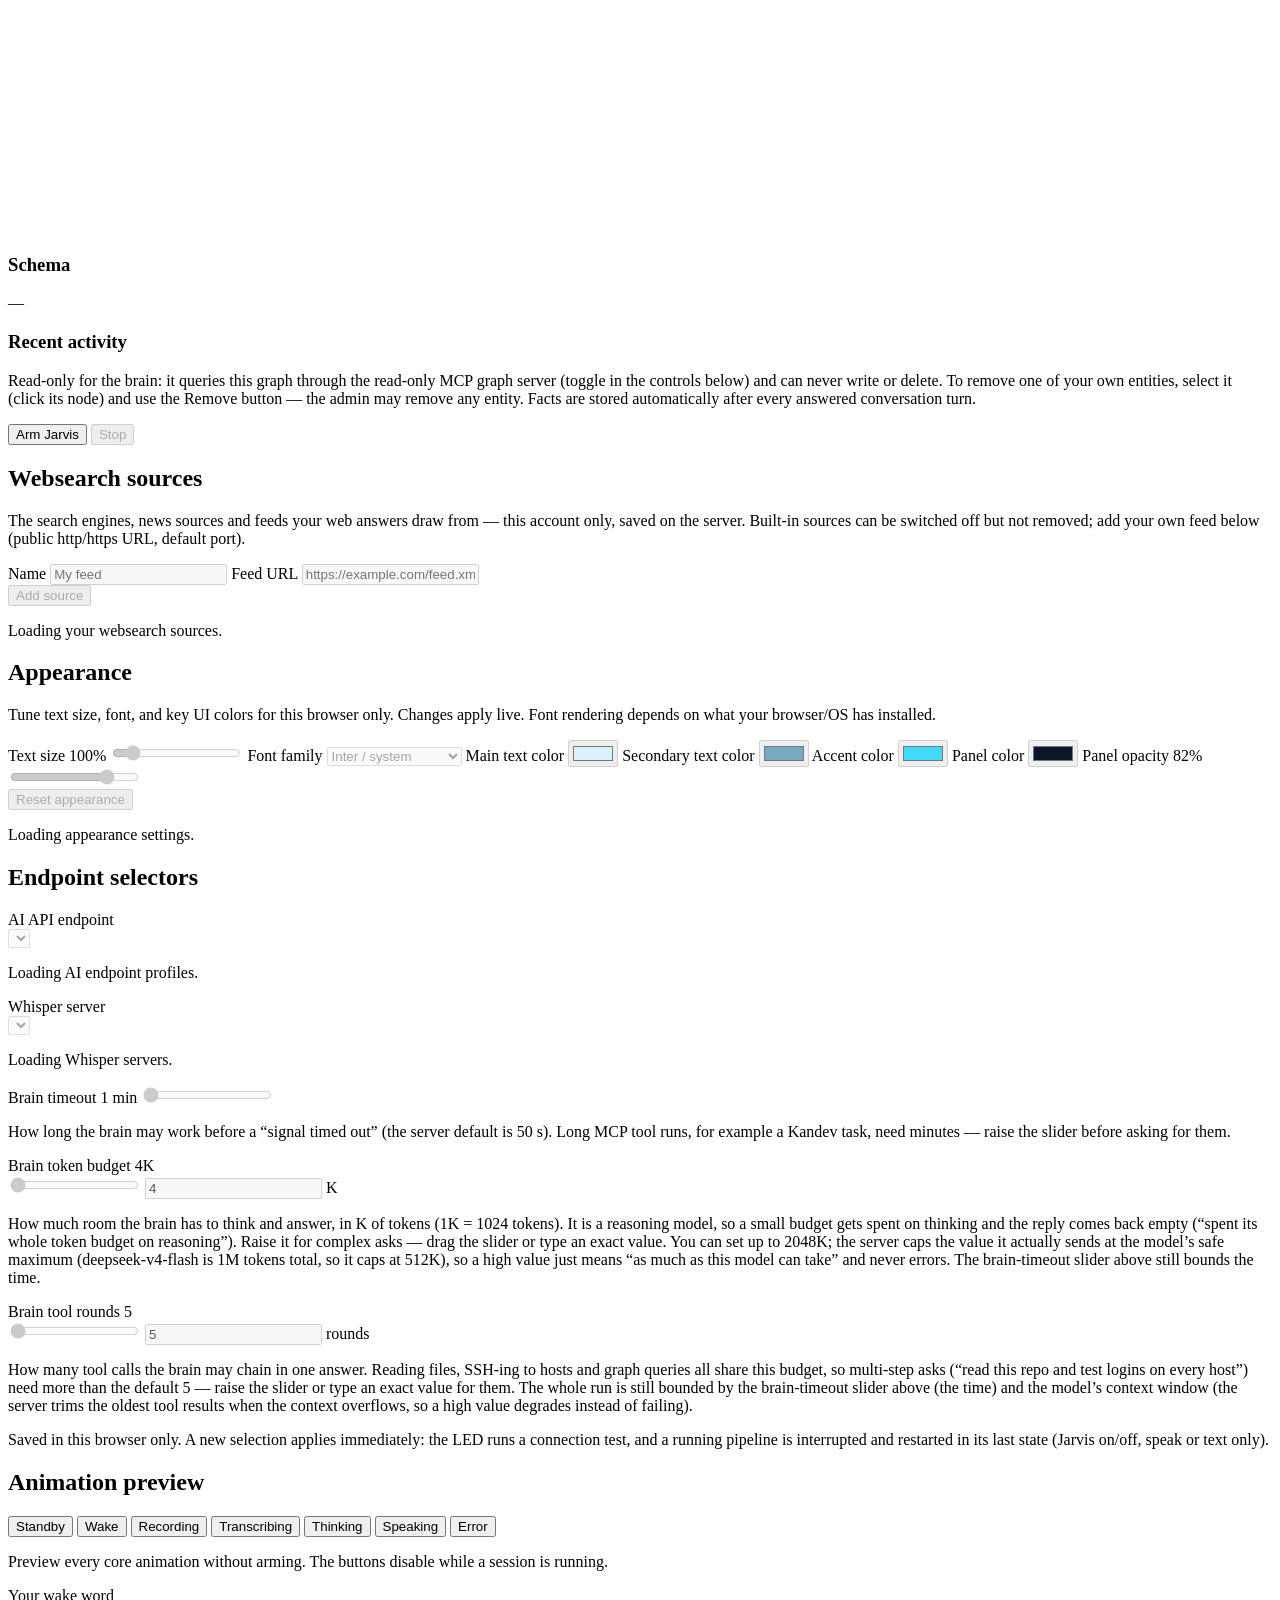
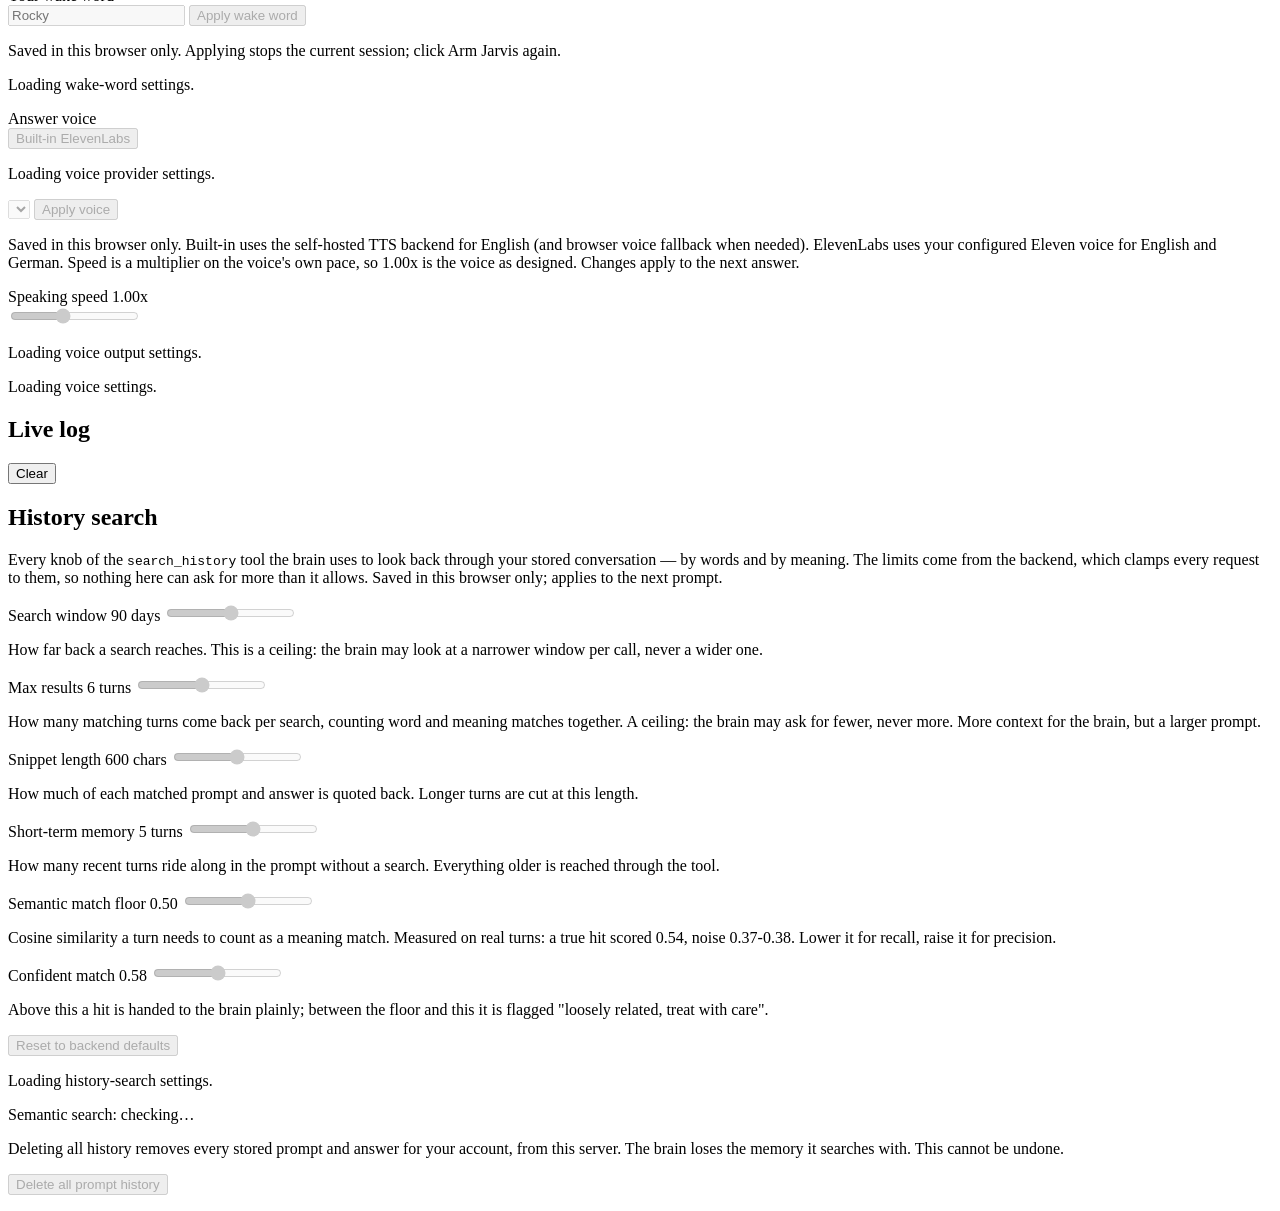
==== commit ea45ac5b: "feat: add per-user delete-all for prompt history and knowledge graph Two destructive actions, each w" ====
--- a/public/index.html
+++ b/public/index.html
@@ -241,6 +241,8 @@
             </label>
             <button id="graphRemoveButton" type="button" hidden title="Remove the selected entity (and its links) from the knowledge graph"></button>
             <button id="graphRefreshButton" type="button" disabled>Refresh</button>
+            <button id="graphDeleteAllButton" type="button" class="danger-button" disabled
+              title="Delete every entity and fact stored for your account (and your stored persona). Cannot be undone."></button>
             <a class="graph-full-link" href="/graph.html" target="_blank" rel="noopener"
                title="Open the 3D and 2D graph views full size in a new tab, with larger entities and text">Full view ↗</a>
           </div>
@@ -496,6 +498,14 @@
             <p id="historySearchStatus" role="status">Loading history-search settings.</p>
           </div>
           <p id="historySearchEngine" class="history-search-engine">Semantic search: checking…</p>
+          <div class="history-search-danger">
+            <p class="history-search-danger-intro">
+              Deleting all history removes every stored prompt and answer for your account, from this server.
+              The brain loses the memory it searches with. This cannot be undone.
+            </p>
+            <button id="historyDeleteAll" type="button" class="danger-button" disabled>Delete all prompt history</button>
+            <p id="historyDeleteAllStatus" role="status"></p>
+          </div>
         </section>
       </div>
     </main>
